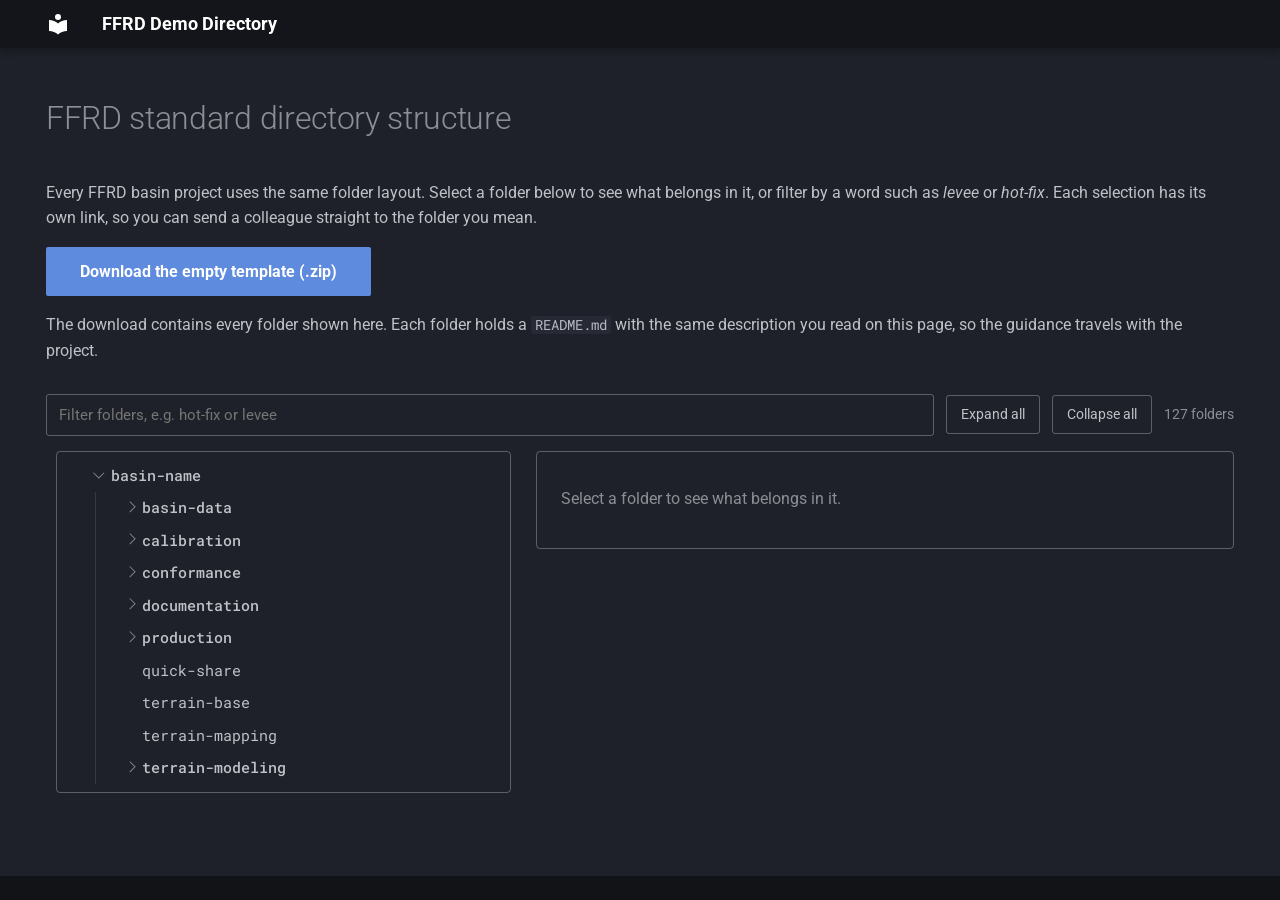
==== index.html @ d64b9449 "Deployed de8ddcd with MkDocs version: 1.6.1" ====
<!doctype html>
<html lang="en" class="no-js">
  <head>
    
      <meta charset="utf-8">
      <meta name="viewport" content="width=device-width,initial-scale=1">
      
      
      
        <link rel="canonical" href="https://corbylewis.github.io/ffrd-demo-directory/">
      
      
      
      
        
      
      
      <link rel="icon" href="assets/images/favicon.png">
      <meta name="generator" content="mkdocs-1.6.1, mkdocs-material-9.7.7">
    
    
      
        <title>FFRD Demo Directory</title>
      
    
    
      <link rel="stylesheet" href="assets/stylesheets/main.ec1eaa64.min.css">
      
        
        <link rel="stylesheet" href="assets/stylesheets/palette.ab4e12ef.min.css">
      
      


    
    
      
    
    
      
        
        
        <link rel="preconnect" href="https://fonts.gstatic.com" crossorigin>
        <link rel="stylesheet" href="https://fonts.googleapis.com/css?family=Roboto:300,300i,400,400i,700,700i%7CRoboto+Mono:400,400i,700,700i&display=fallback">
        <style>:root{--md-text-font:"Roboto";--md-code-font:"Roboto Mono"}</style>
      
    
    
      <link rel="stylesheet" href="stylesheets/ffrd-tree.css">
    
    <script>__md_scope=new URL(".",location),__md_hash=e=>[...e].reduce(((e,_)=>(e<<5)-e+_.charCodeAt(0)),0),__md_get=(e,_=localStorage,t=__md_scope)=>JSON.parse(_.getItem(t.pathname+"."+e)),__md_set=(e,_,t=localStorage,a=__md_scope)=>{try{t.setItem(a.pathname+"."+e,JSON.stringify(_))}catch(e){}}</script>
    
      

    
    
  </head>
  
  
    
    
    
    
    
    <body dir="ltr" data-md-color-scheme="slate" data-md-color-primary="black" data-md-color-accent="blue">
  
    
    <input class="md-toggle" data-md-toggle="drawer" type="checkbox" id="__drawer" autocomplete="off">
    <input class="md-toggle" data-md-toggle="search" type="checkbox" id="__search" autocomplete="off">
    <label class="md-overlay" for="__drawer"></label>
    <div data-md-component="skip">
      
    </div>
    <div data-md-component="announce">
      
    </div>
    
    
      

  

<header class="md-header md-header--shadow" data-md-component="header">
  <nav class="md-header__inner md-grid" aria-label="Header">
    <a href="." title="FFRD Demo Directory" class="md-header__button md-logo" aria-label="FFRD Demo Directory" data-md-component="logo">
      
  
  <svg xmlns="http://www.w3.org/2000/svg" viewBox="0 0 24 24"><path d="M12 8a3 3 0 0 0 3-3 3 3 0 0 0-3-3 3 3 0 0 0-3 3 3 3 0 0 0 3 3m0 3.54C9.64 9.35 6.5 8 3 8v11c3.5 0 6.64 1.35 9 3.54 2.36-2.19 5.5-3.54 9-3.54V8c-3.5 0-6.64 1.35-9 3.54"/></svg>

    </a>
    <label class="md-header__button md-icon" for="__drawer">
      
      <svg xmlns="http://www.w3.org/2000/svg" viewBox="0 0 24 24"><path d="M3 6h18v2H3zm0 5h18v2H3zm0 5h18v2H3z"/></svg>
    </label>
    <div class="md-header__title" data-md-component="header-title">
      <div class="md-header__ellipsis">
        <div class="md-header__topic">
          <span class="md-ellipsis">
            FFRD Demo Directory
          </span>
        </div>
        <div class="md-header__topic" data-md-component="header-topic">
          <span class="md-ellipsis">
            
              FFRD standard directory structure
            
          </span>
        </div>
      </div>
    </div>
    
      
    
    
    
    
    
  </nav>
  
</header>
    
    <div class="md-container" data-md-component="container">
      
      
        
          
        
      
      <main class="md-main" data-md-component="main">
        <div class="md-main__inner md-grid">
          
            
              
                
              
              <div class="md-sidebar md-sidebar--primary" data-md-component="sidebar" data-md-type="navigation" hidden>
                <div class="md-sidebar__scrollwrap">
                  <div class="md-sidebar__inner">
                    



<nav class="md-nav md-nav--primary" aria-label="Navigation" data-md-level="0">
  <label class="md-nav__title" for="__drawer">
    <a href="." title="FFRD Demo Directory" class="md-nav__button md-logo" aria-label="FFRD Demo Directory" data-md-component="logo">
      
  
  <svg xmlns="http://www.w3.org/2000/svg" viewBox="0 0 24 24"><path d="M12 8a3 3 0 0 0 3-3 3 3 0 0 0-3-3 3 3 0 0 0-3 3 3 3 0 0 0 3 3m0 3.54C9.64 9.35 6.5 8 3 8v11c3.5 0 6.64 1.35 9 3.54 2.36-2.19 5.5-3.54 9-3.54V8c-3.5 0-6.64 1.35-9 3.54"/></svg>

    </a>
    FFRD Demo Directory
  </label>
  
  <ul class="md-nav__list" data-md-scrollfix>
    
      
      
  
  
    
  
  
  
    <li class="md-nav__item md-nav__item--active">
      
      <input class="md-nav__toggle md-toggle" type="checkbox" id="__toc">
      
      
      
      <a href="." class="md-nav__link md-nav__link--active">
        
  
  
  <span class="md-ellipsis">
    
  
    FFRD standard directory structure
  

    
  </span>
  
  

      </a>
      
    </li>
  

    
  </ul>
</nav>
                  </div>
                </div>
              </div>
            
            
              
                
              
              <div class="md-sidebar md-sidebar--secondary" data-md-component="sidebar" data-md-type="toc" hidden>
                <div class="md-sidebar__scrollwrap">
                  <div class="md-sidebar__inner">
                    

<nav class="md-nav md-nav--secondary" aria-label="Table of contents">
  
  
  
  
</nav>
                  </div>
                </div>
              </div>
            
          
          
            <div class="md-content" data-md-component="content">
              
              <article class="md-content__inner md-typeset">
                
                  
  




<h1 id="ffrd-standard-directory-structure">FFRD standard directory structure<a class="headerlink" href="#ffrd-standard-directory-structure" title="Permanent link">&para;</a></h1>
<p>Every FFRD basin project uses the same folder layout. Select a folder below to see
what belongs in it, or filter by a word such as <em>levee</em> or <em>hot-fix</em>. Each selection
has its own link, so you can send a colleague straight to the folder you mean.</p>
<p><a class="md-button md-button--primary" href="assets/ffrd-template.zip">Download the empty template (.zip)</a></p>
<p>The download contains every folder shown here. Each folder holds a <code>README.md</code> with
the same description you read on this page, so the guidance travels with the project.</p>
<div id="ffrd-tree" data-src="assets/tree.json"></div>







  
  




  



                
              </article>
            </div>
          
          
<script>var target=document.getElementById(location.hash.slice(1));target&&target.name&&(target.checked=target.name.startsWith("__tabbed_"))</script>
        </div>
        
      </main>
      
        <footer class="md-footer">
  
  <div class="md-footer-meta md-typeset">
    <div class="md-footer-meta__inner md-grid">
      <div class="md-copyright">
  
  
</div>
      
    </div>
  </div>
</footer>
      
    </div>
    <div class="md-dialog" data-md-component="dialog">
      <div class="md-dialog__inner md-typeset"></div>
    </div>
    
    
    
      
      
      <script id="__config" type="application/json">{"annotate": null, "base": ".", "features": [], "search": "assets/javascripts/workers/search.2c215733.min.js", "tags": null, "translations": {"clipboard.copied": "Copied to clipboard", "clipboard.copy": "Copy to clipboard", "search.result.more.one": "1 more on this page", "search.result.more.other": "# more on this page", "search.result.none": "No matching documents", "search.result.one": "1 matching document", "search.result.other": "# matching documents", "search.result.placeholder": "Type to start searching", "search.result.term.missing": "Missing", "select.version": "Select version"}, "version": null}</script>
    
    
      <script src="assets/javascripts/bundle.d7400e89.min.js"></script>
      
        <script src="javascripts/ffrd-tree.js"></script>
      
    
  </body>
</html>
---- assets/stylesheets/main.ec1eaa64.min.css ----
@charset "UTF-8";html{-webkit-text-size-adjust:none;-moz-text-size-adjust:none;text-size-adjust:none;box-sizing:border-box}*,:after,:before{box-sizing:inherit}@media (prefers-reduced-motion){*,:after,:before{transition:none!important}}body{margin:0}a,button,input,label{-webkit-tap-highlight-color:transparent}a{color:inherit;text-decoration:none}hr{border:0;box-sizing:initial;display:block;height:.05rem;overflow:visible;padding:0}small{font-size:80%}sub,sup{line-height:1em}img{border-style:none}table{border-collapse:initial;border-spacing:0}td,th{font-weight:400;vertical-align:top}button{background:#0000;border:0;font-family:inherit;font-size:inherit;margin:0;padding:0}input{border:0;outline:none}:root{--md-primary-fg-color:#4051b5;--md-primary-fg-color--light:#5d6cc0;--md-primary-fg-color--dark:#303fa1;--md-primary-bg-color:#fff;--md-primary-bg-color--light:#ffffffb3;--md-accent-fg-color:#526cfe;--md-accent-fg-color--transparent:#526cfe1a;--md-accent-bg-color:#fff;--md-accent-bg-color--light:#ffffffb3}[data-md-color-scheme=default]{color-scheme:light}[data-md-color-scheme=default] img[src$="#gh-dark-mode-only"],[data-md-color-scheme=default] img[src$="#only-dark"]{display:none}:root,[data-md-color-scheme=default]{--md-hue:225deg;--md-default-fg-color:#000000de;--md-default-fg-color--light:#0000008a;--md-default-fg-color--lighter:#00000052;--md-default-fg-color--lightest:#00000012;--md-default-bg-color:#fff;--md-default-bg-color--light:#ffffffb3;--md-default-bg-color--lighter:#ffffff4d;--md-default-bg-color--lightest:#ffffff1f;--md-code-fg-color:#36464e;--md-code-bg-color:#f5f5f5;--md-code-bg-color--light:#f5f5f5b3;--md-code-bg-color--lighter:#f5f5f54d;--md-code-hl-color:#4287ff;--md-code-hl-color--light:#4287ff1a;--md-code-hl-number-color:#d52a2a;--md-code-hl-special-color:#db1457;--md-code-hl-function-color:#a846b9;--md-code-hl-constant-color:#6e59d9;--md-code-hl-keyword-color:#3f6ec6;--md-code-hl-string-color:#1c7d4d;--md-code-hl-name-color:var(--md-code-fg-color);--md-code-hl-operator-color:var(--md-default-fg-color--light);--md-code-hl-punctuation-color:var(--md-default-fg-color--light);--md-code-hl-comment-color:var(--md-default-fg-color--light);--md-code-hl-generic-color:var(--md-default-fg-color--light);--md-code-hl-variable-color:var(--md-default-fg-color--light);--md-typeset-color:var(--md-default-fg-color);--md-typeset-a-color:var(--md-primary-fg-color);--md-typeset-del-color:#f5503d26;--md-typeset-ins-color:#0bd57026;--md-typeset-kbd-color:#fafafa;--md-typeset-kbd-accent-color:#fff;--md-typeset-kbd-border-color:#b8b8b8;--md-typeset-mark-color:#ffff0080;--md-typeset-table-color:#0000001f;--md-typeset-table-color--light:rgba(0,0,0,.035);--md-admonition-fg-color:var(--md-default-fg-color);--md-admonition-bg-color:var(--md-default-bg-color);--md-warning-fg-color:#000000de;--md-warning-bg-color:#ff9;--md-footer-fg-color:#fff;--md-footer-fg-color--light:#ffffffb3;--md-footer-fg-color--lighter:#ffffff73;--md-footer-bg-color:#000000de;--md-footer-bg-color--dark:#00000052;--md-shadow-z1:0 0.2rem 0.5rem #0000000d,0 0 0.05rem #0000001a;--md-shadow-z2:0 0.2rem 0.5rem #0000001a,0 0 0.05rem #00000040;--md-shadow-z3:0 0.2rem 0.5rem #0003,0 0 0.05rem #00000059}.md-icon svg{fill:currentcolor;display:block;height:1.2rem;width:1.2rem}body{-webkit-font-smoothing:antialiased;-moz-osx-font-smoothing:grayscale;--md-text-font-family:var(--md-text-font,_),-apple-system,BlinkMacSystemFont,Helvetica,Arial,sans-serif;--md-code-font-family:var(--md-code-font,_),SFMono-Regular,Consolas,Menlo,monospace}aside,body,input{font-feature-settings:"kern","liga";color:var(--md-typeset-color);font-family:var(--md-text-font-family)}code,kbd,pre{font-feature-settings:"kern";font-family:var(--md-code-font-family)}:root{--md-typeset-table-sort-icon:url('data:image/svg+xml;charset=utf-8,<svg xmlns="http://www.w3.org/2000/svg" viewBox="0 0 24 24"><path d="m18 21-4-4h3V7h-3l4-4 4 4h-3v10h3M2 19v-2h10v2M2 13v-2h7v2M2 7V5h4v2z"/></svg>');--md-typeset-table-sort-icon--asc:url('data:image/svg+xml;charset=utf-8,<svg xmlns="http://www.w3.org/2000/svg" viewBox="0 0 24 24"><path d="M19 17h3l-4 4-4-4h3V3h2M2 17h10v2H2M6 5v2H2V5m0 6h7v2H2z"/></svg>');--md-typeset-table-sort-icon--desc:url('data:image/svg+xml;charset=utf-8,<svg xmlns="http://www.w3.org/2000/svg" viewBox="0 0 24 24"><path d="M19 7h3l-4-4-4 4h3v14h2M2 17h10v2H2M6 5v2H2V5m0 6h7v2H2z"/></svg>')}.md-typeset{-webkit-print-color-adjust:exact;color-adjust:exact;font-size:.8rem;line-height:1.6;overflow-wrap:break-word}@media print{.md-typeset{font-size:.68rem}}.md-typeset blockquote,.md-typeset dl,.md-typeset figure,.md-typeset ol,.md-typeset pre,.md-typeset ul{margin-bottom:1em;margin-top:1em}.md-typeset h1{color:var(--md-default-fg-color--light);font-size:2em;line-height:1.3;margin:0 0 1.25em}.md-typeset h1,.md-typeset h2{font-weight:300;letter-spacing:-.01em}.md-typeset h2{font-size:1.5625em;line-height:1.4;margin:1.6em 0 .64em}.md-typeset h3{font-size:1.25em;font-weight:400;letter-spacing:-.01em;line-height:1.5;margin:1.6em 0 .8em}.md-typeset h2+h3{margin-top:.8em}.md-typeset h4{font-weight:700;letter-spacing:-.01em;margin:1em 0}.md-typeset h5,.md-typeset h6{color:var(--md-default-fg-color--light);font-size:.8em;font-weight:700;letter-spacing:-.01em;margin:1.25em 0}.md-typeset h5{text-transform:uppercase}.md-typeset h5 code{text-transform:none}.md-typeset hr{border-bottom:.05rem solid var(--md-default-fg-color--lightest);display:flow-root;margin:1.5em 0}.md-typeset a{color:var(--md-typeset-a-color);word-break:break-word}.md-typeset a,.md-typeset a:before{transition:color 125ms}.md-typeset a:focus,.md-typeset a:hover{color:var(--md-accent-fg-color)}.md-typeset a:focus code,.md-typeset a:hover code{background-color:var(--md-accent-fg-color--transparent);color:var(--md-accent-fg-color)}.md-typeset a code{color:var(--md-typeset-a-color)}.md-typeset a.focus-visible{outline-color:var(--md-accent-fg-color);outline-offset:.2rem}.md-typeset code,.md-typeset kbd,.md-typeset pre{color:var(--md-code-fg-color);direction:ltr;font-variant-ligatures:none;transition:background-color 125ms}@media print{.md-typeset code,.md-typeset kbd,.md-typeset pre{white-space:pre-wrap}}.md-typeset code{background-color:var(--md-code-bg-color);border-radius:.1rem;-webkit-box-decoration-break:clone;box-decoration-break:clone;font-size:.85em;padding:0 .2941176471em;transition:color 125ms,background-color 125ms;word-break:break-word}.md-typeset code:not(.focus-visible){-webkit-tap-highlight-color:transparent;outline:none}.md-typeset pre{display:flow-root;line-height:1.4;position:relative}.md-typeset pre>code{-webkit-box-decoration-break:slice;box-decoration-break:slice;box-shadow:none;display:block;margin:0;outline-color:var(--md-accent-fg-color);overflow:auto;padding:.7720588235em 1.1764705882em;scrollbar-color:var(--md-default-fg-color--lighter) #0000;scrollbar-width:thin;touch-action:auto;word-break:normal}.md-typeset pre>code:hover{scrollbar-color:var(--md-accent-fg-color) #0000}.md-typeset pre>code::-webkit-scrollbar{height:.2rem;width:.2rem}.md-typeset pre>code::-webkit-scrollbar-thumb{background-color:var(--md-default-fg-color--lighter)}.md-typeset pre>code::-webkit-scrollbar-thumb:hover{background-color:var(--md-accent-fg-color)}.md-typeset kbd{background-color:var(--md-typeset-kbd-color);border-radius:.1rem;box-shadow:0 .1rem 0 .05rem var(--md-typeset-kbd-border-color),0 .1rem 0 var(--md-typeset-kbd-border-color),0 -.1rem .2rem var(--md-typeset-kbd-accent-color) inset;color:var(--md-default-fg-color);display:inline-block;font-size:.75em;padding:0 .6666666667em;vertical-align:text-top;word-break:break-word}.md-typeset mark{background-color:var(--md-typeset-mark-color);-webkit-box-decoration-break:clone;box-decoration-break:clone;color:inherit;word-break:break-word}.md-typeset abbr{cursor:help;text-decoration:none}.md-typeset [data-preview],.md-typeset abbr{border-bottom:.05rem dotted var(--md-default-fg-color--light)}.md-typeset small{opacity:.75}[dir=ltr] .md-typeset sub,[dir=ltr] .md-typeset sup{margin-left:.078125em}[dir=rtl] .md-typeset sub,[dir=rtl] .md-typeset sup{margin-right:.078125em}[dir=ltr] .md-typeset blockquote{padding-left:.6rem}[dir=rtl] .md-typeset blockquote{padding-right:.6rem}[dir=ltr] .md-typeset blockquote{border-left:.2rem solid var(--md-default-fg-color--lighter)}[dir=rtl] .md-typeset blockquote{border-right:.2rem solid var(--md-default-fg-color--lighter)}.md-typeset blockquote{color:var(--md-default-fg-color--light);margin-left:0;margin-right:0}.md-typeset ul{list-style-type:disc}.md-typeset ul[type]{list-style-type:revert-layer}[dir=ltr] .md-typeset ol,[dir=ltr] .md-typeset ul{margin-left:.625em}[dir=rtl] .md-typeset ol,[dir=rtl] .md-typeset ul{margin-right:.625em}.md-typeset ol,.md-typeset ul{padding:0}.md-typeset ol:not([hidden]),.md-typeset ul:not([hidden]){display:flow-root}.md-typeset ol ol,.md-typeset ul ol{list-style-type:lower-alpha}.md-typeset ol ol ol,.md-typeset ul ol ol{list-style-type:lower-roman}.md-typeset ol ol ol ol,.md-typeset ul ol ol ol{list-style-type:upper-alpha}.md-typeset ol ol ol ol ol,.md-typeset ul ol ol ol ol{list-style-type:upper-roman}.md-typeset ol[type],.md-typeset ul[type]{list-style-type:revert-layer}[dir=ltr] .md-typeset ol li,[dir=ltr] .md-typeset ul li{margin-left:1.25em}[dir=rtl] .md-typeset ol li,[dir=rtl] .md-typeset ul li{margin-right:1.25em}.md-typeset ol li,.md-typeset ul li{margin-bottom:.5em}.md-typeset ol li blockquote,.md-typeset ol li p,.md-typeset ul li blockquote,.md-typeset ul li p{margin:.5em 0}.md-typeset ol li:last-child,.md-typeset ul li:last-child{margin-bottom:0}[dir=ltr] .md-typeset ol li ol,[dir=ltr] .md-typeset ol li ul,[dir=ltr] .md-typeset ul li ol,[dir=ltr] .md-typeset ul li ul{margin-left:.625em}[dir=rtl] .md-typeset ol li ol,[dir=rtl] .md-typeset ol li ul,[dir=rtl] .md-typeset ul li ol,[dir=rtl] .md-typeset ul li ul{margin-right:.625em}.md-typeset ol li ol,.md-typeset ol li ul,.md-typeset ul li ol,.md-typeset ul li ul{margin-bottom:.5em;margin-top:.5em}[dir=ltr] .md-typeset dd{margin-left:1.875em}[dir=rtl] .md-typeset dd{margin-right:1.875em}.md-typeset dd{margin-bottom:1.5em;margin-top:1em}.md-typeset img,.md-typeset svg,.md-typeset video{height:auto;max-width:100%}.md-typeset img[align=left]{margin:1em 1em 1em 0}.md-typeset img[align=right]{margin:1em 0 1em 1em}.md-typeset img[align]:only-child{margin-top:0}.md-typeset figure{display:flow-root;margin:1em auto;max-width:100%;text-align:center;width:fit-content}.md-typeset figure img{display:block;margin:0 auto}.md-typeset figcaption{font-style:italic;margin:1em auto;max-width:24rem}.md-typeset iframe{max-width:100%}.md-typeset table:not([class]){background-color:var(--md-default-bg-color);border:.05rem solid var(--md-typeset-table-color);border-radius:.1rem;display:inline-block;font-size:.64rem;max-width:100%;overflow:auto;touch-action:auto}@media print{.md-typeset table:not([class]){display:table}}.md-typeset table:not([class])+*{margin-top:1.5em}.md-typeset table:not([class]) td>:first-child,.md-typeset table:not([class]) th>:first-child{margin-top:0}.md-typeset table:not([class]) td>:last-child,.md-typeset table:not([class]) th>:last-child{margin-bottom:0}.md-typeset table:not([class]) td:not([align]),.md-typeset table:not([class]) th:not([align]){text-align:left}[dir=rtl] .md-typeset table:not([class]) td:not([align]),[dir=rtl] .md-typeset table:not([class]) th:not([align]){text-align:right}.md-typeset table:not([class]) th{font-weight:700;min-width:5rem;padding:.9375em 1.25em;vertical-align:top}.md-typeset table:not([class]) td{border-top:.05rem solid var(--md-typeset-table-color);padding:.9375em 1.25em;vertical-align:top}.md-typeset table:not([class]) tbody tr{transition:background-color 125ms}.md-typeset table:not([class]) tbody tr:hover{background-color:var(--md-typeset-table-color--light);box-shadow:0 .05rem 0 var(--md-default-bg-color) inset}.md-typeset table:not([class]) a{word-break:normal}.md-typeset table th[role=columnheader]{cursor:pointer}[dir=ltr] .md-typeset table th[role=columnheader]:after{margin-left:.5em}[dir=rtl] .md-typeset table th[role=columnheader]:after{margin-right:.5em}.md-typeset table th[role=columnheader]:after{content:"";display:inline-block;height:1.2em;-webkit-mask-image:var(--md-typeset-table-sort-icon);mask-image:var(--md-typeset-table-sort-icon);-webkit-mask-repeat:no-repeat;mask-repeat:no-repeat;-webkit-mask-size:contain;mask-size:contain;transition:background-color 125ms;vertical-align:text-bottom;width:1.2em}.md-typeset table th[role=columnheader]:hover:after{background-color:var(--md-default-fg-color--lighter)}.md-typeset table th[role=columnheader][aria-sort=ascending]:after{background-color:var(--md-default-fg-color--light);-webkit-mask-image:var(--md-typeset-table-sort-icon--asc);mask-image:var(--md-typeset-table-sort-icon--asc)}.md-typeset table th[role=columnheader][aria-sort=descending]:after{background-color:var(--md-default-fg-color--light);-webkit-mask-image:var(--md-typeset-table-sort-icon--desc);mask-image:var(--md-typeset-table-sort-icon--desc)}.md-typeset__scrollwrap{margin:1em -.8rem;overflow-x:auto;touch-action:auto}.md-typeset__table{display:inline-block;margin-bottom:.5em;padding:0 .8rem}@media print{.md-typeset__table{display:block}}html .md-typeset__table table{display:table;margin:0;overflow:hidden;width:100%}@media screen and (max-width:44.984375em){.md-content__inner>pre{margin:1em -.8rem}.md-content__inner>pre code{border-radius:0}}.md-typeset .md-author{border-radius:100%;display:block;flex-shrink:0;height:1.6rem;overflow:hidden;position:relative;transition:color 125ms,transform 125ms;width:1.6rem}.md-typeset .md-author img{display:block}.md-typeset .md-author--more{background:var(--md-default-fg-color--lightest);color:var(--md-default-fg-color--lighter);font-size:.6rem;font-weight:700;line-height:1.6rem;text-align:center}.md-typeset .md-author--long{height:2.4rem;width:2.4rem}.md-typeset a.md-author{transform:scale(1)}.md-typeset a.md-author img{border-radius:100%;filter:grayscale(100%) opacity(75%);transition:filter 125ms}.md-typeset a.md-author:focus,.md-typeset a.md-author:hover{transform:scale(1.1);z-index:1}.md-typeset a.md-author:focus img,.md-typeset a.md-author:hover img{filter:grayscale(0)}.md-banner{background-color:var(--md-footer-bg-color);color:var(--md-footer-fg-color);overflow:auto}@media print{.md-banner{display:none}}.md-banner--warning{background-color:var(--md-warning-bg-color);color:var(--md-warning-fg-color)}.md-banner__inner{font-size:.7rem;margin:.6rem auto;padding:0 .8rem}[dir=ltr] .md-banner__button{float:right}[dir=rtl] .md-banner__button{float:left}.md-banner__button{color:inherit;cursor:pointer;transition:opacity .25s}.no-js .md-banner__button{display:none}.md-banner__button:hover{opacity:.7}html{font-size:125%;height:100%;overflow-x:hidden}@media screen and (min-width:100em){html{font-size:137.5%}}@media screen and (min-width:125em){html{font-size:150%}}body{background-color:var(--md-default-bg-color);display:flex;flex-direction:column;font-size:.5rem;min-height:100%;position:relative;width:100%}@media print{body{display:block}}@media screen and (max-width:59.984375em){body[data-md-scrolllock]{position:fixed}}.md-grid{margin-left:auto;margin-right:auto;max-width:61rem}.md-container{display:flex;flex-direction:column;flex-grow:1}@media print{.md-container{display:block}}.md-main{flex-grow:1}.md-main__inner{display:flex;height:100%;margin-top:1.5rem}.md-ellipsis{overflow:hidden;text-overflow:ellipsis}.md-toggle{display:none}.md-option{height:0;opacity:0;position:absolute;width:0}.md-option:checked+label:not([hidden]){display:block}.md-option.focus-visible+label{outline-color:var(--md-accent-fg-color);outline-style:auto}.md-skip{background-color:var(--md-default-fg-color);border-radius:.1rem;color:var(--md-default-bg-color);font-size:.64rem;margin:.5rem;opacity:0;outline-color:var(--md-accent-fg-color);padding:.3rem .5rem;position:fixed;transform:translateY(.4rem);z-index:-1}.md-skip:focus{opacity:1;transform:translateY(0);transition:transform .25s cubic-bezier(.4,0,.2,1),opacity 175ms 75ms;z-index:10}@page{margin:25mm}:root{--md-clipboard-icon:url('data:image/svg+xml;charset=utf-8,<svg xmlns="http://www.w3.org/2000/svg" viewBox="0 0 24 24"><path d="M19 21H8V7h11m0-2H8a2 2 0 0 0-2 2v14a2 2 0 0 0 2 2h11a2 2 0 0 0 2-2V7a2 2 0 0 0-2-2m-3-4H4a2 2 0 0 0-2 2v14h2V3h12z"/></svg>')}.md-clipboard{border-radius:.1rem;color:var(--md-default-fg-color--lightest);cursor:pointer;height:1.5em;outline-color:var(--md-accent-fg-color);outline-offset:.1rem;transition:color .25s;width:1.5em;z-index:1}@media print{.md-clipboard{display:none}}.md-clipboard:not(.focus-visible){-webkit-tap-highlight-color:transparent;outline:none}:hover>.md-clipboard{color:var(--md-default-fg-color--light)}.md-clipboard:focus,.md-clipboard:hover{color:var(--md-accent-fg-color)}.md-clipboard:after{background-color:currentcolor;content:"";display:block;height:1.125em;margin:0 auto;-webkit-mask-image:var(--md-clipboard-icon);mask-image:var(--md-clipboard-icon);-webkit-mask-position:center;mask-position:center;-webkit-mask-repeat:no-repeat;mask-repeat:no-repeat;-webkit-mask-size:contain;mask-size:contain;width:1.125em}.md-clipboard--inline{cursor:pointer}.md-clipboard--inline code{transition:color .25s,background-color .25s}.md-clipboard--inline:focus code,.md-clipboard--inline:hover code{background-color:var(--md-accent-fg-color--transparent);color:var(--md-accent-fg-color)}:root{--md-code-select-icon:url('data:image/svg+xml;charset=utf-8,<svg xmlns="http://www.w3.org/2000/svg" viewBox="0 0 24 24"><path d="M19 19h-4v2h4c1.1 0 2-.9 2-2v-4h-2m0-12h-4v2h4v4h2V5c0-1.1-.9-2-2-2M5 5h4V3H5c-1.1 0-2 .9-2 2v4h2m0 6H3v4c0 1.1.9 2 2 2h4v-2H5zm2-4h2v2H7zm4 0h2v2h-2zm4 0h2v2h-2zM7 7h2v2H7zm4 0h2v2h-2zm4 0h2v2h-2zm-8 8h2v2H7zm4 0h2v2h-2zm4 0h2v2h-2z"/></svg>');--md-code-copy-icon:url('data:image/svg+xml;charset=utf-8,<svg xmlns="http://www.w3.org/2000/svg" viewBox="0 0 24 24"><path d="M19 21H8V7h11m0-2H8a2 2 0 0 0-2 2v14a2 2 0 0 0 2 2h11a2 2 0 0 0 2-2V7a2 2 0 0 0-2-2m-3-4H4a2 2 0 0 0-2 2v14h2V3h12z"/></svg>')}.md-typeset .md-code__content{display:grid}.md-code__nav{background-color:var(--md-code-bg-color--lighter);border-radius:.1rem;display:flex;gap:.2rem;padding:.2rem;position:absolute;right:.25em;top:.25em;transition:background-color .25s;z-index:1}:hover>.md-code__nav{background-color:var(--md-code-bg-color--light)}.md-code__button{color:var(--md-default-fg-color--lightest);cursor:pointer;display:block;height:1.5em;outline-color:var(--md-accent-fg-color);outline-offset:.1rem;transition:color .25s;width:1.5em}:hover>*>.md-code__button{color:var(--md-default-fg-color--light)}.md-code__button.focus-visible,.md-code__button:hover{color:var(--md-accent-fg-color)}.md-code__button--active{color:var(--md-default-fg-color)!important}.md-code__button:after{background-color:currentcolor;content:"";display:block;height:1.125em;margin:0 auto;-webkit-mask-position:center;mask-position:center;-webkit-mask-repeat:no-repeat;mask-repeat:no-repeat;-webkit-mask-size:contain;mask-size:contain;width:1.125em}.md-code__button[data-md-type=select]:after{-webkit-mask-image:var(--md-code-select-icon);mask-image:var(--md-code-select-icon)}.md-code__button[data-md-type=copy]:after{-webkit-mask-image:var(--md-code-copy-icon);mask-image:var(--md-code-copy-icon)}@keyframes consent{0%{opacity:0;transform:translateY(100%)}to{opacity:1;transform:translateY(0)}}@keyframes overlay{0%{opacity:0}to{opacity:1}}.md-consent__overlay{animation:overlay .25s both;-webkit-backdrop-filter:blur(.1rem);backdrop-filter:blur(.1rem);background-color:#0000008a;height:100%;opacity:1;position:fixed;top:0;width:100%;z-index:5}.md-consent__inner{animation:consent .5s cubic-bezier(.1,.7,.1,1) both;background-color:var(--md-default-bg-color);border:0;border-radius:.1rem;bottom:0;box-shadow:0 0 .2rem #0000001a,0 .2rem .4rem #0003;max-height:100%;overflow:auto;padding:0;position:fixed;width:100%;z-index:5}.md-consent__form{padding:.8rem}.md-consent__settings{display:none;margin:1em 0}input:checked+.md-consent__settings{display:block}.md-consent__controls{margin-bottom:.8rem}.md-typeset .md-consent__controls .md-button{display:inline}@media screen and (max-width:44.984375em){.md-typeset .md-consent__controls .md-button{display:block;margin-top:.4rem;text-align:center;width:100%}}.md-consent label{cursor:pointer}.md-content{flex-grow:1;min-width:0}.md-content__inner{margin:0 .8rem 1.2rem;padding-top:.6rem}@media screen and (min-width:76.25em){[dir=ltr] .md-sidebar--primary:not([hidden])~.md-content>.md-content__inner{margin-left:1.2rem}[dir=ltr] .md-sidebar--secondary:not([hidden])~.md-content>.md-content__inner,[dir=rtl] .md-sidebar--primary:not([hidden])~.md-content>.md-content__inner{margin-right:1.2rem}[dir=rtl] .md-sidebar--secondary:not([hidden])~.md-content>.md-content__inner{margin-left:1.2rem}}.md-content__inner:before{content:"";display:block;height:.4rem}.md-content__inner>:last-child{margin-bottom:0}[dir=ltr] .md-content__button{float:right}[dir=rtl] .md-content__button{float:left}[dir=ltr] .md-content__button{margin-left:.4rem}[dir=rtl] .md-content__button{margin-right:.4rem}.md-content__button{margin:.4rem 0;padding:0}@media print{.md-content__button{display:none}}.md-typeset .md-content__button{color:var(--md-default-fg-color--lighter)}.md-content__button svg{display:inline;vertical-align:top}[dir=rtl] .md-content__button svg{transform:scaleX(-1)}[dir=ltr] .md-dialog{right:.8rem}[dir=rtl] .md-dialog{left:.8rem}.md-dialog{background-color:var(--md-default-fg-color);border-radius:.1rem;bottom:.8rem;box-shadow:var(--md-shadow-z3);min-width:11.1rem;opacity:0;padding:.4rem .6rem;pointer-events:none;position:fixed;transform:translateY(100%);transition:transform 0ms .4s,opacity .4s;z-index:4}@media print{.md-dialog{display:none}}.md-dialog--active{opacity:1;pointer-events:auto;transform:translateY(0);transition:transform .4s cubic-bezier(.075,.85,.175,1),opacity .4s}.md-dialog__inner{color:var(--md-default-bg-color);font-size:.7rem}.md-feedback{margin:2em 0 1em;text-align:center}.md-feedback fieldset{border:none;margin:0;padding:0}.md-feedback__title{font-weight:700;margin:1em auto}.md-feedback__inner{position:relative}.md-feedback__list{display:flex;flex-wrap:wrap;place-content:baseline center;position:relative}.md-feedback__list:hover .md-icon:not(:disabled){color:var(--md-default-fg-color--lighter)}:disabled .md-feedback__list{min-height:1.8rem}.md-feedback__icon{color:var(--md-default-fg-color--light);cursor:pointer;flex-shrink:0;margin:0 .1rem;transition:color 125ms}.md-feedback__icon:not(:disabled).md-icon:hover{color:var(--md-accent-fg-color)}.md-feedback__icon:disabled{color:var(--md-default-fg-color--lightest);pointer-events:none}.md-feedback__note{opacity:0;position:relative;transform:translateY(.4rem);transition:transform .4s cubic-bezier(.1,.7,.1,1),opacity .15s}.md-feedback__note>*{margin:0 auto;max-width:16rem}:disabled .md-feedback__note{opacity:1;transform:translateY(0)}@media print{.md-feedback{display:none}}.md-footer{background-color:var(--md-footer-bg-color);color:var(--md-footer-fg-color)}@media print{.md-footer{display:none}}.md-footer__inner{justify-content:space-between;overflow:auto;padding:.2rem}.md-footer__inner:not([hidden]){display:flex}.md-footer__link{align-items:end;display:flex;flex-grow:0.01;margin-bottom:.4rem;margin-top:1rem;max-width:100%;outline-color:var(--md-accent-fg-color);overflow:hidden;transition:opacity .25s}.md-footer__link:focus,.md-footer__link:hover{opacity:.7}[dir=rtl] .md-footer__link svg{transform:scaleX(-1)}@media screen and (max-width:44.984375em){.md-footer__link--prev{flex-shrink:0}.md-footer__link--prev .md-footer__title{display:none}}[dir=ltr] .md-footer__link--next{margin-left:auto}[dir=rtl] .md-footer__link--next{margin-right:auto}.md-footer__link--next{text-align:right}[dir=rtl] .md-footer__link--next{text-align:left}.md-footer__title{flex-grow:1;font-size:.9rem;margin-bottom:.7rem;max-width:calc(100% - 2.4rem);padding:0 1rem;white-space:nowrap}.md-footer__button{margin:.2rem;padding:.4rem}.md-footer__direction{font-size:.64rem;opacity:.7}.md-footer-meta{background-color:var(--md-footer-bg-color--dark)}.md-footer-meta__inner{display:flex;flex-wrap:wrap;justify-content:space-between;padding:.2rem}html .md-footer-meta.md-typeset a{color:var(--md-footer-fg-color--light)}html .md-footer-meta.md-typeset a:focus,html .md-footer-meta.md-typeset a:hover{color:var(--md-footer-fg-color)}.md-copyright{color:var(--md-footer-fg-color--lighter);font-size:.64rem;margin:auto .6rem;padding:.4rem 0;width:100%}@media screen and (min-width:45em){.md-copyright{width:auto}}.md-copyright__highlight{color:var(--md-footer-fg-color--light)}.md-social{display:inline-flex;gap:.2rem;margin:0 .4rem;padding:.2rem 0 .6rem}@media screen and (min-width:45em){.md-social{padding:.6rem 0}}.md-social__link{display:inline-block;height:1.6rem;text-align:center;width:1.6rem}.md-social__link:before{line-height:1.9}.md-social__link svg{fill:currentcolor;max-height:.8rem;vertical-align:-25%}.md-typeset .md-button{border:.1rem solid;border-radius:.1rem;color:var(--md-primary-fg-color);cursor:pointer;display:inline-block;font-weight:700;padding:.625em 2em;transition:color 125ms,background-color 125ms,border-color 125ms}.md-typeset .md-button--primary{background-color:var(--md-primary-fg-color);border-color:var(--md-primary-fg-color);color:var(--md-primary-bg-color)}.md-typeset .md-button:focus,.md-typeset .md-button:hover{background-color:var(--md-accent-fg-color);border-color:var(--md-accent-fg-color);color:var(--md-accent-bg-color)}[dir=ltr] .md-typeset .md-input{border-top-left-radius:.1rem}[dir=ltr] .md-typeset .md-input,[dir=rtl] .md-typeset .md-input{border-top-right-radius:.1rem}[dir=rtl] .md-typeset .md-input{border-top-left-radius:.1rem}.md-typeset .md-input{border-bottom:.1rem solid var(--md-default-fg-color--lighter);box-shadow:var(--md-shadow-z1);font-size:.8rem;height:1.8rem;padding:0 .6rem;transition:border .25s,box-shadow .25s}.md-typeset .md-input:focus,.md-typeset .md-input:hover{border-bottom-color:var(--md-accent-fg-color);box-shadow:var(--md-shadow-z2)}.md-typeset .md-input--stretch{width:100%}.md-header{background-color:var(--md-primary-fg-color);box-shadow:0 0 .2rem #0000,0 .2rem .4rem #0000;color:var(--md-primary-bg-color);display:block;left:0;position:sticky;right:0;top:0;z-index:4}@media print{.md-header{display:none}}.md-header[hidden]{transform:translateY(-100%);transition:transform .25s cubic-bezier(.8,0,.6,1),box-shadow .25s}.md-header--shadow{box-shadow:0 0 .2rem #0000001a,0 .2rem .4rem #0003;transition:transform .25s cubic-bezier(.1,.7,.1,1),box-shadow .25s}.md-header__inner{align-items:center;display:flex;padding:0 .2rem}.md-header__button{color:currentcolor;cursor:pointer;margin:.2rem;outline-color:var(--md-accent-fg-color);padding:.4rem;position:relative;transition:opacity .25s;vertical-align:middle;z-index:1}.md-header__button:hover{opacity:.7}.md-header__button:not([hidden]){display:inline-block}.md-header__button:not(.focus-visible){-webkit-tap-highlight-color:transparent;outline:none}.md-header__button.md-logo{margin:.2rem;padding:.4rem}@media screen and (max-width:76.234375em){.md-header__button.md-logo{display:none}}.md-header__button.md-logo img,.md-header__button.md-logo svg{fill:currentcolor;display:block;height:1.2rem;width:auto}@media screen and (min-width:60em){.md-header__button[for=__search]{display:none}}.no-js .md-header__button[for=__search]{display:none}[dir=rtl] .md-header__button[for=__search] svg{transform:scaleX(-1)}@media screen and (min-width:76.25em){.md-header__button[for=__drawer]{display:none}}.md-header__topic{display:flex;max-width:100%;position:absolute;transition:transform .4s cubic-bezier(.1,.7,.1,1),opacity .15s;white-space:nowrap}.md-header__topic+.md-header__topic{opacity:0;pointer-events:none;transform:translateX(1.25rem);transition:transform .4s cubic-bezier(1,.7,.1,.1),opacity .15s;z-index:-1}[dir=rtl] .md-header__topic+.md-header__topic{transform:translateX(-1.25rem)}.md-header__topic:first-child{font-weight:700}[dir=ltr] .md-header__title{margin-left:1rem;margin-right:.4rem}[dir=rtl] .md-header__title{margin-left:.4rem;margin-right:1rem}.md-header__title{flex-grow:1;font-size:.9rem;height:2.4rem;line-height:2.4rem}.md-header__title--active .md-header__topic{opacity:0;pointer-events:none;transform:translateX(-1.25rem);transition:transform .4s cubic-bezier(1,.7,.1,.1),opacity .15s;z-index:-1}[dir=rtl] .md-header__title--active .md-header__topic{transform:translateX(1.25rem)}.md-header__title--active .md-header__topic+.md-header__topic{opacity:1;pointer-events:auto;transform:translateX(0);transition:transform .4s cubic-bezier(.1,.7,.1,1),opacity .15s;z-index:0}.md-header__title>.md-header__ellipsis{height:100%;position:relative;width:100%}.md-header__option{display:flex;flex-shrink:0;max-width:100%;transition:max-width 0ms .25s,opacity .25s .25s;white-space:nowrap}[data-md-toggle=search]:checked~.md-header .md-header__option{max-width:0;opacity:0;transition:max-width 0ms,opacity 0ms}.md-header__option>input{bottom:0}.md-header__source{display:none}@media screen and (min-width:60em){[dir=ltr] .md-header__source{margin-left:1rem}[dir=rtl] .md-header__source{margin-right:1rem}.md-header__source{display:block;max-width:11.7rem;width:11.7rem}}@media screen and (min-width:76.25em){[dir=ltr] .md-header__source{margin-left:1.4rem}[dir=rtl] .md-header__source{margin-right:1.4rem}}.md-meta{color:var(--md-default-fg-color--light);font-size:.7rem;line-height:1.3}.md-meta__list{display:inline-flex;flex-wrap:wrap;list-style:none;margin:0;padding:0}.md-meta__item:not(:last-child):after{content:"·";margin-left:.2rem;margin-right:.2rem}.md-meta__link{color:var(--md-typeset-a-color)}.md-meta__link:focus,.md-meta__link:hover{color:var(--md-accent-fg-color)}.md-draft{background-color:#ff1744;border-radius:.125em;color:#fff;display:inline-block;font-weight:700;padding-left:.5714285714em;padding-right:.5714285714em}:root{--md-nav-icon--prev:url('data:image/svg+xml;charset=utf-8,<svg xmlns="http://www.w3.org/2000/svg" viewBox="0 0 24 24"><path d="M20 11v2H8l5.5 5.5-1.42 1.42L4.16 12l7.92-7.92L13.5 5.5 8 11z"/></svg>');--md-nav-icon--next:url('data:image/svg+xml;charset=utf-8,<svg xmlns="http://www.w3.org/2000/svg" viewBox="0 0 24 24"><path d="M8.59 16.58 13.17 12 8.59 7.41 10 6l6 6-6 6z"/></svg>');--md-toc-icon:url('data:image/svg+xml;charset=utf-8,<svg xmlns="http://www.w3.org/2000/svg" viewBox="0 0 24 24"><path d="M3 9h14V7H3zm0 4h14v-2H3zm0 4h14v-2H3zm16 0h2v-2h-2zm0-10v2h2V7zm0 6h2v-2h-2z"/></svg>')}.md-nav{font-size:.7rem;line-height:1.3}.md-nav__title{color:var(--md-default-fg-color--light);display:block;font-weight:700;overflow:hidden;padding:0 .6rem;text-overflow:ellipsis}.md-nav__title .md-nav__button{display:none}.md-nav__title .md-nav__button img{height:100%;width:auto}.md-nav__title .md-nav__button.md-logo img,.md-nav__title .md-nav__button.md-logo svg{fill:currentcolor;display:block;height:2.4rem;max-width:100%;object-fit:contain;width:auto}.md-nav__list{list-style:none;margin:0;padding:0}.md-nav__link{align-items:flex-start;display:flex;gap:.4rem;margin-top:.625em;scroll-snap-align:start;transition:color 125ms}.md-nav__link--passed,.md-nav__link--passed code{color:var(--md-default-fg-color--light)}.md-nav__item .md-nav__link--active,.md-nav__item .md-nav__link--active code{color:var(--md-typeset-a-color)}.md-nav__link .md-ellipsis{position:relative}.md-nav__link .md-ellipsis code{word-break:normal}[dir=ltr] .md-nav__link .md-icon:last-child{margin-left:auto}[dir=rtl] .md-nav__link .md-icon:last-child{margin-right:auto}.md-nav__link .md-typeset{font-size:.7rem;line-height:1.3}.md-nav__link svg{fill:currentcolor;flex-shrink:0;height:1.3em;position:relative}.md-nav__link[for]:focus,.md-nav__link[for]:hover,.md-nav__link[href]:focus,.md-nav__link[href]:hover{color:var(--md-accent-fg-color);cursor:pointer}.md-nav__link[for]:focus code,.md-nav__link[for]:hover code,.md-nav__link[href]:focus code,.md-nav__link[href]:hover code{background-color:var(--md-accent-fg-color--transparent);color:var(--md-accent-fg-color)}.md-nav__link.focus-visible{outline-color:var(--md-accent-fg-color);outline-offset:.2rem}.md-nav--primary .md-nav__link[for=__toc]{display:none}.md-nav--primary .md-nav__link[for=__toc] .md-icon:after{background-color:currentcolor;display:block;height:100%;-webkit-mask-image:var(--md-toc-icon);mask-image:var(--md-toc-icon);width:100%}.md-nav--primary .md-nav__link[for=__toc]~.md-nav{display:none}.md-nav__container>.md-nav__link{margin-top:0}.md-nav__container>.md-nav__link:first-child{flex-grow:1;min-width:0}.md-nav__icon{flex-shrink:0}.md-nav__source{display:none}@media screen and (max-width:76.234375em){.md-nav--primary,.md-nav--primary .md-nav{background-color:var(--md-default-bg-color);display:flex;flex-direction:column;height:100%;left:0;position:absolute;right:0;top:0;z-index:1}.md-nav--primary .md-nav__item,.md-nav--primary .md-nav__title{font-size:.8rem;line-height:1.5}.md-nav--primary .md-nav__title{background-color:var(--md-default-fg-color--lightest);color:var(--md-default-fg-color--light);cursor:pointer;height:5.6rem;line-height:2.4rem;padding:3rem .8rem .2rem;position:relative;white-space:nowrap}[dir=ltr] .md-nav--primary .md-nav__title .md-nav__icon{left:.4rem}[dir=rtl] .md-nav--primary .md-nav__title .md-nav__icon{right:.4rem}.md-nav--primary .md-nav__title .md-nav__icon{display:block;height:1.2rem;margin:.2rem;position:absolute;top:.4rem;width:1.2rem}.md-nav--primary .md-nav__title .md-nav__icon:after{background-color:currentcolor;content:"";display:block;height:100%;-webkit-mask-image:var(--md-nav-icon--prev);mask-image:var(--md-nav-icon--prev);-webkit-mask-position:center;mask-position:center;-webkit-mask-repeat:no-repeat;mask-repeat:no-repeat;-webkit-mask-size:contain;mask-size:contain;width:100%}.md-nav--primary .md-nav__title~.md-nav__list{background-color:var(--md-default-bg-color);box-shadow:0 .05rem 0 var(--md-default-fg-color--lightest) inset;overflow-y:auto;scroll-snap-type:y mandatory;touch-action:pan-y}.md-nav--primary .md-nav__title~.md-nav__list>:first-child{border-top:0}.md-nav--primary .md-nav__title[for=__drawer]{background-color:var(--md-primary-fg-color);color:var(--md-primary-bg-color);font-weight:700}.md-nav--primary .md-nav__title .md-logo{display:block;left:.2rem;margin:.2rem;padding:.4rem;position:absolute;right:.2rem;top:.2rem}.md-nav--primary .md-nav__list{flex:1}.md-nav--primary .md-nav__item{border-top:.05rem solid var(--md-default-fg-color--lightest)}.md-nav--primary .md-nav__item--active>.md-nav__link{color:var(--md-typeset-a-color)}.md-nav--primary .md-nav__item--active>.md-nav__link:focus,.md-nav--primary .md-nav__item--active>.md-nav__link:hover{color:var(--md-accent-fg-color)}.md-nav--primary .md-nav__link{margin-top:0;padding:.6rem .8rem}.md-nav--primary .md-nav__link svg{margin-top:.1em}.md-nav--primary .md-nav__link>.md-nav__link{padding:0}[dir=ltr] .md-nav--primary .md-nav__link .md-nav__icon{margin-right:-.2rem}[dir=rtl] .md-nav--primary .md-nav__link .md-nav__icon{margin-left:-.2rem}.md-nav--primary .md-nav__link .md-nav__icon{font-size:1.2rem;height:1.2rem;width:1.2rem}.md-nav--primary .md-nav__link .md-nav__icon:after{background-color:currentcolor;content:"";display:block;height:100%;-webkit-mask-image:var(--md-nav-icon--next);mask-image:var(--md-nav-icon--next);-webkit-mask-position:center;mask-position:center;-webkit-mask-repeat:no-repeat;mask-repeat:no-repeat;-webkit-mask-size:contain;mask-size:contain;width:100%}[dir=rtl] .md-nav--primary .md-nav__icon:after{transform:scale(-1)}.md-nav--primary .md-nav--secondary .md-nav{background-color:initial;position:static}[dir=ltr] .md-nav--primary .md-nav--secondary .md-nav .md-nav__link{padding-left:1.4rem}[dir=rtl] .md-nav--primary .md-nav--secondary .md-nav .md-nav__link{padding-right:1.4rem}[dir=ltr] .md-nav--primary .md-nav--secondary .md-nav .md-nav .md-nav__link{padding-left:2rem}[dir=rtl] .md-nav--primary .md-nav--secondary .md-nav .md-nav .md-nav__link{padding-right:2rem}[dir=ltr] .md-nav--primary .md-nav--secondary .md-nav .md-nav .md-nav .md-nav__link{padding-left:2.6rem}[dir=rtl] .md-nav--primary .md-nav--secondary .md-nav .md-nav .md-nav .md-nav__link{padding-right:2.6rem}[dir=ltr] .md-nav--primary .md-nav--secondary .md-nav .md-nav .md-nav .md-nav .md-nav__link{padding-left:3.2rem}[dir=rtl] .md-nav--primary .md-nav--secondary .md-nav .md-nav .md-nav .md-nav .md-nav__link{padding-right:3.2rem}.md-nav--secondary{background-color:initial}.md-nav__toggle~.md-nav{display:flex;opacity:0;transform:translateX(100%);transition:transform .25s cubic-bezier(.8,0,.6,1),opacity 125ms 50ms}[dir=rtl] .md-nav__toggle~.md-nav{transform:translateX(-100%)}.md-nav__toggle:checked~.md-nav{opacity:1;transform:translateX(0);transition:transform .25s cubic-bezier(.4,0,.2,1),opacity 125ms 125ms}.md-nav__toggle:checked~.md-nav>.md-nav__list{backface-visibility:hidden}}@media screen and (max-width:59.984375em){.md-nav--primary .md-nav__link[for=__toc]{display:flex}.md-nav--primary .md-nav__link[for=__toc] .md-icon:after{content:""}.md-nav--primary .md-nav__link[for=__toc]+.md-nav__link{display:none}.md-nav--primary .md-nav__link[for=__toc]~.md-nav{display:flex}.md-nav__source{background-color:var(--md-primary-fg-color--dark);color:var(--md-primary-bg-color);display:block;padding:0 .2rem}}@media screen and (min-width:60em) and (max-width:76.234375em){.md-nav--integrated .md-nav__link[for=__toc]{display:flex}.md-nav--integrated .md-nav__link[for=__toc] .md-icon:after{content:""}.md-nav--integrated .md-nav__link[for=__toc]+.md-nav__link{display:none}.md-nav--integrated .md-nav__link[for=__toc]~.md-nav{display:flex}}@media screen and (min-width:60em){.md-nav{margin-bottom:-.4rem}.md-nav--secondary .md-nav__title{background:var(--md-default-bg-color);box-shadow:0 0 .4rem .4rem var(--md-default-bg-color);position:sticky;top:0;z-index:1}.md-nav--secondary .md-nav__title[for=__toc]{scroll-snap-align:start}.md-nav--secondary .md-nav__title .md-nav__icon{display:none}[dir=ltr] .md-nav--secondary .md-nav__list{padding-left:.6rem}[dir=rtl] .md-nav--secondary .md-nav__list{padding-right:.6rem}.md-nav--secondary .md-nav__list{padding-bottom:.4rem}[dir=ltr] .md-nav--secondary .md-nav__item>.md-nav__link{margin-right:.4rem}[dir=rtl] .md-nav--secondary .md-nav__item>.md-nav__link{margin-left:.4rem}}@media screen and (min-width:76.25em){.md-nav{margin-bottom:-.4rem;transition:max-height .25s cubic-bezier(.86,0,.07,1)}.md-nav--primary .md-nav__title{background:var(--md-default-bg-color);box-shadow:0 0 .4rem .4rem var(--md-default-bg-color);position:sticky;top:0;z-index:1}.md-nav--primary .md-nav__title[for=__drawer]{scroll-snap-align:start}.md-nav--primary .md-nav__title .md-nav__icon{display:none}[dir=ltr] .md-nav--primary .md-nav__list{padding-left:.6rem}[dir=rtl] .md-nav--primary .md-nav__list{padding-right:.6rem}.md-nav--primary .md-nav__list{padding-bottom:.4rem}[dir=ltr] .md-nav--primary .md-nav__item>.md-nav__link{margin-right:.4rem}[dir=rtl] .md-nav--primary .md-nav__item>.md-nav__link{margin-left:.4rem}.md-nav__toggle~.md-nav{display:grid;grid-template-rows:minmax(.4rem,0fr);opacity:0;transition:grid-template-rows .25s cubic-bezier(.86,0,.07,1),opacity .25s,visibility 0ms .25s;visibility:collapse}.md-nav__toggle~.md-nav>.md-nav__list{overflow:hidden}.md-nav__toggle.md-toggle--indeterminate~.md-nav,.md-nav__toggle:checked~.md-nav{grid-template-rows:minmax(.4rem,1fr);opacity:1;transition:grid-template-rows .25s cubic-bezier(.86,0,.07,1),opacity .15s .1s,visibility 0ms;visibility:visible}.md-nav__toggle.md-toggle--indeterminate~.md-nav{transition:none}.md-nav__item--nested>.md-nav>.md-nav__title{display:none}.md-nav__item--section{display:block;margin:1.25em 0}.md-nav__item--section:last-child{margin-bottom:0}.md-nav__item--section>.md-nav__link{font-weight:700}.md-nav__item--section>.md-nav__link[for]{color:var(--md-default-fg-color--light)}.md-nav__item--section>.md-nav__link:not(.md-nav__container){pointer-events:none}.md-nav__item--section>.md-nav__link .md-icon,.md-nav__item--section>.md-nav__link>[for]{display:none}[dir=ltr] .md-nav__item--section>.md-nav{margin-left:-.6rem}[dir=rtl] .md-nav__item--section>.md-nav{margin-right:-.6rem}.md-nav__item--section>.md-nav{display:block;opacity:1;visibility:visible}.md-nav__item--section>.md-nav>.md-nav__list>.md-nav__item{padding:0}.md-nav__icon{border-radius:100%;height:.9rem;transition:background-color .25s;width:.9rem}.md-nav__icon:hover{background-color:var(--md-accent-fg-color--transparent)}.md-nav__icon:after{background-color:currentcolor;border-radius:100%;content:"";display:inline-block;height:100%;-webkit-mask-image:var(--md-nav-icon--next);mask-image:var(--md-nav-icon--next);-webkit-mask-position:center;mask-position:center;-webkit-mask-repeat:no-repeat;mask-repeat:no-repeat;-webkit-mask-size:contain;mask-size:contain;transition:transform .25s;vertical-align:-.1rem;width:100%}[dir=rtl] .md-nav__icon:after{transform:rotate(180deg)}.md-nav__item--nested .md-nav__toggle:checked~.md-nav__link .md-nav__icon:after,.md-nav__item--nested .md-toggle--indeterminate~.md-nav__link .md-nav__icon:after{transform:rotate(90deg)}.md-nav--lifted>.md-nav__list>.md-nav__item,.md-nav--lifted>.md-nav__title{display:none}.md-nav--lifted>.md-nav__list>.md-nav__item--active{display:block}.md-nav--lifted>.md-nav__list>.md-nav__item--active>.md-nav__link{background:var(--md-default-bg-color);box-shadow:0 0 .4rem .4rem var(--md-default-bg-color);margin-top:0;position:sticky;top:0;z-index:1}.md-nav--lifted>.md-nav__list>.md-nav__item--active>.md-nav__link:not(.md-nav__container){pointer-events:none}.md-nav--lifted>.md-nav__list>.md-nav__item--active.md-nav__item--section{margin:0}[dir=ltr] .md-nav--lifted>.md-nav__list>.md-nav__item>.md-nav:not(.md-nav--secondary){margin-left:-.6rem}[dir=rtl] .md-nav--lifted>.md-nav__list>.md-nav__item>.md-nav:not(.md-nav--secondary){margin-right:-.6rem}.md-nav--lifted>.md-nav__list>.md-nav__item>[for]{color:var(--md-default-fg-color--light)}.md-nav--lifted .md-nav[data-md-level="1"]{grid-template-rows:minmax(.4rem,1fr);opacity:1;visibility:visible}[dir=ltr] .md-nav--integrated>.md-nav__list>.md-nav__item--active .md-nav--secondary{border-left:.05rem solid var(--md-primary-fg-color)}[dir=rtl] .md-nav--integrated>.md-nav__list>.md-nav__item--active .md-nav--secondary{border-right:.05rem solid var(--md-primary-fg-color)}.md-nav--integrated>.md-nav__list>.md-nav__item--active .md-nav--secondary{display:block;margin-bottom:1.25em;opacity:1;visibility:visible}.md-nav--integrated>.md-nav__list>.md-nav__item--active .md-nav--secondary>.md-nav__list{overflow:visible;padding-bottom:0}.md-nav--integrated>.md-nav__list>.md-nav__item--active .md-nav--secondary>.md-nav__title{display:none}}.md-pagination{font-size:.8rem;font-weight:700;gap:.4rem}.md-pagination,.md-pagination>*{align-items:center;display:flex;justify-content:center}.md-pagination>*{border-radius:.2rem;height:1.8rem;min-width:1.8rem;text-align:center}.md-pagination__current{background-color:var(--md-default-fg-color--lightest);color:var(--md-default-fg-color--light)}.md-pagination__link{transition:color 125ms,background-color 125ms}.md-pagination__link:focus,.md-pagination__link:hover{background-color:var(--md-accent-fg-color--transparent);color:var(--md-accent-fg-color)}.md-pagination__link:focus svg,.md-pagination__link:hover svg{color:var(--md-accent-fg-color)}.md-pagination__link.focus-visible{outline-color:var(--md-accent-fg-color);outline-offset:.2rem}.md-pagination__link svg{fill:currentcolor;color:var(--md-default-fg-color--lighter);display:block;max-height:100%;width:1.2rem}:root{--md-path-icon:url('data:image/svg+xml;charset=utf-8,<svg xmlns="http://www.w3.org/2000/svg" viewBox="0 0 24 24"><path d="M8.59 16.58 13.17 12 8.59 7.41 10 6l6 6-6 6z"/></svg>')}.md-path{font-size:.7rem;margin:0 .8rem;overflow:auto;padding-top:1.2rem}.md-path:not([hidden]){display:block}@media screen and (min-width:76.25em){.md-path{margin:0 1.2rem}}.md-path__list{align-items:center;display:flex;gap:.2rem;list-style:none;margin:0;padding:0}.md-path__item:not(:first-child){display:inline-flex;gap:.2rem;white-space:nowrap}.md-path__item:not(:first-child):before{background-color:var(--md-default-fg-color--lighter);content:"";display:inline;height:.8rem;-webkit-mask-image:var(--md-path-icon);mask-image:var(--md-path-icon);width:.8rem}.md-path__link{align-items:center;color:var(--md-default-fg-color--light);display:flex}.md-path__link:focus,.md-path__link:hover{color:var(--md-accent-fg-color)}:root{--md-post-pin-icon:url('data:image/svg+xml;charset=utf-8,<svg xmlns="http://www.w3.org/2000/svg" viewBox="0 0 24 24"><path d="M16 12V4h1V2H7v2h1v8l-2 2v2h5.2v6h1.6v-6H18v-2z"/></svg>')}.md-post__back{border-bottom:.05rem solid var(--md-default-fg-color--lightest);margin-bottom:1.2rem;padding-bottom:1.2rem}@media screen and (max-width:76.234375em){.md-post__back{display:none}}[dir=rtl] .md-post__back svg{transform:scaleX(-1)}.md-post__authors{display:flex;flex-direction:column;gap:.6rem;margin:0 .6rem 1.2rem}.md-post .md-post__meta a{transition:color 125ms}.md-post .md-post__meta a:focus,.md-post .md-post__meta a:hover{color:var(--md-accent-fg-color)}.md-post__title{color:var(--md-default-fg-color--light);font-weight:700}.md-post--excerpt{margin-bottom:3.2rem}.md-post--excerpt .md-post__header{align-items:center;display:flex;gap:.6rem;min-height:1.6rem}.md-post--excerpt .md-post__authors{align-items:center;display:inline-flex;flex-direction:row;gap:.2rem;margin:0;min-height:2.4rem}[dir=ltr] .md-post--excerpt .md-post__meta .md-meta__list{margin-right:.4rem}[dir=rtl] .md-post--excerpt .md-post__meta .md-meta__list{margin-left:.4rem}.md-post--excerpt .md-post__content>:first-child{--md-scroll-margin:6rem;margin-top:0}.md-post>.md-nav--secondary{margin:1em 0}.md-pin{background:var(--md-default-fg-color--lightest);border-radius:1rem;margin-top:-.05rem;padding:.2rem}.md-pin:after{background-color:currentcolor;content:"";display:block;height:.6rem;margin:0 auto;-webkit-mask-image:var(--md-post-pin-icon);mask-image:var(--md-post-pin-icon);-webkit-mask-position:center;mask-position:center;-webkit-mask-repeat:no-repeat;mask-repeat:no-repeat;-webkit-mask-size:contain;mask-size:contain;width:.6rem}.md-profile{align-items:center;display:flex;font-size:.7rem;gap:.6rem;line-height:1.4;width:100%}.md-profile__description{flex-grow:1}.md-content--post{display:flex}@media screen and (max-width:76.234375em){.md-content--post{flex-flow:column-reverse}}.md-content--post>.md-content__inner{flex-grow:1;min-width:0}@media screen and (min-width:76.25em){[dir=ltr] .md-content--post>.md-content__inner{margin-left:1.2rem}[dir=rtl] .md-content--post>.md-content__inner{margin-right:1.2rem}}@media screen and (max-width:76.234375em){.md-sidebar.md-sidebar--post{padding:0;position:static;width:100%}.md-sidebar.md-sidebar--post .md-sidebar__scrollwrap{overflow:visible}.md-sidebar.md-sidebar--post .md-sidebar__inner{padding:0}.md-sidebar.md-sidebar--post .md-post__meta{margin-left:.6rem;margin-right:.6rem}.md-sidebar.md-sidebar--post .md-nav__item{border:none;display:inline}.md-sidebar.md-sidebar--post .md-nav__list{display:inline-flex;flex-wrap:wrap;gap:.6rem;padding-bottom:.6rem;padding-top:.6rem}.md-sidebar.md-sidebar--post .md-nav__link{padding:0}.md-sidebar.md-sidebar--post .md-nav{height:auto;margin-bottom:0;position:static}}:root{--md-progress-value:0;--md-progress-delay:400ms}.md-progress{background:var(--md-primary-bg-color);height:.075rem;opacity:min(clamp(0,var(--md-progress-value),1),clamp(0,100 - var(--md-progress-value),1));position:fixed;top:0;transform:scaleX(calc(var(--md-progress-value)*1%));transform-origin:left;transition:transform .5s cubic-bezier(.19,1,.22,1),opacity .25s var(--md-progress-delay);width:100%;z-index:4}:root{--md-search-result-icon:url('data:image/svg+xml;charset=utf-8,<svg xmlns="http://www.w3.org/2000/svg" viewBox="0 0 24 24"><path d="M14 2H6a2 2 0 0 0-2 2v16a2 2 0 0 0 2 2h7c-.41-.25-.8-.56-1.14-.9-.33-.33-.61-.7-.86-1.1H6V4h7v5h5v1.18c.71.16 1.39.43 2 .82V8zm6.31 16.9c1.33-2.11.69-4.9-1.4-6.22-2.11-1.33-4.91-.68-6.22 1.4-1.34 2.11-.69 4.89 1.4 6.22 1.46.93 3.32.93 4.79.02L22 23.39 23.39 22zm-3.81.1a2.5 2.5 0 0 1-2.5-2.5 2.5 2.5 0 0 1 2.5-2.5 2.5 2.5 0 0 1 2.5 2.5 2.5 2.5 0 0 1-2.5 2.5"/></svg>')}.md-search{position:relative}@media screen and (min-width:60em){.md-search{padding:.2rem 0}}.no-js .md-search{display:none}.md-search__overlay{opacity:0;z-index:1}@media screen and (max-width:59.984375em){[dir=ltr] .md-search__overlay{left:-2.2rem}[dir=rtl] .md-search__overlay{right:-2.2rem}.md-search__overlay{background-color:var(--md-default-bg-color);border-radius:1rem;height:2rem;overflow:hidden;pointer-events:none;position:absolute;top:-1rem;transform-origin:center;transition:transform .3s .1s,opacity .2s .2s;width:2rem}[data-md-toggle=search]:checked~.md-header .md-search__overlay{opacity:1;transition:transform .4s,opacity .1s}}@media screen and (min-width:60em){[dir=ltr] .md-search__overlay{left:0}[dir=rtl] .md-search__overlay{right:0}.md-search__overlay{background-color:#0000008a;cursor:pointer;height:0;position:fixed;top:0;transition:width 0ms .25s,height 0ms .25s,opacity .25s;width:0}[data-md-toggle=search]:checked~.md-header .md-search__overlay{height:200vh;opacity:1;transition:width 0ms,height 0ms,opacity .25s;width:100%}}@media screen and (max-width:29.984375em){[data-md-toggle=search]:checked~.md-header .md-search__overlay{transform:scale(45)}}@media screen and (min-width:30em) and (max-width:44.984375em){[data-md-toggle=search]:checked~.md-header .md-search__overlay{transform:scale(60)}}@media screen and (min-width:45em) and (max-width:59.984375em){[data-md-toggle=search]:checked~.md-header .md-search__overlay{transform:scale(75)}}.md-search__inner{backface-visibility:hidden}@media screen and (max-width:59.984375em){[dir=ltr] .md-search__inner{left:0}[dir=rtl] .md-search__inner{right:0}.md-search__inner{height:0;opacity:0;overflow:hidden;position:fixed;top:0;transform:translateX(5%);transition:width 0ms .3s,height 0ms .3s,transform .15s cubic-bezier(.4,0,.2,1) .15s,opacity .15s .15s;width:0;z-index:2}[dir=rtl] .md-search__inner{transform:translateX(-5%)}[data-md-toggle=search]:checked~.md-header .md-search__inner{height:100%;opacity:1;transform:translateX(0);transition:width 0ms 0ms,height 0ms 0ms,transform .15s cubic-bezier(.1,.7,.1,1) .15s,opacity .15s .15s;width:100%}}@media screen and (min-width:60em){[dir=ltr] .md-search__inner{float:right}[dir=rtl] .md-search__inner{float:left}.md-search__inner{padding:.1rem 0;position:relative;transition:width .25s cubic-bezier(.1,.7,.1,1);width:11.7rem}}@media screen and (min-width:60em) and (max-width:76.234375em){[data-md-toggle=search]:checked~.md-header .md-search__inner{width:23.4rem}}@media screen and (min-width:76.25em){[data-md-toggle=search]:checked~.md-header .md-search__inner{width:34.4rem}}.md-search__form{background-color:var(--md-default-bg-color);box-shadow:0 0 .6rem #0000;height:2.4rem;position:relative;transition:color .25s,background-color .25s;z-index:2}@media screen and (min-width:60em){.md-search__form{background-color:#00000042;border-radius:.1rem;height:1.8rem}.md-search__form:hover{background-color:#ffffff1f}}[data-md-toggle=search]:checked~.md-header .md-search__form{background-color:var(--md-default-bg-color);border-radius:.1rem .1rem 0 0;box-shadow:0 0 .6rem #00000012;color:var(--md-default-fg-color)}[dir=ltr] .md-search__input{padding-left:3.6rem;padding-right:2.2rem}[dir=rtl] .md-search__input{padding-left:2.2rem;padding-right:3.6rem}.md-search__input{background:#0000;font-size:.9rem;height:100%;position:relative;text-overflow:ellipsis;width:100%;z-index:2}.md-search__input::placeholder{transition:color .25s}.md-search__input::placeholder,.md-search__input~.md-search__icon{color:var(--md-default-fg-color--light)}.md-search__input::-ms-clear{display:none}@media screen and (max-width:59.984375em){.md-search__input{font-size:.9rem;height:2.4rem;width:100%}}@media screen and (min-width:60em){[dir=ltr] .md-search__input{padding-left:2.2rem}[dir=rtl] .md-search__input{padding-right:2.2rem}.md-search__input{color:inherit;font-size:.8rem}.md-search__input::placeholder{color:var(--md-primary-bg-color--light)}.md-search__input+.md-search__icon{color:var(--md-primary-bg-color)}[data-md-toggle=search]:checked~.md-header .md-search__input{text-overflow:clip}[data-md-toggle=search]:checked~.md-header .md-search__input+.md-search__icon{color:var(--md-default-fg-color--light)}[data-md-toggle=search]:checked~.md-header .md-search__input::placeholder{color:#0000}}.md-search__icon{cursor:pointer;display:inline-block;height:1.2rem;transition:color .25s,opacity .25s;width:1.2rem}.md-search__icon:hover{opacity:.7}[dir=ltr] .md-search__icon[for=__search]{left:.5rem}[dir=rtl] .md-search__icon[for=__search]{right:.5rem}.md-search__icon[for=__search]{position:absolute;top:.3rem;z-index:2}[dir=rtl] .md-search__icon[for=__search] svg{transform:scaleX(-1)}@media screen and (max-width:59.984375em){[dir=ltr] .md-search__icon[for=__search]{left:.8rem}[dir=rtl] .md-search__icon[for=__search]{right:.8rem}.md-search__icon[for=__search]{top:.6rem}.md-search__icon[for=__search] svg:first-child{display:none}}@media screen and (min-width:60em){.md-search__icon[for=__search]{pointer-events:none}.md-search__icon[for=__search] svg:last-child{display:none}}[dir=ltr] .md-search__options{right:.5rem}[dir=rtl] .md-search__options{left:.5rem}.md-search__options{pointer-events:none;position:absolute;top:.3rem;z-index:2}@media screen and (max-width:59.984375em){[dir=ltr] .md-search__options{right:.8rem}[dir=rtl] .md-search__options{left:.8rem}.md-search__options{top:.6rem}}[dir=ltr] .md-search__options>.md-icon{margin-left:.2rem}[dir=rtl] .md-search__options>.md-icon{margin-right:.2rem}.md-search__options>.md-icon{color:var(--md-default-fg-color--light);opacity:0;transform:scale(.75);transition:transform .15s cubic-bezier(.1,.7,.1,1),opacity .15s}.md-search__options>.md-icon:not(.focus-visible){-webkit-tap-highlight-color:transparent;outline:none}[data-md-toggle=search]:checked~.md-header .md-search__input:valid~.md-search__options>.md-icon{opacity:1;pointer-events:auto;transform:scale(1)}[data-md-toggle=search]:checked~.md-header .md-search__input:valid~.md-search__options>.md-icon:hover{opacity:.7}[dir=ltr] .md-search__suggest{padding-left:3.6rem;padding-right:2.2rem}[dir=rtl] .md-search__suggest{padding-left:2.2rem;padding-right:3.6rem}.md-search__suggest{align-items:center;color:var(--md-default-fg-color--lighter);display:flex;font-size:.9rem;height:100%;opacity:0;position:absolute;top:0;transition:opacity 50ms;white-space:pre;width:100%}@media screen and (min-width:60em){[dir=ltr] .md-search__suggest{padding-left:2.2rem}[dir=rtl] .md-search__suggest{padding-right:2.2rem}.md-search__suggest{font-size:.8rem}}[data-md-toggle=search]:checked~.md-header .md-search__suggest{opacity:1;transition:opacity .3s .1s}[dir=ltr] .md-search__output{border-bottom-left-radius:.1rem}[dir=ltr] .md-search__output,[dir=rtl] .md-search__output{border-bottom-right-radius:.1rem}[dir=rtl] .md-search__output{border-bottom-left-radius:.1rem}.md-search__output{overflow:hidden;position:absolute;width:100%;z-index:1}@media screen and (max-width:59.984375em){.md-search__output{bottom:0;top:2.4rem}}@media screen and (min-width:60em){.md-search__output{opacity:0;top:1.9rem;transition:opacity .4s}[data-md-toggle=search]:checked~.md-header .md-search__output{box-shadow:var(--md-shadow-z3);opacity:1}}.md-search__scrollwrap{backface-visibility:hidden;background-color:var(--md-default-bg-color);height:100%;overflow-y:auto;touch-action:pan-y}@media (-webkit-max-device-pixel-ratio:1),(max-resolution:1dppx){.md-search__scrollwrap{transform:translateZ(0)}}@media screen and (min-width:60em) and (max-width:76.234375em){.md-search__scrollwrap{width:23.4rem}}@media screen and (min-width:76.25em){.md-search__scrollwrap{width:34.4rem}}@media screen and (min-width:60em){.md-search__scrollwrap{max-height:0;scrollbar-color:var(--md-default-fg-color--lighter) #0000;scrollbar-width:thin}[data-md-toggle=search]:checked~.md-header .md-search__scrollwrap{max-height:75vh}.md-search__scrollwrap:hover{scrollbar-color:var(--md-accent-fg-color) #0000}.md-search__scrollwrap::-webkit-scrollbar{height:.2rem;width:.2rem}.md-search__scrollwrap::-webkit-scrollbar-thumb{background-color:var(--md-default-fg-color--lighter)}.md-search__scrollwrap::-webkit-scrollbar-thumb:hover{background-color:var(--md-accent-fg-color)}}.md-search-result{color:var(--md-default-fg-color);word-break:break-word}.md-search-result__meta{background-color:var(--md-default-fg-color--lightest);color:var(--md-default-fg-color--light);font-size:.64rem;line-height:1.8rem;padding:0 .8rem;scroll-snap-align:start}@media screen and (min-width:60em){[dir=ltr] .md-search-result__meta{padding-left:2.2rem}[dir=rtl] .md-search-result__meta{padding-right:2.2rem}}.md-search-result__list{list-style:none;margin:0;padding:0;-webkit-user-select:none;user-select:none}.md-search-result__item{box-shadow:0 -.05rem var(--md-default-fg-color--lightest)}.md-search-result__item:first-child{box-shadow:none}.md-search-result__link{display:block;outline:none;scroll-snap-align:start;transition:background-color .25s}.md-search-result__link:focus,.md-search-result__link:hover{background-color:var(--md-accent-fg-color--transparent)}.md-search-result__link:last-child p:last-child{margin-bottom:.6rem}.md-search-result__more>summary{cursor:pointer;display:block;outline:none;position:sticky;scroll-snap-align:start;top:0;z-index:1}.md-search-result__more>summary::marker{display:none}.md-search-result__more>summary::-webkit-details-marker{display:none}.md-search-result__more>summary>div{color:var(--md-typeset-a-color);font-size:.64rem;padding:.75em .8rem;transition:color .25s,background-color .25s}@media screen and (min-width:60em){[dir=ltr] .md-search-result__more>summary>div{padding-left:2.2rem}[dir=rtl] .md-search-result__more>summary>div{padding-right:2.2rem}}.md-search-result__more>summary:focus>div,.md-search-result__more>summary:hover>div{background-color:var(--md-accent-fg-color--transparent);color:var(--md-accent-fg-color)}.md-search-result__more[open]>summary{background-color:var(--md-default-bg-color)}.md-search-result__article{overflow:hidden;padding:0 .8rem;position:relative}@media screen and (min-width:60em){[dir=ltr] .md-search-result__article{padding-left:2.2rem}[dir=rtl] .md-search-result__article{padding-right:2.2rem}}[dir=ltr] .md-search-result__icon{left:0}[dir=rtl] .md-search-result__icon{right:0}.md-search-result__icon{color:var(--md-default-fg-color--light);height:1.2rem;margin:.5rem;position:absolute;width:1.2rem}@media screen and (max-width:59.984375em){.md-search-result__icon{display:none}}.md-search-result__icon:after{background-color:currentcolor;content:"";display:inline-block;height:100%;-webkit-mask-image:var(--md-search-result-icon);mask-image:var(--md-search-result-icon);-webkit-mask-position:center;mask-position:center;-webkit-mask-repeat:no-repeat;mask-repeat:no-repeat;-webkit-mask-size:contain;mask-size:contain;width:100%}[dir=rtl] .md-search-result__icon:after{transform:scaleX(-1)}.md-search-result .md-typeset{color:var(--md-default-fg-color--light);font-size:.64rem;line-height:1.6}.md-search-result .md-typeset h1{color:var(--md-default-fg-color);font-size:.8rem;font-weight:400;line-height:1.4;margin:.55rem 0}.md-search-result .md-typeset h1 mark{text-decoration:none}.md-search-result .md-typeset h2{color:var(--md-default-fg-color);font-size:.64rem;font-weight:700;line-height:1.6;margin:.5em 0}.md-search-result .md-typeset h2 mark{text-decoration:none}.md-search-result__terms{color:var(--md-default-fg-color);display:block;font-size:.64rem;font-style:italic;margin:.5em 0}.md-search-result mark{background-color:initial;color:var(--md-accent-fg-color);text-decoration:underline}.md-select{position:relative;z-index:1}.md-select__inner{background-color:var(--md-default-bg-color);border-radius:.1rem;box-shadow:var(--md-shadow-z2);color:var(--md-default-fg-color);left:50%;margin-top:.2rem;max-height:0;opacity:0;position:absolute;top:calc(100% - .2rem);transform:translate3d(-50%,.3rem,0);transition:transform .25s 375ms,opacity .25s .25s,max-height 0ms .5s}.md-select:focus-within .md-select__inner,.md-select:hover .md-select__inner{max-height:10rem;opacity:1;transform:translate3d(-50%,0,0);transition:transform .25s cubic-bezier(.1,.7,.1,1),opacity .25s,max-height 0ms}.md-select__inner:after{border-bottom:.2rem solid #0000;border-bottom-color:var(--md-default-bg-color);border-left:.2rem solid #0000;border-right:.2rem solid #0000;border-top:0;content:"";height:0;left:50%;margin-left:-.2rem;margin-top:-.2rem;position:absolute;top:0;width:0}.md-select__list{border-radius:.1rem;font-size:.8rem;list-style-type:none;margin:0;max-height:inherit;overflow:auto;padding:0}.md-select__item{line-height:1.8rem}[dir=ltr] .md-select__link{padding-left:.6rem;padding-right:1.2rem}[dir=rtl] .md-select__link{padding-left:1.2rem;padding-right:.6rem}.md-select__link{cursor:pointer;display:block;outline:none;scroll-snap-align:start;transition:background-color .25s,color .25s;width:100%}.md-select__link:focus,.md-select__link:hover{color:var(--md-accent-fg-color)}.md-select__link:focus{background-color:var(--md-default-fg-color--lightest)}.md-sidebar{align-self:flex-start;flex-shrink:0;padding:1.2rem 0;position:sticky;top:2.4rem;width:12.1rem}@media print{.md-sidebar{display:none}}@media screen and (max-width:76.234375em){[dir=ltr] .md-sidebar--primary{left:-12.1rem}[dir=rtl] .md-sidebar--primary{right:-12.1rem}.md-sidebar--primary{background-color:var(--md-default-bg-color);display:block;height:100%;position:fixed;top:0;transform:translateX(0);transition:transform .25s cubic-bezier(.4,0,.2,1),box-shadow .25s;width:12.1rem;z-index:5}[data-md-toggle=drawer]:checked~.md-container .md-sidebar--primary{box-shadow:var(--md-shadow-z3);transform:translateX(12.1rem)}[dir=rtl] [data-md-toggle=drawer]:checked~.md-container .md-sidebar--primary{transform:translateX(-12.1rem)}.md-sidebar--primary .md-sidebar__scrollwrap{bottom:0;left:0;margin:0;overflow:hidden;position:absolute;right:0;scroll-snap-type:none;top:0}}@media screen and (min-width:76.25em){.md-sidebar{height:0}.no-js .md-sidebar{height:auto}.md-header--lifted~.md-container .md-sidebar{top:4.8rem}}.md-sidebar--secondary{display:none;order:2}@media screen and (min-width:60em){.md-sidebar--secondary{height:0}.no-js .md-sidebar--secondary{height:auto}.md-sidebar--secondary:not([hidden]){display:block}.md-sidebar--secondary .md-sidebar__scrollwrap{touch-action:pan-y}}.md-sidebar__scrollwrap{backface-visibility:hidden;margin:0 .2rem;overflow-y:auto;scrollbar-color:var(--md-default-fg-color--lighter) #0000}@media screen and (min-width:60em){.md-sidebar__scrollwrap{scrollbar-gutter:stable;scrollbar-width:thin}}.md-sidebar__scrollwrap::-webkit-scrollbar{height:.2rem;width:.2rem}.md-sidebar__scrollwrap:focus-within,.md-sidebar__scrollwrap:hover{scrollbar-color:var(--md-accent-fg-color) #0000}.md-sidebar__scrollwrap:focus-within::-webkit-scrollbar-thumb,.md-sidebar__scrollwrap:hover::-webkit-scrollbar-thumb{background-color:var(--md-default-fg-color--lighter)}.md-sidebar__scrollwrap:focus-within::-webkit-scrollbar-thumb:hover,.md-sidebar__scrollwrap:hover::-webkit-scrollbar-thumb:hover{background-color:var(--md-accent-fg-color)}@supports selector(::-webkit-scrollbar){.md-sidebar__scrollwrap{scrollbar-gutter:auto}[dir=ltr] .md-sidebar__inner{padding-right:calc(100% - 11.5rem)}[dir=rtl] .md-sidebar__inner{padding-left:calc(100% - 11.5rem)}}@media screen and (max-width:76.234375em){.md-overlay{background-color:#0000008a;height:0;opacity:0;position:fixed;top:0;transition:width 0ms .25s,height 0ms .25s,opacity .25s;width:0;z-index:5}[data-md-toggle=drawer]:checked~.md-overlay{height:100%;opacity:1;transition:width 0ms,height 0ms,opacity .25s;width:100%}}@keyframes facts{0%{height:0}to{height:.65rem}}@keyframes fact{0%{opacity:0;transform:translateY(100%)}50%{opacity:0}to{opacity:1;transform:translateY(0)}}:root{--md-source-forks-icon:url('data:image/svg+xml;charset=utf-8,<svg xmlns="http://www.w3.org/2000/svg" viewBox="0 0 16 16"><path d="M5 5.372v.878c0 .414.336.75.75.75h4.5a.75.75 0 0 0 .75-.75v-.878a2.25 2.25 0 1 1 1.5 0v.878a2.25 2.25 0 0 1-2.25 2.25h-1.5v2.128a2.251 2.251 0 1 1-1.5 0V8.5h-1.5A2.25 2.25 0 0 1 3.5 6.25v-.878a2.25 2.25 0 1 1 1.5 0M5 3.25a.75.75 0 1 0-1.5 0 .75.75 0 0 0 1.5 0m6.75.75a.75.75 0 1 0 0-1.5.75.75 0 0 0 0 1.5m-3 8.75a.75.75 0 1 0-1.5 0 .75.75 0 0 0 1.5 0"/></svg>');--md-source-repositories-icon:url('data:image/svg+xml;charset=utf-8,<svg xmlns="http://www.w3.org/2000/svg" viewBox="0 0 16 16"><path d="M2 2.5A2.5 2.5 0 0 1 4.5 0h8.75a.75.75 0 0 1 .75.75v12.5a.75.75 0 0 1-.75.75h-2.5a.75.75 0 0 1 0-1.5h1.75v-2h-8a1 1 0 0 0-.714 1.7.75.75 0 1 1-1.072 1.05A2.5 2.5 0 0 1 2 11.5Zm10.5-1h-8a1 1 0 0 0-1 1v6.708A2.5 2.5 0 0 1 4.5 9h8ZM5 12.25a.25.25 0 0 1 .25-.25h3.5a.25.25 0 0 1 .25.25v3.25a.25.25 0 0 1-.4.2l-1.45-1.087a.25.25 0 0 0-.3 0L5.4 15.7a.25.25 0 0 1-.4-.2Z"/></svg>');--md-source-stars-icon:url('data:image/svg+xml;charset=utf-8,<svg xmlns="http://www.w3.org/2000/svg" viewBox="0 0 16 16"><path d="M8 .25a.75.75 0 0 1 .673.418l1.882 3.815 4.21.612a.75.75 0 0 1 .416 1.279l-3.046 2.97.719 4.192a.751.751 0 0 1-1.088.791L8 12.347l-3.766 1.98a.75.75 0 0 1-1.088-.79l.72-4.194L.818 6.374a.75.75 0 0 1 .416-1.28l4.21-.611L7.327.668A.75.75 0 0 1 8 .25m0 2.445L6.615 5.5a.75.75 0 0 1-.564.41l-3.097.45 2.24 2.184a.75.75 0 0 1 .216.664l-.528 3.084 2.769-1.456a.75.75 0 0 1 .698 0l2.77 1.456-.53-3.084a.75.75 0 0 1 .216-.664l2.24-2.183-3.096-.45a.75.75 0 0 1-.564-.41z"/></svg>');--md-source-version-icon:url('data:image/svg+xml;charset=utf-8,<svg xmlns="http://www.w3.org/2000/svg" viewBox="0 0 16 16"><path d="M1 7.775V2.75C1 1.784 1.784 1 2.75 1h5.025c.464 0 .91.184 1.238.513l6.25 6.25a1.75 1.75 0 0 1 0 2.474l-5.026 5.026a1.75 1.75 0 0 1-2.474 0l-6.25-6.25A1.75 1.75 0 0 1 1 7.775m1.5 0c0 .066.026.13.073.177l6.25 6.25a.25.25 0 0 0 .354 0l5.025-5.025a.25.25 0 0 0 0-.354l-6.25-6.25a.25.25 0 0 0-.177-.073H2.75a.25.25 0 0 0-.25.25ZM6 5a1 1 0 1 1 0 2 1 1 0 0 1 0-2"/></svg>')}.md-source{backface-visibility:hidden;display:block;font-size:.65rem;line-height:1.2;outline-color:var(--md-accent-fg-color);transition:opacity .25s;white-space:nowrap}.md-source:hover{opacity:.7}.md-source__icon{display:inline-block;height:2.4rem;vertical-align:middle;width:2rem}[dir=ltr] .md-source__icon svg{margin-left:.6rem}[dir=rtl] .md-source__icon svg{margin-right:.6rem}.md-source__icon svg{margin-top:.6rem}[dir=ltr] .md-source__icon+.md-source__repository{padding-left:2rem}[dir=rtl] .md-source__icon+.md-source__repository{padding-right:2rem}[dir=ltr] .md-source__icon+.md-source__repository{margin-left:-2rem}[dir=rtl] .md-source__icon+.md-source__repository{margin-right:-2rem}[dir=ltr] .md-source__repository{margin-left:.6rem}[dir=rtl] .md-source__repository{margin-right:.6rem}.md-source__repository{display:inline-block;max-width:calc(100% - 1.2rem);overflow:hidden;text-overflow:ellipsis;vertical-align:middle}.md-source__facts{display:flex;font-size:.55rem;gap:.4rem;list-style-type:none;margin:.1rem 0 0;opacity:.75;overflow:hidden;padding:0;width:100%}.md-source__repository--active .md-source__facts{animation:facts .25s ease-in}.md-source__fact{overflow:hidden;text-overflow:ellipsis}.md-source__repository--active .md-source__fact{animation:fact .4s ease-out}[dir=ltr] .md-source__fact:before{margin-right:.1rem}[dir=rtl] .md-source__fact:before{margin-left:.1rem}.md-source__fact:before{background-color:currentcolor;content:"";display:inline-block;height:.6rem;-webkit-mask-position:center;mask-position:center;-webkit-mask-repeat:no-repeat;mask-repeat:no-repeat;-webkit-mask-size:contain;mask-size:contain;vertical-align:text-top;width:.6rem}.md-source__fact:nth-child(1n+2){flex-shrink:0}.md-source__fact--version:before{-webkit-mask-image:var(--md-source-version-icon);mask-image:var(--md-source-version-icon)}.md-source__fact--stars:before{-webkit-mask-image:var(--md-source-stars-icon);mask-image:var(--md-source-stars-icon)}.md-source__fact--forks:before{-webkit-mask-image:var(--md-source-forks-icon);mask-image:var(--md-source-forks-icon)}.md-source__fact--repositories:before{-webkit-mask-image:var(--md-source-repositories-icon);mask-image:var(--md-source-repositories-icon)}.md-source-file{margin:1em 0}[dir=ltr] .md-source-file__fact{margin-right:.6rem}[dir=rtl] .md-source-file__fact{margin-left:.6rem}.md-source-file__fact{align-items:center;color:var(--md-default-fg-color--light);display:inline-flex;font-size:.68rem;gap:.3rem}.md-source-file__fact .md-icon{flex-shrink:0;margin-bottom:.05rem}[dir=ltr] .md-source-file__fact .md-author{float:left}[dir=rtl] .md-source-file__fact .md-author{float:right}.md-source-file__fact .md-author{margin-right:.2rem}.md-source-file__fact svg{width:.9rem}:root{--md-status:url('data:image/svg+xml;charset=utf-8,<svg xmlns="http://www.w3.org/2000/svg" viewBox="0 0 24 24"><path d="M11 9h2V7h-2m1 13c-4.41 0-8-3.59-8-8s3.59-8 8-8 8 3.59 8 8-3.59 8-8 8m0-18A10 10 0 0 0 2 12a10 10 0 0 0 10 10 10 10 0 0 0 10-10A10 10 0 0 0 12 2m-1 15h2v-6h-2z"/></svg>');--md-status--new:url('data:image/svg+xml;charset=utf-8,<svg xmlns="http://www.w3.org/2000/svg" viewBox="0 0 24 24"><path d="m23 12-2.44-2.78.34-3.68-3.61-.82-1.89-3.18L12 3 8.6 1.54 6.71 4.72l-3.61.81.34 3.68L1 12l2.44 2.78-.34 3.69 3.61.82 1.89 3.18L12 21l3.4 1.46 1.89-3.18 3.61-.82-.34-3.68zm-10 5h-2v-2h2zm0-4h-2V7h2z"/></svg>');--md-status--deprecated:url('data:image/svg+xml;charset=utf-8,<svg xmlns="http://www.w3.org/2000/svg" viewBox="0 0 24 24"><path d="M9 3v1H4v2h1v13a2 2 0 0 0 2 2h10a2 2 0 0 0 2-2V6h1V4h-5V3zm0 5h2v9H9zm4 0h2v9h-2z"/></svg>');--md-status--encrypted:url('data:image/svg+xml;charset=utf-8,<svg xmlns="http://www.w3.org/2000/svg" viewBox="0 0 24 24"><path d="M12 1 3 5v6c0 5.55 3.84 10.74 9 12 5.16-1.26 9-6.45 9-12V5zm0 6c1.4 0 2.8 1.1 2.8 2.5V11c.6 0 1.2.6 1.2 1.3v3.5c0 .6-.6 1.2-1.3 1.2H9.2c-.6 0-1.2-.6-1.2-1.3v-3.5c0-.6.6-1.2 1.2-1.2V9.5C9.2 8.1 10.6 7 12 7m0 1.2c-.8 0-1.5.5-1.5 1.3V11h3V9.5c0-.8-.7-1.3-1.5-1.3"/></svg>')}.md-status:after{background-color:var(--md-default-fg-color--light);content:"";display:inline-block;height:1.125em;-webkit-mask-image:var(--md-status);mask-image:var(--md-status);-webkit-mask-position:center;mask-position:center;-webkit-mask-repeat:no-repeat;mask-repeat:no-repeat;-webkit-mask-size:contain;mask-size:contain;vertical-align:text-bottom;width:1.125em}.md-status:hover:after{background-color:currentcolor}.md-status--new:after{-webkit-mask-image:var(--md-status--new);mask-image:var(--md-status--new)}.md-status--deprecated:after{-webkit-mask-image:var(--md-status--deprecated);mask-image:var(--md-status--deprecated)}.md-status--encrypted:after{-webkit-mask-image:var(--md-status--encrypted);mask-image:var(--md-status--encrypted)}.md-tabs{background-color:var(--md-primary-fg-color);color:var(--md-primary-bg-color);display:block;line-height:1.3;overflow:auto;width:100%;z-index:3}@media print{.md-tabs{display:none}}@media screen and (max-width:76.234375em){.md-tabs{display:none}}.md-tabs[hidden]{pointer-events:none}[dir=ltr] .md-tabs__list{margin-left:.2rem}[dir=rtl] .md-tabs__list{margin-right:.2rem}.md-tabs__list{contain:content;display:flex;list-style:none;margin:0;overflow:auto;padding:0;scrollbar-width:none;white-space:nowrap}.md-tabs__list::-webkit-scrollbar{display:none}.md-tabs__item{height:2.4rem;padding-left:.6rem;padding-right:.6rem}.md-tabs__item--active .md-tabs__link{color:inherit;opacity:1}.md-tabs__link{backface-visibility:hidden;display:flex;font-size:.7rem;margin-top:.8rem;opacity:.7;outline-color:var(--md-accent-fg-color);outline-offset:.2rem;transition:transform .4s cubic-bezier(.1,.7,.1,1),opacity .25s}.md-tabs__link:focus,.md-tabs__link:hover{color:inherit;opacity:1}[dir=ltr] .md-tabs__link svg{margin-right:.4rem}[dir=rtl] .md-tabs__link svg{margin-left:.4rem}.md-tabs__link svg{fill:currentcolor;height:1.3em}.md-tabs__item:nth-child(2) .md-tabs__link{transition-delay:20ms}.md-tabs__item:nth-child(3) .md-tabs__link{transition-delay:40ms}.md-tabs__item:nth-child(4) .md-tabs__link{transition-delay:60ms}.md-tabs__item:nth-child(5) .md-tabs__link{transition-delay:80ms}.md-tabs__item:nth-child(6) .md-tabs__link{transition-delay:.1s}.md-tabs__item:nth-child(7) .md-tabs__link{transition-delay:.12s}.md-tabs__item:nth-child(8) .md-tabs__link{transition-delay:.14s}.md-tabs__item:nth-child(9) .md-tabs__link{transition-delay:.16s}.md-tabs__item:nth-child(10) .md-tabs__link{transition-delay:.18s}.md-tabs__item:nth-child(11) .md-tabs__link{transition-delay:.2s}.md-tabs__item:nth-child(12) .md-tabs__link{transition-delay:.22s}.md-tabs__item:nth-child(13) .md-tabs__link{transition-delay:.24s}.md-tabs__item:nth-child(14) .md-tabs__link{transition-delay:.26s}.md-tabs__item:nth-child(15) .md-tabs__link{transition-delay:.28s}.md-tabs__item:nth-child(16) .md-tabs__link{transition-delay:.3s}.md-tabs[hidden] .md-tabs__link{opacity:0;transform:translateY(50%);transition:transform 0ms .1s,opacity .1s}:root{--md-tag-icon:url('data:image/svg+xml;charset=utf-8,<svg xmlns="http://www.w3.org/2000/svg" viewBox="0 0 24 24"><path d="m5.41 21 .71-4h-4l.35-2h4l1.06-6h-4l.35-2h4l.71-4h2l-.71 4h6l.71-4h2l-.71 4h4l-.35 2h-4l-1.06 6h4l-.35 2h-4l-.71 4h-2l.71-4h-6l-.71 4zM9.53 9l-1.06 6h6l1.06-6z"/></svg>')}.md-typeset .md-tags:not([hidden]){display:inline-flex;flex-wrap:wrap;gap:.5em;margin-bottom:.75em;margin-top:-.125em}.md-typeset .md-tag{align-items:center;background:var(--md-default-fg-color--lightest);border-radius:2.4rem;display:inline-flex;font-size:.64rem;font-size:min(.8em,.64rem);font-weight:700;gap:.5em;letter-spacing:normal;line-height:1.6;padding:.3125em .78125em}.md-typeset .md-tag[href]{-webkit-tap-highlight-color:transparent;color:inherit;outline:none;transition:color 125ms,background-color 125ms}.md-typeset .md-tag[href]:focus,.md-typeset .md-tag[href]:hover{background-color:var(--md-accent-fg-color);color:var(--md-accent-bg-color)}[id]>.md-typeset .md-tag{vertical-align:text-top}.md-typeset .md-tag-shadow{opacity:.5}.md-typeset .md-tag-icon:before{background-color:var(--md-default-fg-color--lighter);content:"";display:inline-block;height:1.2em;-webkit-mask-image:var(--md-tag-icon);mask-image:var(--md-tag-icon);-webkit-mask-position:center;mask-position:center;-webkit-mask-repeat:no-repeat;mask-repeat:no-repeat;-webkit-mask-size:contain;mask-size:contain;transition:background-color 125ms;vertical-align:text-bottom;width:1.2em}.md-typeset .md-tag-icon[href]:focus:before,.md-typeset .md-tag-icon[href]:hover:before{background-color:var(--md-accent-bg-color)}@keyframes pulse{0%{transform:scale(.95)}75%{transform:scale(1)}to{transform:scale(.95)}}:root{--md-annotation-bg-icon:url('data:image/svg+xml;charset=utf-8,<svg xmlns="http://www.w3.org/2000/svg" viewBox="0 0 24 24"><path d="M12 2A10 10 0 0 0 2 12a10 10 0 0 0 10 10 10 10 0 0 0 10-10A10 10 0 0 0 12 2"/></svg>');--md-annotation-icon:url('data:image/svg+xml;charset=utf-8,<svg xmlns="http://www.w3.org/2000/svg" viewBox="0 0 24 24"><path d="M17 13h-4v4h-2v-4H7v-2h4V7h2v4h4m-5-9A10 10 0 0 0 2 12a10 10 0 0 0 10 10 10 10 0 0 0 10-10A10 10 0 0 0 12 2"/></svg>')}.md-tooltip{backface-visibility:hidden;background-color:var(--md-default-bg-color);border-radius:.1rem;box-shadow:var(--md-shadow-z2);color:var(--md-default-fg-color);font-family:var(--md-text-font-family);left:clamp(var(--md-tooltip-0,0rem) + .8rem,var(--md-tooltip-x),100vw + var(--md-tooltip-0,0rem) + .8rem - var(--md-tooltip-width) - 2 * .8rem);max-width:calc(100vw - 1.6rem);opacity:0;position:absolute;top:var(--md-tooltip-y);transform:translateY(-.4rem);transition:transform 0ms .25s,opacity .25s,z-index .25s;width:var(--md-tooltip-width);z-index:0}.md-tooltip--active{opacity:1;transform:translateY(0);transition:transform .25s cubic-bezier(.1,.7,.1,1),opacity .25s,z-index 0ms;z-index:2}.md-tooltip--inline{font-weight:700;-webkit-user-select:none;user-select:none;width:auto}.md-tooltip--inline:not(.md-tooltip--active){transform:translateY(.2rem) scale(.9)}.md-tooltip--inline .md-tooltip__inner{font-size:.5rem;padding:.2rem .4rem}[hidden]+.md-tooltip--inline{display:none}.focus-visible>.md-tooltip,.md-tooltip:target{outline:var(--md-accent-fg-color) auto}.md-tooltip__inner{font-size:.64rem;padding:.8rem}.md-tooltip__inner.md-typeset>:first-child{margin-top:0}.md-tooltip__inner.md-typeset>:last-child{margin-bottom:0}.md-annotation{font-style:normal;font-weight:400;outline:none;text-align:initial;vertical-align:text-bottom;white-space:normal}[dir=rtl] .md-annotation{direction:rtl}code .md-annotation{font-family:var(--md-code-font-family);font-size:inherit}.md-annotation:not([hidden]){display:inline-block;line-height:1.25}.md-annotation__index{border-radius:.01px;cursor:pointer;display:inline-block;margin-left:.4ch;margin-right:.4ch;outline:none;overflow:hidden;position:relative;-webkit-user-select:none;user-select:none;vertical-align:text-top;z-index:0}.md-annotation .md-annotation__index{transition:z-index .25s}@media screen{.md-annotation__index{width:2.2ch}[data-md-visible]>.md-annotation__index{animation:pulse 2s infinite}.md-annotation__index:before{background:var(--md-default-bg-color);-webkit-mask-image:var(--md-annotation-bg-icon);mask-image:var(--md-annotation-bg-icon)}.md-annotation__index:after,.md-annotation__index:before{content:"";height:2.2ch;-webkit-mask-position:center;mask-position:center;-webkit-mask-repeat:no-repeat;mask-repeat:no-repeat;-webkit-mask-size:contain;mask-size:contain;position:absolute;top:-.1ch;width:2.2ch;z-index:-1}.md-annotation__index:after{background-color:var(--md-default-fg-color--lighter);-webkit-mask-image:var(--md-annotation-icon);mask-image:var(--md-annotation-icon);transform:scale(1.0001);transition:background-color .25s,transform .25s}.md-tooltip--active+.md-annotation__index:after{transform:rotate(45deg)}.md-tooltip--active+.md-annotation__index:after,:hover>.md-annotation__index:after{background-color:var(--md-accent-fg-color)}}.md-tooltip--active+.md-annotation__index{animation-play-state:paused;transition-duration:0ms;z-index:2}.md-annotation__index [data-md-annotation-id]{display:inline-block}@media print{.md-annotation__index [data-md-annotation-id]{background:var(--md-default-fg-color--lighter);border-radius:2ch;color:var(--md-default-bg-color);font-weight:700;padding:0 .6ch;white-space:nowrap}.md-annotation__index [data-md-annotation-id]:after{content:attr(data-md-annotation-id)}}.md-typeset .md-annotation-list{counter-reset:annotation;list-style:none!important}.md-typeset .md-annotation-list li{position:relative}[dir=ltr] .md-typeset .md-annotation-list li:before{left:-2.125em}[dir=rtl] .md-typeset .md-annotation-list li:before{right:-2.125em}.md-typeset .md-annotation-list li:before{background:var(--md-default-fg-color--lighter);border-radius:2ch;color:var(--md-default-bg-color);content:counter(annotation);counter-increment:annotation;font-size:.8875em;font-weight:700;height:2ch;line-height:1.25;min-width:2ch;padding:0 .6ch;position:absolute;text-align:center;top:.25em}:root{--md-tooltip-width:20rem;--md-tooltip-tail:0.3rem}.md-tooltip2{backface-visibility:hidden;color:var(--md-default-fg-color);font-family:var(--md-text-font-family);opacity:0;pointer-events:none;position:absolute;top:calc(var(--md-tooltip-host-y) + var(--md-tooltip-y));transform:translateY(-.4rem);transform-origin:calc(var(--md-tooltip-host-x) + var(--md-tooltip-x)) 0;transition:transform 0ms .25s,opacity .25s,z-index .25s;width:100%;z-index:0}.md-tooltip2:before{border-left:var(--md-tooltip-tail) solid #0000;border-right:var(--md-tooltip-tail) solid #0000;content:"";display:block;left:clamp(1.5 * .8rem,var(--md-tooltip-host-x) + var(--md-tooltip-x) - var(--md-tooltip-tail),100vw - 2 * var(--md-tooltip-tail) - 1.5 * .8rem);position:absolute;z-index:1}.md-tooltip2--top:before{border-top:var(--md-tooltip-tail) solid var(--md-default-bg-color);bottom:calc(var(--md-tooltip-tail)*-1 + .025rem);filter:drop-shadow(0 1px 0 hsla(0,0%,0%,.05))}.md-tooltip2--bottom:before{border-bottom:var(--md-tooltip-tail) solid var(--md-default-bg-color);filter:drop-shadow(0 -1px 0 hsla(0,0%,0%,.05));top:calc(var(--md-tooltip-tail)*-1 + .025rem)}.md-tooltip2--active{opacity:1;transform:translateY(0);transition:transform .4s cubic-bezier(0,1,.5,1),opacity .25s,z-index 0ms;z-index:2}.md-tooltip2__inner{scrollbar-gutter:stable;background-color:var(--md-default-bg-color);border-radius:.1rem;box-shadow:var(--md-shadow-z2);left:clamp(.8rem,var(--md-tooltip-host-x) - .8rem,100vw - var(--md-tooltip-width) - .8rem);max-height:40vh;max-width:calc(100vw - 1.6rem);position:relative;scrollbar-width:thin}.md-tooltip2__inner::-webkit-scrollbar{height:.2rem;width:.2rem}.md-tooltip2__inner::-webkit-scrollbar-thumb{background-color:var(--md-default-fg-color--lighter)}.md-tooltip2__inner::-webkit-scrollbar-thumb:hover{background-color:var(--md-accent-fg-color)}[role=dialog]>.md-tooltip2__inner{font-size:.64rem;overflow:auto;padding:0 .8rem;pointer-events:auto;width:var(--md-tooltip-width)}[role=dialog]>.md-tooltip2__inner:after,[role=dialog]>.md-tooltip2__inner:before{content:"";display:block;height:.8rem;position:sticky;width:100%;z-index:10}[role=dialog]>.md-tooltip2__inner:before{background:linear-gradient(var(--md-default-bg-color),#0000 75%);top:0}[role=dialog]>.md-tooltip2__inner:after{background:linear-gradient(#0000,var(--md-default-bg-color) 75%);bottom:0}[role=tooltip]>.md-tooltip2__inner{font-size:.5rem;font-weight:700;left:clamp(.8rem,var(--md-tooltip-host-x) + var(--md-tooltip-x) - var(--md-tooltip-width)/2,100vw - var(--md-tooltip-width) - .8rem);max-width:min(100vw - 2 * .8rem,400px);padding:.2rem .4rem;-webkit-user-select:none;user-select:none;width:fit-content}.md-tooltip2__inner.md-typeset>:first-child{margin-top:0}.md-tooltip2__inner.md-typeset>:last-child{margin-bottom:0}[dir=ltr] .md-top{margin-left:50%}[dir=rtl] .md-top{margin-right:50%}.md-top{background-color:var(--md-default-bg-color);border-radius:1.6rem;box-shadow:var(--md-shadow-z2);color:var(--md-default-fg-color--light);cursor:pointer;display:block;font-size:.7rem;outline:none;padding:.4rem .8rem;position:fixed;top:3.2rem;transform:translate(-50%);transition:color 125ms,background-color 125ms,transform 125ms cubic-bezier(.4,0,.2,1),opacity 125ms;z-index:2}@media print{.md-top{display:none}}[dir=rtl] .md-top{transform:translate(50%)}.md-top[hidden]{opacity:0;pointer-events:none;transform:translate(-50%,.2rem);transition-duration:0ms}[dir=rtl] .md-top[hidden]{transform:translate(50%,.2rem)}.md-top:focus,.md-top:hover{background-color:var(--md-accent-fg-color);color:var(--md-accent-bg-color)}.md-top svg{display:inline-block;vertical-align:-.5em}@keyframes hoverfix{0%{pointer-events:none}}:root{--md-version-icon:url('data:image/svg+xml;charset=utf-8,<svg xmlns="http://www.w3.org/2000/svg" viewBox="0 0 320 512"><!--! Font Awesome Free 7.1.0 by @fontawesome - https://fontawesome.com License - https://fontawesome.com/license/free (Icons: CC BY 4.0, Fonts: SIL OFL 1.1, Code: MIT License) Copyright 2025 Fonticons, Inc.--><path d="M140.3 376.8c12.6 10.2 31.1 9.5 42.8-2.2l128-128c9.2-9.2 11.9-22.9 6.9-34.9S301.4 192 288.5 192h-256c-12.9 0-24.6 7.8-29.6 19.8s-2.2 25.7 7 34.8l128 128z"/></svg>')}.md-version{flex-shrink:0;font-size:.8rem;height:2.4rem}[dir=ltr] .md-version__current{margin-left:1.4rem;margin-right:.4rem}[dir=rtl] .md-version__current{margin-left:.4rem;margin-right:1.4rem}.md-version__current{color:inherit;cursor:pointer;outline:none;position:relative;top:.05rem}[dir=ltr] .md-version__current:after{margin-left:.4rem}[dir=rtl] .md-version__current:after{margin-right:.4rem}.md-version__current:after{background-color:currentcolor;content:"";display:inline-block;height:.6rem;-webkit-mask-image:var(--md-version-icon);mask-image:var(--md-version-icon);-webkit-mask-position:center;mask-position:center;-webkit-mask-repeat:no-repeat;mask-repeat:no-repeat;-webkit-mask-size:contain;mask-size:contain;width:.4rem}.md-version__alias{margin-left:.3rem;opacity:.7}.md-version__list{background-color:var(--md-default-bg-color);border-radius:.1rem;box-shadow:var(--md-shadow-z2);color:var(--md-default-fg-color);list-style-type:none;margin:.2rem .8rem;max-height:0;opacity:0;overflow:auto;padding:0;position:absolute;scroll-snap-type:y mandatory;top:.15rem;transition:max-height 0ms .5s,opacity .25s .25s;z-index:3}.md-version:focus-within .md-version__list,.md-version:hover .md-version__list{max-height:10rem;opacity:1;transition:max-height 0ms,opacity .25s}@media (hover:none),(pointer:coarse){.md-version:hover .md-version__list{animation:hoverfix .25s forwards}.md-version:focus-within .md-version__list{animation:none}}.md-version__item{line-height:1.8rem}[dir=ltr] .md-version__link{padding-left:.6rem;padding-right:1.2rem}[dir=rtl] .md-version__link{padding-left:1.2rem;padding-right:.6rem}.md-version__link{cursor:pointer;display:block;outline:none;scroll-snap-align:start;transition:color .25s,background-color .25s;white-space:nowrap;width:100%}.md-version__link:focus,.md-version__link:hover{color:var(--md-accent-fg-color)}.md-version__link:focus{background-color:var(--md-default-fg-color--lightest)}:root{--md-admonition-icon--note:url('data:image/svg+xml;charset=utf-8,<svg xmlns="http://www.w3.org/2000/svg" viewBox="0 0 24 24"><path d="M12 2C6.47 2 2 6.47 2 12s4.47 10 10 10 10-4.47 10-10S17.53 2 12 2m3.1 5.07c.14 0 .28.05.4.16l1.27 1.27c.23.22.23.57 0 .78l-1 1-2.05-2.05 1-1c.1-.11.24-.16.38-.16m-1.97 1.74 2.06 2.06-6.06 6.06H7.07v-2.06z"/></svg>');--md-admonition-icon--abstract:url('data:image/svg+xml;charset=utf-8,<svg xmlns="http://www.w3.org/2000/svg" viewBox="0 0 24 24"><path d="M17 9H7V7h10m0 6H7v-2h10m-3 6H7v-2h7M12 3a1 1 0 0 1 1 1 1 1 0 0 1-1 1 1 1 0 0 1-1-1 1 1 0 0 1 1-1m7 0h-4.18C14.4 1.84 13.3 1 12 1s-2.4.84-2.82 2H5a2 2 0 0 0-2 2v14a2 2 0 0 0 2 2h14a2 2 0 0 0 2-2V5a2 2 0 0 0-2-2"/></svg>');--md-admonition-icon--info:url('data:image/svg+xml;charset=utf-8,<svg xmlns="http://www.w3.org/2000/svg" viewBox="0 0 24 24"><path d="M13 9h-2V7h2m0 10h-2v-6h2m-1-9A10 10 0 0 0 2 12a10 10 0 0 0 10 10 10 10 0 0 0 10-10A10 10 0 0 0 12 2"/></svg>');--md-admonition-icon--tip:url('data:image/svg+xml;charset=utf-8,<svg xmlns="http://www.w3.org/2000/svg" viewBox="0 0 24 24"><path d="M17.66 11.2c-.23-.3-.51-.56-.77-.82-.67-.6-1.43-1.03-2.07-1.66C13.33 7.26 13 4.85 13.95 3c-.95.23-1.78.75-2.49 1.32-2.59 2.08-3.61 5.75-2.39 8.9.04.1.08.2.08.33 0 .22-.15.42-.35.5-.23.1-.47.04-.66-.12a.6.6 0 0 1-.14-.17c-1.13-1.43-1.31-3.48-.55-5.12C5.78 10 4.87 12.3 5 14.47c.06.5.12 1 .29 1.5.14.6.41 1.2.71 1.73 1.08 1.73 2.95 2.97 4.96 3.22 2.14.27 4.43-.12 6.07-1.6 1.83-1.66 2.47-4.32 1.53-6.6l-.13-.26c-.21-.46-.77-1.26-.77-1.26m-3.16 6.3c-.28.24-.74.5-1.1.6-1.12.4-2.24-.16-2.9-.82 1.19-.28 1.9-1.16 2.11-2.05.17-.8-.15-1.46-.28-2.23-.12-.74-.1-1.37.17-2.06.19.38.39.76.63 1.06.77 1 1.98 1.44 2.24 2.8.04.14.06.28.06.43.03.82-.33 1.72-.93 2.27"/></svg>');--md-admonition-icon--success:url('data:image/svg+xml;charset=utf-8,<svg xmlns="http://www.w3.org/2000/svg" viewBox="0 0 24 24"><path d="M21 7 9 19l-5.5-5.5 1.41-1.41L9 16.17 19.59 5.59z"/></svg>');--md-admonition-icon--question:url('data:image/svg+xml;charset=utf-8,<svg xmlns="http://www.w3.org/2000/svg" viewBox="0 0 24 24"><path d="m15.07 11.25-.9.92C13.45 12.89 13 13.5 13 15h-2v-.5c0-1.11.45-2.11 1.17-2.83l1.24-1.26c.37-.36.59-.86.59-1.41a2 2 0 0 0-2-2 2 2 0 0 0-2 2H8a4 4 0 0 1 4-4 4 4 0 0 1 4 4 3.2 3.2 0 0 1-.93 2.25M13 19h-2v-2h2M12 2A10 10 0 0 0 2 12a10 10 0 0 0 10 10 10 10 0 0 0 10-10c0-5.53-4.5-10-10-10"/></svg>');--md-admonition-icon--warning:url('data:image/svg+xml;charset=utf-8,<svg xmlns="http://www.w3.org/2000/svg" viewBox="0 0 24 24"><path d="M13 14h-2V9h2m0 9h-2v-2h2M1 21h22L12 2z"/></svg>');--md-admonition-icon--failure:url('data:image/svg+xml;charset=utf-8,<svg xmlns="http://www.w3.org/2000/svg" viewBox="0 0 24 24"><path d="M19 6.41 17.59 5 12 10.59 6.41 5 5 6.41 10.59 12 5 17.59 6.41 19 12 13.41 17.59 19 19 17.59 13.41 12z"/></svg>');--md-admonition-icon--danger:url('data:image/svg+xml;charset=utf-8,<svg xmlns="http://www.w3.org/2000/svg" viewBox="0 0 24 24"><path d="m11.5 20 4.86-9.73H13V4l-5 9.73h3.5zM12 2c2.75 0 5.1 1 7.05 2.95S22 9.25 22 12s-1 5.1-2.95 7.05S14.75 22 12 22s-5.1-1-7.05-2.95S2 14.75 2 12s1-5.1 2.95-7.05S9.25 2 12 2"/></svg>');--md-admonition-icon--bug:url('data:image/svg+xml;charset=utf-8,<svg xmlns="http://www.w3.org/2000/svg" viewBox="0 0 24 24"><path d="M11 13h2v1h-2zm10-8v6c0 5.5-3.8 10.7-9 12-5.2-1.3-9-6.5-9-12V5l9-4zm-4 5h-2.2c-.2-.6-.6-1.1-1.1-1.5l1.2-1.2-.7-.7L12.8 8H12c-.2 0-.5 0-.7.1L9.9 6.6l-.8.8 1.2 1.2c-.5.3-.9.8-1.1 1.4H7v1h2v1H7v1h2v1H7v1h2.2c.4 1.2 1.5 2 2.8 2s2.4-.8 2.8-2H17v-1h-2v-1h2v-1h-2v-1h2zm-6 2h2v-1h-2z"/></svg>');--md-admonition-icon--example:url('data:image/svg+xml;charset=utf-8,<svg xmlns="http://www.w3.org/2000/svg" viewBox="0 0 24 24"><path d="M7 2v2h1v14a4 4 0 0 0 4 4 4 4 0 0 0 4-4V4h1V2zm4 14c-.6 0-1-.4-1-1s.4-1 1-1 1 .4 1 1-.4 1-1 1m2-4c-.6 0-1-.4-1-1s.4-1 1-1 1 .4 1 1-.4 1-1 1m1-5h-4V4h4z"/></svg>');--md-admonition-icon--quote:url('data:image/svg+xml;charset=utf-8,<svg xmlns="http://www.w3.org/2000/svg" viewBox="0 0 24 24"><path d="M14 17h3l2-4V7h-6v6h3M6 17h3l2-4V7H5v6h3z"/></svg>')}.md-typeset .admonition,.md-typeset details{background-color:var(--md-admonition-bg-color);border:.075rem solid #448aff;border-radius:.2rem;box-shadow:var(--md-shadow-z1);color:var(--md-admonition-fg-color);display:flow-root;font-size:.64rem;margin:1.5625em 0;padding:0 .6rem;page-break-inside:avoid;transition:box-shadow 125ms}@media print{.md-typeset .admonition,.md-typeset details{box-shadow:none}}.md-typeset .admonition:focus-within,.md-typeset details:focus-within{box-shadow:0 0 0 .2rem #448aff1a}.md-typeset .admonition>*,.md-typeset details>*{box-sizing:border-box}.md-typeset .admonition .admonition,.md-typeset .admonition details,.md-typeset details .admonition,.md-typeset details details{margin-bottom:1em;margin-top:1em}.md-typeset .admonition .md-typeset__scrollwrap,.md-typeset details .md-typeset__scrollwrap{margin:1em -.6rem}.md-typeset .admonition .md-typeset__table,.md-typeset details .md-typeset__table{padding:0 .6rem}.md-typeset .admonition>.tabbed-set:only-child,.md-typeset details>.tabbed-set:only-child{margin-top:0}html .md-typeset .admonition>:last-child,html .md-typeset details>:last-child{margin-bottom:.6rem}[dir=ltr] .md-typeset .admonition-title,[dir=ltr] .md-typeset summary{padding-left:2rem;padding-right:.6rem}[dir=rtl] .md-typeset .admonition-title,[dir=rtl] .md-typeset summary{padding-left:.6rem;padding-right:2rem}[dir=ltr] .md-typeset .admonition-title,[dir=ltr] .md-typeset summary{border-left-width:.2rem}[dir=rtl] .md-typeset .admonition-title,[dir=rtl] .md-typeset summary{border-right-width:.2rem}[dir=ltr] .md-typeset .admonition-title,[dir=ltr] .md-typeset summary{border-top-left-radius:.1rem}[dir=ltr] .md-typeset .admonition-title,[dir=ltr] .md-typeset summary,[dir=rtl] .md-typeset .admonition-title,[dir=rtl] .md-typeset summary{border-top-right-radius:.1rem}[dir=rtl] .md-typeset .admonition-title,[dir=rtl] .md-typeset summary{border-top-left-radius:.1rem}.md-typeset .admonition-title,.md-typeset summary{background-color:#448aff1a;border:none;font-weight:700;margin:0 -.6rem;padding-bottom:.4rem;padding-top:.4rem;position:relative}html .md-typeset .admonition-title:last-child,html .md-typeset summary:last-child{margin-bottom:0}[dir=ltr] .md-typeset .admonition-title:before,[dir=ltr] .md-typeset summary:before{left:.6rem}[dir=rtl] .md-typeset .admonition-title:before,[dir=rtl] .md-typeset summary:before{right:.6rem}.md-typeset .admonition-title:before,.md-typeset summary:before{background-color:#448aff;content:"";height:1rem;-webkit-mask-image:var(--md-admonition-icon--note);mask-image:var(--md-admonition-icon--note);-webkit-mask-position:center;mask-position:center;-webkit-mask-repeat:no-repeat;mask-repeat:no-repeat;-webkit-mask-size:contain;mask-size:contain;position:absolute;top:.625em;width:1rem}.md-typeset .admonition-title code,.md-typeset summary code{box-shadow:0 0 0 .05rem var(--md-default-fg-color--lightest)}.md-typeset .admonition.note,.md-typeset details.note{border-color:#448aff}.md-typeset .admonition.note:focus-within,.md-typeset details.note:focus-within{box-shadow:0 0 0 .2rem #448aff1a}.md-typeset .note>.admonition-title,.md-typeset .note>summary{background-color:#448aff1a}.md-typeset .note>.admonition-title:before,.md-typeset .note>summary:before{background-color:#448aff;-webkit-mask-image:var(--md-admonition-icon--note);mask-image:var(--md-admonition-icon--note)}.md-typeset .note>.admonition-title:after,.md-typeset .note>summary:after{color:#448aff}.md-typeset .admonition.abstract,.md-typeset details.abstract{border-color:#00b0ff}.md-typeset .admonition.abstract:focus-within,.md-typeset details.abstract:focus-within{box-shadow:0 0 0 .2rem #00b0ff1a}.md-typeset .abstract>.admonition-title,.md-typeset .abstract>summary{background-color:#00b0ff1a}.md-typeset .abstract>.admonition-title:before,.md-typeset .abstract>summary:before{background-color:#00b0ff;-webkit-mask-image:var(--md-admonition-icon--abstract);mask-image:var(--md-admonition-icon--abstract)}.md-typeset .abstract>.admonition-title:after,.md-typeset .abstract>summary:after{color:#00b0ff}.md-typeset .admonition.info,.md-typeset details.info{border-color:#00b8d4}.md-typeset .admonition.info:focus-within,.md-typeset details.info:focus-within{box-shadow:0 0 0 .2rem #00b8d41a}.md-typeset .info>.admonition-title,.md-typeset .info>summary{background-color:#00b8d41a}.md-typeset .info>.admonition-title:before,.md-typeset .info>summary:before{background-color:#00b8d4;-webkit-mask-image:var(--md-admonition-icon--info);mask-image:var(--md-admonition-icon--info)}.md-typeset .info>.admonition-title:after,.md-typeset .info>summary:after{color:#00b8d4}.md-typeset .admonition.tip,.md-typeset details.tip{border-color:#00bfa5}.md-typeset .admonition.tip:focus-within,.md-typeset details.tip:focus-within{box-shadow:0 0 0 .2rem #00bfa51a}.md-typeset .tip>.admonition-title,.md-typeset .tip>summary{background-color:#00bfa51a}.md-typeset .tip>.admonition-title:before,.md-typeset .tip>summary:before{background-color:#00bfa5;-webkit-mask-image:var(--md-admonition-icon--tip);mask-image:var(--md-admonition-icon--tip)}.md-typeset .tip>.admonition-title:after,.md-typeset .tip>summary:after{color:#00bfa5}.md-typeset .admonition.success,.md-typeset details.success{border-color:#00c853}.md-typeset .admonition.success:focus-within,.md-typeset details.success:focus-within{box-shadow:0 0 0 .2rem #00c8531a}.md-typeset .success>.admonition-title,.md-typeset .success>summary{background-color:#00c8531a}.md-typeset .success>.admonition-title:before,.md-typeset .success>summary:before{background-color:#00c853;-webkit-mask-image:var(--md-admonition-icon--success);mask-image:var(--md-admonition-icon--success)}.md-typeset .success>.admonition-title:after,.md-typeset .success>summary:after{color:#00c853}.md-typeset .admonition.question,.md-typeset details.question{border-color:#64dd17}.md-typeset .admonition.question:focus-within,.md-typeset details.question:focus-within{box-shadow:0 0 0 .2rem #64dd171a}.md-typeset .question>.admonition-title,.md-typeset .question>summary{background-color:#64dd171a}.md-typeset .question>.admonition-title:before,.md-typeset .question>summary:before{background-color:#64dd17;-webkit-mask-image:var(--md-admonition-icon--question);mask-image:var(--md-admonition-icon--question)}.md-typeset .question>.admonition-title:after,.md-typeset .question>summary:after{color:#64dd17}.md-typeset .admonition.warning,.md-typeset details.warning{border-color:#ff9100}.md-typeset .admonition.warning:focus-within,.md-typeset details.warning:focus-within{box-shadow:0 0 0 .2rem #ff91001a}.md-typeset .warning>.admonition-title,.md-typeset .warning>summary{background-color:#ff91001a}.md-typeset .warning>.admonition-title:before,.md-typeset .warning>summary:before{background-color:#ff9100;-webkit-mask-image:var(--md-admonition-icon--warning);mask-image:var(--md-admonition-icon--warning)}.md-typeset .warning>.admonition-title:after,.md-typeset .warning>summary:after{color:#ff9100}.md-typeset .admonition.failure,.md-typeset details.failure{border-color:#ff5252}.md-typeset .admonition.failure:focus-within,.md-typeset details.failure:focus-within{box-shadow:0 0 0 .2rem #ff52521a}.md-typeset .failure>.admonition-title,.md-typeset .failure>summary{background-color:#ff52521a}.md-typeset .failure>.admonition-title:before,.md-typeset .failure>summary:before{background-color:#ff5252;-webkit-mask-image:var(--md-admonition-icon--failure);mask-image:var(--md-admonition-icon--failure)}.md-typeset .failure>.admonition-title:after,.md-typeset .failure>summary:after{color:#ff5252}.md-typeset .admonition.danger,.md-typeset details.danger{border-color:#ff1744}.md-typeset .admonition.danger:focus-within,.md-typeset details.danger:focus-within{box-shadow:0 0 0 .2rem #ff17441a}.md-typeset .danger>.admonition-title,.md-typeset .danger>summary{background-color:#ff17441a}.md-typeset .danger>.admonition-title:before,.md-typeset .danger>summary:before{background-color:#ff1744;-webkit-mask-image:var(--md-admonition-icon--danger);mask-image:var(--md-admonition-icon--danger)}.md-typeset .danger>.admonition-title:after,.md-typeset .danger>summary:after{color:#ff1744}.md-typeset .admonition.bug,.md-typeset details.bug{border-color:#f50057}.md-typeset .admonition.bug:focus-within,.md-typeset details.bug:focus-within{box-shadow:0 0 0 .2rem #f500571a}.md-typeset .bug>.admonition-title,.md-typeset .bug>summary{background-color:#f500571a}.md-typeset .bug>.admonition-title:before,.md-typeset .bug>summary:before{background-color:#f50057;-webkit-mask-image:var(--md-admonition-icon--bug);mask-image:var(--md-admonition-icon--bug)}.md-typeset .bug>.admonition-title:after,.md-typeset .bug>summary:after{color:#f50057}.md-typeset .admonition.example,.md-typeset details.example{border-color:#7c4dff}.md-typeset .admonition.example:focus-within,.md-typeset details.example:focus-within{box-shadow:0 0 0 .2rem #7c4dff1a}.md-typeset .example>.admonition-title,.md-typeset .example>summary{background-color:#7c4dff1a}.md-typeset .example>.admonition-title:before,.md-typeset .example>summary:before{background-color:#7c4dff;-webkit-mask-image:var(--md-admonition-icon--example);mask-image:var(--md-admonition-icon--example)}.md-typeset .example>.admonition-title:after,.md-typeset .example>summary:after{color:#7c4dff}.md-typeset .admonition.quote,.md-typeset details.quote{border-color:#9e9e9e}.md-typeset .admonition.quote:focus-within,.md-typeset details.quote:focus-within{box-shadow:0 0 0 .2rem #9e9e9e1a}.md-typeset .quote>.admonition-title,.md-typeset .quote>summary{background-color:#9e9e9e1a}.md-typeset .quote>.admonition-title:before,.md-typeset .quote>summary:before{background-color:#9e9e9e;-webkit-mask-image:var(--md-admonition-icon--quote);mask-image:var(--md-admonition-icon--quote)}.md-typeset .quote>.admonition-title:after,.md-typeset .quote>summary:after{color:#9e9e9e}:root{--md-footnotes-icon:url('data:image/svg+xml;charset=utf-8,<svg xmlns="http://www.w3.org/2000/svg" viewBox="0 0 24 24"><path d="M19 7v4H5.83l3.58-3.59L8 6l-6 6 6 6 1.41-1.42L5.83 13H21V7z"/></svg>')}.md-typeset .footnote{color:var(--md-default-fg-color--light);font-size:.64rem}[dir=ltr] .md-typeset .footnote>ol{margin-left:0}[dir=rtl] .md-typeset .footnote>ol{margin-right:0}.md-typeset .footnote>ol>li{transition:color 125ms}.md-typeset .footnote>ol>li:target{color:var(--md-default-fg-color)}.md-typeset .footnote>ol>li:focus-within .footnote-backref{opacity:1;transform:translateX(0);transition:none}.md-typeset .footnote>ol>li:hover .footnote-backref,.md-typeset .footnote>ol>li:target .footnote-backref{opacity:1;transform:translateX(0)}.md-typeset .footnote>ol>li>:first-child{margin-top:0}.md-typeset .footnote-ref{font-size:.75em;font-weight:700}html .md-typeset .footnote-ref{outline-offset:.1rem}.md-typeset [id^="fnref:"]:target>.footnote-ref{outline:auto}.md-typeset .footnote-backref{color:var(--md-typeset-a-color);display:inline-block;font-size:0;opacity:0;transform:translateX(.25rem);transition:color .25s,transform .25s .25s,opacity 125ms .25s;vertical-align:text-bottom}@media print{.md-typeset .footnote-backref{color:var(--md-typeset-a-color);opacity:1;transform:translateX(0)}}[dir=rtl] .md-typeset .footnote-backref{transform:translateX(-.25rem)}.md-typeset .footnote-backref:hover{color:var(--md-accent-fg-color)}.md-typeset .footnote-backref:before{background-color:currentcolor;content:"";display:inline-block;height:.8rem;-webkit-mask-image:var(--md-footnotes-icon);mask-image:var(--md-footnotes-icon);-webkit-mask-position:center;mask-position:center;-webkit-mask-repeat:no-repeat;mask-repeat:no-repeat;-webkit-mask-size:contain;mask-size:contain;width:.8rem}[dir=rtl] .md-typeset .footnote-backref:before{transform:scaleX(-1)}[dir=ltr] .md-typeset .headerlink{margin-left:.5rem}[dir=rtl] .md-typeset .headerlink{margin-right:.5rem}.md-typeset .headerlink{color:var(--md-default-fg-color--lighter);display:inline-block;opacity:0;transition:color .25s,opacity 125ms}@media print{.md-typeset .headerlink{display:none}}.md-typeset .headerlink:focus,.md-typeset :hover>.headerlink,.md-typeset :target>.headerlink{opacity:1;transition:color .25s,opacity 125ms}.md-typeset .headerlink:focus,.md-typeset .headerlink:hover,.md-typeset :target>.headerlink{color:var(--md-accent-fg-color)}.md-typeset :target{--md-scroll-margin:3.6rem;--md-scroll-offset:0rem;scroll-margin-top:calc(var(--md-scroll-margin) - var(--md-scroll-offset))}@media screen and (min-width:76.25em){.md-header--lifted~.md-container .md-typeset :target{--md-scroll-margin:6rem}}.md-typeset h1:target,.md-typeset h2:target,.md-typeset h3:target{--md-scroll-offset:0.2rem}.md-typeset h4:target{--md-scroll-offset:0.15rem}.md-typeset div.arithmatex{overflow:auto}@media screen and (max-width:44.984375em){.md-typeset div.arithmatex{margin:0 -.8rem}.md-typeset div.arithmatex>*{width:min-content}}.md-typeset div.arithmatex>*{margin-left:auto!important;margin-right:auto!important;padding:0 .8rem;touch-action:auto}.md-typeset div.arithmatex>* mjx-container{margin:0!important}.md-typeset div.arithmatex mjx-assistive-mml{height:0}.md-typeset .katex-html svg{max-width:revert}.md-typeset del.critic{background-color:var(--md-typeset-del-color)}.md-typeset del.critic,.md-typeset ins.critic{-webkit-box-decoration-break:clone;box-decoration-break:clone}.md-typeset ins.critic{background-color:var(--md-typeset-ins-color)}.md-typeset .critic.comment{-webkit-box-decoration-break:clone;box-decoration-break:clone;color:var(--md-code-hl-comment-color)}.md-typeset .critic.comment:before{content:"/* "}.md-typeset .critic.comment:after{content:" */"}.md-typeset .critic.block{box-shadow:none;display:block;margin:1em 0;overflow:auto;padding-left:.8rem;padding-right:.8rem}.md-typeset .critic.block>:first-child{margin-top:.5em}.md-typeset .critic.block>:last-child{margin-bottom:.5em}:root{--md-details-icon:url('data:image/svg+xml;charset=utf-8,<svg xmlns="http://www.w3.org/2000/svg" viewBox="0 0 24 24"><path d="M8.59 16.58 13.17 12 8.59 7.41 10 6l6 6-6 6z"/></svg>')}.md-typeset details{display:flow-root;overflow:visible;padding-top:0}.md-typeset details[open]>summary:after{transform:rotate(90deg)}.md-typeset details:not([open]){box-shadow:none;padding-bottom:0}.md-typeset details:not([open])>summary{border-radius:.1rem}[dir=ltr] .md-typeset summary{padding-right:1.8rem}[dir=rtl] .md-typeset summary{padding-left:1.8rem}[dir=ltr] .md-typeset summary{border-top-left-radius:.1rem}[dir=ltr] .md-typeset summary,[dir=rtl] .md-typeset summary{border-top-right-radius:.1rem}[dir=rtl] .md-typeset summary{border-top-left-radius:.1rem}.md-typeset summary{cursor:pointer;display:block;min-height:1rem;overflow:hidden}.md-typeset summary.focus-visible{outline-color:var(--md-accent-fg-color);outline-offset:.2rem}.md-typeset summary:not(.focus-visible){-webkit-tap-highlight-color:transparent;outline:none}[dir=ltr] .md-typeset summary:after{right:.4rem}[dir=rtl] .md-typeset summary:after{left:.4rem}.md-typeset summary:after{background-color:currentcolor;content:"";height:1rem;-webkit-mask-image:var(--md-details-icon);mask-image:var(--md-details-icon);-webkit-mask-position:center;mask-position:center;-webkit-mask-repeat:no-repeat;mask-repeat:no-repeat;-webkit-mask-size:contain;mask-size:contain;position:absolute;top:.625em;transform:rotate(0deg);transition:transform .25s;width:1rem}[dir=rtl] .md-typeset summary:after{transform:rotate(180deg)}.md-typeset summary::marker{display:none}.md-typeset summary::-webkit-details-marker{display:none}.md-typeset .emojione,.md-typeset .gemoji,.md-typeset .twemoji{--md-icon-size:1.125em;display:inline-flex;height:var(--md-icon-size);vertical-align:text-top}.md-typeset .emojione svg,.md-typeset .gemoji svg,.md-typeset .twemoji svg{fill:currentcolor;max-height:100%;width:var(--md-icon-size)}.md-typeset .lg,.md-typeset .xl,.md-typeset .xxl,.md-typeset .xxxl{vertical-align:text-bottom}.md-typeset .middle{vertical-align:middle}.md-typeset .lg{--md-icon-size:1.5em}.md-typeset .xl{--md-icon-size:2.25em}.md-typeset .xxl{--md-icon-size:3em}.md-typeset .xxxl{--md-icon-size:4em}.highlight .o,.highlight .ow{color:var(--md-code-hl-operator-color)}.highlight .p{color:var(--md-code-hl-punctuation-color)}.highlight .cpf,.highlight .l,.highlight .s,.highlight .s1,.highlight .s2,.highlight .sb,.highlight .sc,.highlight .si,.highlight .ss{color:var(--md-code-hl-string-color)}.highlight .cp,.highlight .se,.highlight .sh,.highlight .sr,.highlight .sx{color:var(--md-code-hl-special-color)}.highlight .il,.highlight .m,.highlight .mb,.highlight .mf,.highlight .mh,.highlight .mi,.highlight .mo{color:var(--md-code-hl-number-color)}.highlight .k,.highlight .kd,.highlight .kn,.highlight .kp,.highlight .kr,.highlight .kt{color:var(--md-code-hl-keyword-color)}.highlight .kc,.highlight .n{color:var(--md-code-hl-name-color)}.highlight .bp,.highlight .nb,.highlight .no{color:var(--md-code-hl-constant-color)}.highlight .nc,.highlight .ne,.highlight .nf,.highlight .nn{color:var(--md-code-hl-function-color)}.highlight .nd,.highlight .ni,.highlight .nl,.highlight .nt{color:var(--md-code-hl-keyword-color)}.highlight .c,.highlight .c1,.highlight .ch,.highlight .cm,.highlight .cs,.highlight .sd{color:var(--md-code-hl-comment-color)}.highlight .na,.highlight .nv,.highlight .vc,.highlight .vg,.highlight .vi{color:var(--md-code-hl-variable-color)}.highlight .ge,.highlight .gh,.highlight .go,.highlight .gp,.highlight .gr,.highlight .gs,.highlight .gt,.highlight .gu{color:var(--md-code-hl-generic-color)}.highlight .gd,.highlight .gi{border-radius:.1rem;margin:0 -.125em;padding:0 .125em}.highlight .gd{background-color:var(--md-typeset-del-color)}.highlight .gi{background-color:var(--md-typeset-ins-color)}.highlight .hll{background-color:var(--md-code-hl-color--light);box-shadow:2px 0 0 0 var(--md-code-hl-color) inset;display:block;margin:0 -1.1764705882em;padding:0 1.1764705882em}.highlight span.filename{background-color:var(--md-code-bg-color);border-bottom:.05rem solid var(--md-default-fg-color--lightest);border-top-left-radius:.1rem;border-top-right-radius:.1rem;display:flow-root;font-size:.85em;font-weight:700;margin-top:1em;padding:.6617647059em 1.1764705882em;position:relative}.highlight span.filename+pre{margin-top:0}.highlight span.filename+pre>code{border-top-left-radius:0;border-top-right-radius:0}.highlight [data-linenos]:before{background-color:var(--md-code-bg-color);box-shadow:-.05rem 0 var(--md-default-fg-color--lightest) inset;color:var(--md-default-fg-color--light);content:attr(data-linenos);float:left;left:-1.1764705882em;margin-left:-1.1764705882em;margin-right:1.1764705882em;padding-left:1.1764705882em;position:sticky;-webkit-user-select:none;user-select:none;z-index:3}.highlight code a[id]{position:absolute;visibility:hidden}.highlight code[data-md-copying]{display:initial}.highlight code[data-md-copying] .hll{display:contents}.highlight code[data-md-copying] .md-annotation{display:none}.highlighttable{display:flow-root}.highlighttable tbody,.highlighttable td{display:block;padding:0}.highlighttable tr{display:flex}.highlighttable pre{margin:0}.highlighttable th.filename{flex-grow:1;padding:0;text-align:left}.highlighttable th.filename span.filename{margin-top:0}.highlighttable .linenos{background-color:var(--md-code-bg-color);border-bottom-left-radius:.1rem;border-top-left-radius:.1rem;font-size:.85em;padding:.7720588235em 0 .7720588235em 1.1764705882em;-webkit-user-select:none;user-select:none}.highlighttable .linenodiv{box-shadow:-.05rem 0 var(--md-default-fg-color--lightest) inset}.highlighttable .linenodiv pre{color:var(--md-default-fg-color--light);text-align:right}.highlighttable .linenodiv span[class]{padding-right:.5882352941em}.highlighttable .code{flex:1;min-width:0}.linenodiv a{color:inherit}.md-typeset .highlighttable{direction:ltr;margin:1em 0}.md-typeset .highlighttable>tbody>tr>.code>div>pre>code{border-bottom-left-radius:0;border-top-left-radius:0}.md-typeset .highlight+.result{border:.05rem solid var(--md-code-bg-color);border-bottom-left-radius:.1rem;border-bottom-right-radius:.1rem;border-top-width:.1rem;margin-top:-1.125em;overflow:visible;padding:0 1em}.md-typeset .highlight+.result:after{clear:both;content:"";display:block}@media screen and (max-width:44.984375em){.md-content__inner>.highlight{margin:1em -.8rem}.md-content__inner>.highlight>.filename,.md-content__inner>.highlight>.highlighttable>tbody>tr>.code>div>pre>code,.md-content__inner>.highlight>.highlighttable>tbody>tr>.filename span.filename,.md-content__inner>.highlight>.highlighttable>tbody>tr>.linenos,.md-content__inner>.highlight>pre>code{border-radius:0}.md-content__inner>.highlight+.result{border-left-width:0;border-radius:0;border-right-width:0;margin-left:-.8rem;margin-right:-.8rem}}.md-typeset .keys kbd:after,.md-typeset .keys kbd:before{-moz-osx-font-smoothing:initial;-webkit-font-smoothing:initial;color:inherit;margin:0;position:relative}.md-typeset .keys span{color:var(--md-default-fg-color--light);padding:0 .2em}.md-typeset .keys .key-alt:before,.md-typeset .keys .key-left-alt:before,.md-typeset .keys .key-right-alt:before{content:"⎇";padding-right:.4em}.md-typeset .keys .key-command:before,.md-typeset .keys .key-left-command:before,.md-typeset .keys .key-right-command:before{content:"⌘";padding-right:.4em}.md-typeset .keys .key-control:before,.md-typeset .keys .key-left-control:before,.md-typeset .keys .key-right-control:before{content:"⌃";padding-right:.4em}.md-typeset .keys .key-left-meta:before,.md-typeset .keys .key-meta:before,.md-typeset .keys .key-right-meta:before{content:"◆";padding-right:.4em}.md-typeset .keys .key-left-option:before,.md-typeset .keys .key-option:before,.md-typeset .keys .key-right-option:before{content:"⌥";padding-right:.4em}.md-typeset .keys .key-left-shift:before,.md-typeset .keys .key-right-shift:before,.md-typeset .keys .key-shift:before{content:"⇧";padding-right:.4em}.md-typeset .keys .key-left-super:before,.md-typeset .keys .key-right-super:before,.md-typeset .keys .key-super:before{content:"❖";padding-right:.4em}.md-typeset .keys .key-left-windows:before,.md-typeset .keys .key-right-windows:before,.md-typeset .keys .key-windows:before{content:"⊞";padding-right:.4em}.md-typeset .keys .key-arrow-down:before{content:"↓";padding-right:.4em}.md-typeset .keys .key-arrow-left:before{content:"←";padding-right:.4em}.md-typeset .keys .key-arrow-right:before{content:"→";padding-right:.4em}.md-typeset .keys .key-arrow-up:before{content:"↑";padding-right:.4em}.md-typeset .keys .key-backspace:before{content:"⌫";padding-right:.4em}.md-typeset .keys .key-backtab:before{content:"⇤";padding-right:.4em}.md-typeset .keys .key-caps-lock:before{content:"⇪";padding-right:.4em}.md-typeset .keys .key-clear:before{content:"⌧";padding-right:.4em}.md-typeset .keys .key-context-menu:before{content:"☰";padding-right:.4em}.md-typeset .keys .key-delete:before{content:"⌦";padding-right:.4em}.md-typeset .keys .key-eject:before{content:"⏏";padding-right:.4em}.md-typeset .keys .key-end:before{content:"⤓";padding-right:.4em}.md-typeset .keys .key-escape:before{content:"⎋";padding-right:.4em}.md-typeset .keys .key-home:before{content:"⤒";padding-right:.4em}.md-typeset .keys .key-insert:before{content:"⎀";padding-right:.4em}.md-typeset .keys .key-page-down:before{content:"⇟";padding-right:.4em}.md-typeset .keys .key-page-up:before{content:"⇞";padding-right:.4em}.md-typeset .keys .key-print-screen:before{content:"⎙";padding-right:.4em}.md-typeset .keys .key-tab:after{content:"⇥";padding-left:.4em}.md-typeset .keys .key-num-enter:after{content:"⌤";padding-left:.4em}.md-typeset .keys .key-enter:after{content:"⏎";padding-left:.4em}:root{--md-tabbed-icon--prev:url('data:image/svg+xml;charset=utf-8,<svg xmlns="http://www.w3.org/2000/svg" viewBox="0 0 24 24"><path d="M15.41 16.58 10.83 12l4.58-4.59L14 6l-6 6 6 6z"/></svg>');--md-tabbed-icon--next:url('data:image/svg+xml;charset=utf-8,<svg xmlns="http://www.w3.org/2000/svg" viewBox="0 0 24 24"><path d="M8.59 16.58 13.17 12 8.59 7.41 10 6l6 6-6 6z"/></svg>')}.md-typeset .tabbed-set{border-radius:.1rem;display:flex;flex-flow:column wrap;margin:1em 0;position:relative}.md-typeset .tabbed-set>input{height:0;opacity:0;position:absolute;width:0}.md-typeset .tabbed-set>input:target{--md-scroll-offset:0.625em}.md-typeset .tabbed-set>input.focus-visible~.tabbed-labels:before{background-color:var(--md-accent-fg-color)}.md-typeset .tabbed-labels{-ms-overflow-style:none;box-shadow:0 -.05rem var(--md-default-fg-color--lightest) inset;display:flex;max-width:100%;overflow:auto;scrollbar-width:none}@media print{.md-typeset .tabbed-labels{display:contents}}@media screen{.js .md-typeset .tabbed-labels{position:relative}.js .md-typeset .tabbed-labels:before{background:var(--md-default-fg-color);bottom:0;content:"";display:block;height:2px;left:0;position:absolute;transform:translateX(var(--md-indicator-x));transition:width 225ms,background-color .25s,transform .25s;transition-timing-function:cubic-bezier(.4,0,.2,1);width:var(--md-indicator-width)}}.md-typeset .tabbed-labels::-webkit-scrollbar{display:none}.md-typeset .tabbed-labels>label{border-bottom:.1rem solid #0000;border-radius:.1rem .1rem 0 0;color:var(--md-default-fg-color--light);cursor:pointer;flex-shrink:0;font-size:.64rem;font-weight:700;padding:.78125em 1.25em .625em;scroll-margin-inline-start:1rem;transition:background-color .25s,color .25s;white-space:nowrap;width:auto}@media print{.md-typeset .tabbed-labels>label:first-child{order:1}.md-typeset .tabbed-labels>label:nth-child(2){order:2}.md-typeset .tabbed-labels>label:nth-child(3){order:3}.md-typeset .tabbed-labels>label:nth-child(4){order:4}.md-typeset .tabbed-labels>label:nth-child(5){order:5}.md-typeset .tabbed-labels>label:nth-child(6){order:6}.md-typeset .tabbed-labels>label:nth-child(7){order:7}.md-typeset .tabbed-labels>label:nth-child(8){order:8}.md-typeset .tabbed-labels>label:nth-child(9){order:9}.md-typeset .tabbed-labels>label:nth-child(10){order:10}.md-typeset .tabbed-labels>label:nth-child(11){order:11}.md-typeset .tabbed-labels>label:nth-child(12){order:12}.md-typeset .tabbed-labels>label:nth-child(13){order:13}.md-typeset .tabbed-labels>label:nth-child(14){order:14}.md-typeset .tabbed-labels>label:nth-child(15){order:15}.md-typeset .tabbed-labels>label:nth-child(16){order:16}.md-typeset .tabbed-labels>label:nth-child(17){order:17}.md-typeset .tabbed-labels>label:nth-child(18){order:18}.md-typeset .tabbed-labels>label:nth-child(19){order:19}.md-typeset .tabbed-labels>label:nth-child(20){order:20}}.md-typeset .tabbed-labels>label:hover{color:var(--md-default-fg-color)}.md-typeset .tabbed-labels>label>[href]:first-child{color:inherit}.md-typeset .tabbed-labels--linked>label{padding:0}.md-typeset .tabbed-labels--linked>label>a{display:block;padding:.78125em 1.25em .625em}.md-typeset .tabbed-content{width:100%}@media print{.md-typeset .tabbed-content{display:contents}}.md-typeset .tabbed-block{display:none}@media print{.md-typeset .tabbed-block{display:block}.md-typeset .tabbed-block:first-child{order:1}.md-typeset .tabbed-block:nth-child(2){order:2}.md-typeset .tabbed-block:nth-child(3){order:3}.md-typeset .tabbed-block:nth-child(4){order:4}.md-typeset .tabbed-block:nth-child(5){order:5}.md-typeset .tabbed-block:nth-child(6){order:6}.md-typeset .tabbed-block:nth-child(7){order:7}.md-typeset .tabbed-block:nth-child(8){order:8}.md-typeset .tabbed-block:nth-child(9){order:9}.md-typeset .tabbed-block:nth-child(10){order:10}.md-typeset .tabbed-block:nth-child(11){order:11}.md-typeset .tabbed-block:nth-child(12){order:12}.md-typeset .tabbed-block:nth-child(13){order:13}.md-typeset .tabbed-block:nth-child(14){order:14}.md-typeset .tabbed-block:nth-child(15){order:15}.md-typeset .tabbed-block:nth-child(16){order:16}.md-typeset .tabbed-block:nth-child(17){order:17}.md-typeset .tabbed-block:nth-child(18){order:18}.md-typeset .tabbed-block:nth-child(19){order:19}.md-typeset .tabbed-block:nth-child(20){order:20}}.md-typeset .tabbed-block>.highlight:first-child>pre,.md-typeset .tabbed-block>pre:first-child{margin:0}.md-typeset .tabbed-block>.highlight:first-child>pre>code,.md-typeset .tabbed-block>pre:first-child>code{border-top-left-radius:0;border-top-right-radius:0}.md-typeset .tabbed-block>.highlight:first-child>.filename{border-top-left-radius:0;border-top-right-radius:0;margin:0}.md-typeset .tabbed-block>.highlight:first-child>.highlighttable{margin:0}.md-typeset .tabbed-block>.highlight:first-child>.highlighttable>tbody>tr>.filename span.filename,.md-typeset .tabbed-block>.highlight:first-child>.highlighttable>tbody>tr>.linenos{border-top-left-radius:0;border-top-right-radius:0;margin:0}.md-typeset .tabbed-block>.highlight:first-child>.highlighttable>tbody>tr>.code>div>pre>code{border-top-left-radius:0;border-top-right-radius:0}.md-typeset .tabbed-block>.highlight:first-child+.result{margin-top:-.125em}.md-typeset .tabbed-block>.tabbed-set{margin:0}.md-typeset .tabbed-button{align-self:center;border-radius:100%;color:var(--md-default-fg-color--light);cursor:pointer;display:block;height:.9rem;margin-top:.1rem;pointer-events:auto;transition:background-color .25s;width:.9rem}.md-typeset .tabbed-button:hover{background-color:var(--md-accent-fg-color--transparent);color:var(--md-accent-fg-color)}.md-typeset .tabbed-button:after{background-color:currentcolor;content:"";display:block;height:100%;-webkit-mask-image:var(--md-tabbed-icon--prev);mask-image:var(--md-tabbed-icon--prev);-webkit-mask-position:center;mask-position:center;-webkit-mask-repeat:no-repeat;mask-repeat:no-repeat;-webkit-mask-size:contain;mask-size:contain;transition:background-color .25s,transform .25s;width:100%}.md-typeset .tabbed-control{background:linear-gradient(to right,var(--md-default-bg-color) 60%,#0000);display:flex;height:1.9rem;justify-content:start;pointer-events:none;position:absolute;transition:opacity 125ms;width:1.2rem}[dir=rtl] .md-typeset .tabbed-control{transform:rotate(180deg)}.md-typeset .tabbed-control[hidden]{opacity:0}.md-typeset .tabbed-control--next{background:linear-gradient(to left,var(--md-default-bg-color) 60%,#0000);justify-content:end;right:0}.md-typeset .tabbed-control--next .tabbed-button:after{-webkit-mask-image:var(--md-tabbed-icon--next);mask-image:var(--md-tabbed-icon--next)}@media screen and (max-width:44.984375em){[dir=ltr] .md-content__inner>.tabbed-set .tabbed-labels{padding-left:.8rem}[dir=rtl] .md-content__inner>.tabbed-set .tabbed-labels{padding-right:.8rem}.md-content__inner>.tabbed-set .tabbed-labels{margin:0 -.8rem;max-width:100vw;scroll-padding-inline-start:.8rem}[dir=ltr] .md-content__inner>.tabbed-set .tabbed-labels:after{padding-right:.8rem}[dir=rtl] .md-content__inner>.tabbed-set .tabbed-labels:after{padding-left:.8rem}.md-content__inner>.tabbed-set .tabbed-labels:after{content:""}[dir=ltr] .md-content__inner>.tabbed-set .tabbed-labels~.tabbed-control--prev{padding-left:.8rem}[dir=rtl] .md-content__inner>.tabbed-set .tabbed-labels~.tabbed-control--prev{padding-right:.8rem}[dir=ltr] .md-content__inner>.tabbed-set .tabbed-labels~.tabbed-control--prev{margin-left:-.8rem}[dir=rtl] .md-content__inner>.tabbed-set .tabbed-labels~.tabbed-control--prev{margin-right:-.8rem}.md-content__inner>.tabbed-set .tabbed-labels~.tabbed-control--prev{width:2rem}[dir=ltr] .md-content__inner>.tabbed-set .tabbed-labels~.tabbed-control--next{padding-right:.8rem}[dir=rtl] .md-content__inner>.tabbed-set .tabbed-labels~.tabbed-control--next{padding-left:.8rem}[dir=ltr] .md-content__inner>.tabbed-set .tabbed-labels~.tabbed-control--next{margin-right:-.8rem}[dir=rtl] .md-content__inner>.tabbed-set .tabbed-labels~.tabbed-control--next{margin-left:-.8rem}.md-content__inner>.tabbed-set .tabbed-labels~.tabbed-control--next{width:2rem}}@media screen{.md-typeset .tabbed-set>input:first-child:checked~.tabbed-labels>:first-child,.md-typeset .tabbed-set>input:nth-child(10):checked~.tabbed-labels>:nth-child(10),.md-typeset .tabbed-set>input:nth-child(11):checked~.tabbed-labels>:nth-child(11),.md-typeset .tabbed-set>input:nth-child(12):checked~.tabbed-labels>:nth-child(12),.md-typeset .tabbed-set>input:nth-child(13):checked~.tabbed-labels>:nth-child(13),.md-typeset .tabbed-set>input:nth-child(14):checked~.tabbed-labels>:nth-child(14),.md-typeset .tabbed-set>input:nth-child(15):checked~.tabbed-labels>:nth-child(15),.md-typeset .tabbed-set>input:nth-child(16):checked~.tabbed-labels>:nth-child(16),.md-typeset .tabbed-set>input:nth-child(17):checked~.tabbed-labels>:nth-child(17),.md-typeset .tabbed-set>input:nth-child(18):checked~.tabbed-labels>:nth-child(18),.md-typeset .tabbed-set>input:nth-child(19):checked~.tabbed-labels>:nth-child(19),.md-typeset .tabbed-set>input:nth-child(2):checked~.tabbed-labels>:nth-child(2),.md-typeset .tabbed-set>input:nth-child(20):checked~.tabbed-labels>:nth-child(20),.md-typeset .tabbed-set>input:nth-child(3):checked~.tabbed-labels>:nth-child(3),.md-typeset .tabbed-set>input:nth-child(4):checked~.tabbed-labels>:nth-child(4),.md-typeset .tabbed-set>input:nth-child(5):checked~.tabbed-labels>:nth-child(5),.md-typeset .tabbed-set>input:nth-child(6):checked~.tabbed-labels>:nth-child(6),.md-typeset .tabbed-set>input:nth-child(7):checked~.tabbed-labels>:nth-child(7),.md-typeset .tabbed-set>input:nth-child(8):checked~.tabbed-labels>:nth-child(8),.md-typeset .tabbed-set>input:nth-child(9):checked~.tabbed-labels>:nth-child(9){color:var(--md-default-fg-color)}.md-typeset .no-js .tabbed-set>input:first-child:checked~.tabbed-labels>:first-child,.md-typeset .no-js .tabbed-set>input:nth-child(10):checked~.tabbed-labels>:nth-child(10),.md-typeset .no-js .tabbed-set>input:nth-child(11):checked~.tabbed-labels>:nth-child(11),.md-typeset .no-js .tabbed-set>input:nth-child(12):checked~.tabbed-labels>:nth-child(12),.md-typeset .no-js .tabbed-set>input:nth-child(13):checked~.tabbed-labels>:nth-child(13),.md-typeset .no-js .tabbed-set>input:nth-child(14):checked~.tabbed-labels>:nth-child(14),.md-typeset .no-js .tabbed-set>input:nth-child(15):checked~.tabbed-labels>:nth-child(15),.md-typeset .no-js .tabbed-set>input:nth-child(16):checked~.tabbed-labels>:nth-child(16),.md-typeset .no-js .tabbed-set>input:nth-child(17):checked~.tabbed-labels>:nth-child(17),.md-typeset .no-js .tabbed-set>input:nth-child(18):checked~.tabbed-labels>:nth-child(18),.md-typeset .no-js .tabbed-set>input:nth-child(19):checked~.tabbed-labels>:nth-child(19),.md-typeset .no-js .tabbed-set>input:nth-child(2):checked~.tabbed-labels>:nth-child(2),.md-typeset .no-js .tabbed-set>input:nth-child(20):checked~.tabbed-labels>:nth-child(20),.md-typeset .no-js .tabbed-set>input:nth-child(3):checked~.tabbed-labels>:nth-child(3),.md-typeset .no-js .tabbed-set>input:nth-child(4):checked~.tabbed-labels>:nth-child(4),.md-typeset .no-js .tabbed-set>input:nth-child(5):checked~.tabbed-labels>:nth-child(5),.md-typeset .no-js .tabbed-set>input:nth-child(6):checked~.tabbed-labels>:nth-child(6),.md-typeset .no-js .tabbed-set>input:nth-child(7):checked~.tabbed-labels>:nth-child(7),.md-typeset .no-js .tabbed-set>input:nth-child(8):checked~.tabbed-labels>:nth-child(8),.md-typeset .no-js .tabbed-set>input:nth-child(9):checked~.tabbed-labels>:nth-child(9),.md-typeset [role=dialog] .tabbed-set>input:first-child:checked~.tabbed-labels>:first-child,.md-typeset [role=dialog] .tabbed-set>input:nth-child(10):checked~.tabbed-labels>:nth-child(10),.md-typeset [role=dialog] .tabbed-set>input:nth-child(11):checked~.tabbed-labels>:nth-child(11),.md-typeset [role=dialog] .tabbed-set>input:nth-child(12):checked~.tabbed-labels>:nth-child(12),.md-typeset [role=dialog] .tabbed-set>input:nth-child(13):checked~.tabbed-labels>:nth-child(13),.md-typeset [role=dialog] .tabbed-set>input:nth-child(14):checked~.tabbed-labels>:nth-child(14),.md-typeset [role=dialog] .tabbed-set>input:nth-child(15):checked~.tabbed-labels>:nth-child(15),.md-typeset [role=dialog] .tabbed-set>input:nth-child(16):checked~.tabbed-labels>:nth-child(16),.md-typeset [role=dialog] .tabbed-set>input:nth-child(17):checked~.tabbed-labels>:nth-child(17),.md-typeset [role=dialog] .tabbed-set>input:nth-child(18):checked~.tabbed-labels>:nth-child(18),.md-typeset [role=dialog] .tabbed-set>input:nth-child(19):checked~.tabbed-labels>:nth-child(19),.md-typeset [role=dialog] .tabbed-set>input:nth-child(2):checked~.tabbed-labels>:nth-child(2),.md-typeset [role=dialog] .tabbed-set>input:nth-child(20):checked~.tabbed-labels>:nth-child(20),.md-typeset [role=dialog] .tabbed-set>input:nth-child(3):checked~.tabbed-labels>:nth-child(3),.md-typeset [role=dialog] .tabbed-set>input:nth-child(4):checked~.tabbed-labels>:nth-child(4),.md-typeset [role=dialog] .tabbed-set>input:nth-child(5):checked~.tabbed-labels>:nth-child(5),.md-typeset [role=dialog] .tabbed-set>input:nth-child(6):checked~.tabbed-labels>:nth-child(6),.md-typeset [role=dialog] .tabbed-set>input:nth-child(7):checked~.tabbed-labels>:nth-child(7),.md-typeset [role=dialog] .tabbed-set>input:nth-child(8):checked~.tabbed-labels>:nth-child(8),.md-typeset [role=dialog] .tabbed-set>input:nth-child(9):checked~.tabbed-labels>:nth-child(9),.no-js .md-typeset .tabbed-set>input:first-child:checked~.tabbed-labels>:first-child,.no-js .md-typeset .tabbed-set>input:nth-child(10):checked~.tabbed-labels>:nth-child(10),.no-js .md-typeset .tabbed-set>input:nth-child(11):checked~.tabbed-labels>:nth-child(11),.no-js .md-typeset .tabbed-set>input:nth-child(12):checked~.tabbed-labels>:nth-child(12),.no-js .md-typeset .tabbed-set>input:nth-child(13):checked~.tabbed-labels>:nth-child(13),.no-js .md-typeset .tabbed-set>input:nth-child(14):checked~.tabbed-labels>:nth-child(14),.no-js .md-typeset .tabbed-set>input:nth-child(15):checked~.tabbed-labels>:nth-child(15),.no-js .md-typeset .tabbed-set>input:nth-child(16):checked~.tabbed-labels>:nth-child(16),.no-js .md-typeset .tabbed-set>input:nth-child(17):checked~.tabbed-labels>:nth-child(17),.no-js .md-typeset .tabbed-set>input:nth-child(18):checked~.tabbed-labels>:nth-child(18),.no-js .md-typeset .tabbed-set>input:nth-child(19):checked~.tabbed-labels>:nth-child(19),.no-js .md-typeset .tabbed-set>input:nth-child(2):checked~.tabbed-labels>:nth-child(2),.no-js .md-typeset .tabbed-set>input:nth-child(20):checked~.tabbed-labels>:nth-child(20),.no-js .md-typeset .tabbed-set>input:nth-child(3):checked~.tabbed-labels>:nth-child(3),.no-js .md-typeset .tabbed-set>input:nth-child(4):checked~.tabbed-labels>:nth-child(4),.no-js .md-typeset .tabbed-set>input:nth-child(5):checked~.tabbed-labels>:nth-child(5),.no-js .md-typeset .tabbed-set>input:nth-child(6):checked~.tabbed-labels>:nth-child(6),.no-js .md-typeset .tabbed-set>input:nth-child(7):checked~.tabbed-labels>:nth-child(7),.no-js .md-typeset .tabbed-set>input:nth-child(8):checked~.tabbed-labels>:nth-child(8),.no-js .md-typeset .tabbed-set>input:nth-child(9):checked~.tabbed-labels>:nth-child(9),[role=dialog] .md-typeset .tabbed-set>input:first-child:checked~.tabbed-labels>:first-child,[role=dialog] .md-typeset .tabbed-set>input:nth-child(10):checked~.tabbed-labels>:nth-child(10),[role=dialog] .md-typeset .tabbed-set>input:nth-child(11):checked~.tabbed-labels>:nth-child(11),[role=dialog] .md-typeset .tabbed-set>input:nth-child(12):checked~.tabbed-labels>:nth-child(12),[role=dialog] .md-typeset .tabbed-set>input:nth-child(13):checked~.tabbed-labels>:nth-child(13),[role=dialog] .md-typeset .tabbed-set>input:nth-child(14):checked~.tabbed-labels>:nth-child(14),[role=dialog] .md-typeset .tabbed-set>input:nth-child(15):checked~.tabbed-labels>:nth-child(15),[role=dialog] .md-typeset .tabbed-set>input:nth-child(16):checked~.tabbed-labels>:nth-child(16),[role=dialog] .md-typeset .tabbed-set>input:nth-child(17):checked~.tabbed-labels>:nth-child(17),[role=dialog] .md-typeset .tabbed-set>input:nth-child(18):checked~.tabbed-labels>:nth-child(18),[role=dialog] .md-typeset .tabbed-set>input:nth-child(19):checked~.tabbed-labels>:nth-child(19),[role=dialog] .md-typeset .tabbed-set>input:nth-child(2):checked~.tabbed-labels>:nth-child(2),[role=dialog] .md-typeset .tabbed-set>input:nth-child(20):checked~.tabbed-labels>:nth-child(20),[role=dialog] .md-typeset .tabbed-set>input:nth-child(3):checked~.tabbed-labels>:nth-child(3),[role=dialog] .md-typeset .tabbed-set>input:nth-child(4):checked~.tabbed-labels>:nth-child(4),[role=dialog] .md-typeset .tabbed-set>input:nth-child(5):checked~.tabbed-labels>:nth-child(5),[role=dialog] .md-typeset .tabbed-set>input:nth-child(6):checked~.tabbed-labels>:nth-child(6),[role=dialog] .md-typeset .tabbed-set>input:nth-child(7):checked~.tabbed-labels>:nth-child(7),[role=dialog] .md-typeset .tabbed-set>input:nth-child(8):checked~.tabbed-labels>:nth-child(8),[role=dialog] .md-typeset .tabbed-set>input:nth-child(9):checked~.tabbed-labels>:nth-child(9){border-color:var(--md-default-fg-color)}}.md-typeset .tabbed-set>input:first-child.focus-visible~.tabbed-labels>:first-child,.md-typeset .tabbed-set>input:nth-child(10).focus-visible~.tabbed-labels>:nth-child(10),.md-typeset .tabbed-set>input:nth-child(11).focus-visible~.tabbed-labels>:nth-child(11),.md-typeset .tabbed-set>input:nth-child(12).focus-visible~.tabbed-labels>:nth-child(12),.md-typeset .tabbed-set>input:nth-child(13).focus-visible~.tabbed-labels>:nth-child(13),.md-typeset .tabbed-set>input:nth-child(14).focus-visible~.tabbed-labels>:nth-child(14),.md-typeset .tabbed-set>input:nth-child(15).focus-visible~.tabbed-labels>:nth-child(15),.md-typeset .tabbed-set>input:nth-child(16).focus-visible~.tabbed-labels>:nth-child(16),.md-typeset .tabbed-set>input:nth-child(17).focus-visible~.tabbed-labels>:nth-child(17),.md-typeset .tabbed-set>input:nth-child(18).focus-visible~.tabbed-labels>:nth-child(18),.md-typeset .tabbed-set>input:nth-child(19).focus-visible~.tabbed-labels>:nth-child(19),.md-typeset .tabbed-set>input:nth-child(2).focus-visible~.tabbed-labels>:nth-child(2),.md-typeset .tabbed-set>input:nth-child(20).focus-visible~.tabbed-labels>:nth-child(20),.md-typeset .tabbed-set>input:nth-child(3).focus-visible~.tabbed-labels>:nth-child(3),.md-typeset .tabbed-set>input:nth-child(4).focus-visible~.tabbed-labels>:nth-child(4),.md-typeset .tabbed-set>input:nth-child(5).focus-visible~.tabbed-labels>:nth-child(5),.md-typeset .tabbed-set>input:nth-child(6).focus-visible~.tabbed-labels>:nth-child(6),.md-typeset .tabbed-set>input:nth-child(7).focus-visible~.tabbed-labels>:nth-child(7),.md-typeset .tabbed-set>input:nth-child(8).focus-visible~.tabbed-labels>:nth-child(8),.md-typeset .tabbed-set>input:nth-child(9).focus-visible~.tabbed-labels>:nth-child(9){color:var(--md-accent-fg-color)}.md-typeset .tabbed-set>input:first-child:checked~.tabbed-content>:first-child,.md-typeset .tabbed-set>input:nth-child(10):checked~.tabbed-content>:nth-child(10),.md-typeset .tabbed-set>input:nth-child(11):checked~.tabbed-content>:nth-child(11),.md-typeset .tabbed-set>input:nth-child(12):checked~.tabbed-content>:nth-child(12),.md-typeset .tabbed-set>input:nth-child(13):checked~.tabbed-content>:nth-child(13),.md-typeset .tabbed-set>input:nth-child(14):checked~.tabbed-content>:nth-child(14),.md-typeset .tabbed-set>input:nth-child(15):checked~.tabbed-content>:nth-child(15),.md-typeset .tabbed-set>input:nth-child(16):checked~.tabbed-content>:nth-child(16),.md-typeset .tabbed-set>input:nth-child(17):checked~.tabbed-content>:nth-child(17),.md-typeset .tabbed-set>input:nth-child(18):checked~.tabbed-content>:nth-child(18),.md-typeset .tabbed-set>input:nth-child(19):checked~.tabbed-content>:nth-child(19),.md-typeset .tabbed-set>input:nth-child(2):checked~.tabbed-content>:nth-child(2),.md-typeset .tabbed-set>input:nth-child(20):checked~.tabbed-content>:nth-child(20),.md-typeset .tabbed-set>input:nth-child(3):checked~.tabbed-content>:nth-child(3),.md-typeset .tabbed-set>input:nth-child(4):checked~.tabbed-content>:nth-child(4),.md-typeset .tabbed-set>input:nth-child(5):checked~.tabbed-content>:nth-child(5),.md-typeset .tabbed-set>input:nth-child(6):checked~.tabbed-content>:nth-child(6),.md-typeset .tabbed-set>input:nth-child(7):checked~.tabbed-content>:nth-child(7),.md-typeset .tabbed-set>input:nth-child(8):checked~.tabbed-content>:nth-child(8),.md-typeset .tabbed-set>input:nth-child(9):checked~.tabbed-content>:nth-child(9){display:block}:root{--md-tasklist-icon:url('data:image/svg+xml;charset=utf-8,<svg xmlns="http://www.w3.org/2000/svg" viewBox="0 0 24 24"><path d="M1 12C1 5.925 5.925 1 12 1s11 4.925 11 11-4.925 11-11 11S1 18.075 1 12m16.28-2.72a.75.75 0 0 0-.018-1.042.75.75 0 0 0-1.042-.018l-5.97 5.97-2.47-2.47a.75.75 0 0 0-1.042.018.75.75 0 0 0-.018 1.042l3 3a.75.75 0 0 0 1.06 0Z"/></svg>');--md-tasklist-icon--checked:url('data:image/svg+xml;charset=utf-8,<svg xmlns="http://www.w3.org/2000/svg" viewBox="0 0 24 24"><path d="M1 12C1 5.925 5.925 1 12 1s11 4.925 11 11-4.925 11-11 11S1 18.075 1 12m16.28-2.72a.75.75 0 0 0-.018-1.042.75.75 0 0 0-1.042-.018l-5.97 5.97-2.47-2.47a.75.75 0 0 0-1.042.018.75.75 0 0 0-.018 1.042l3 3a.75.75 0 0 0 1.06 0Z"/></svg>')}.md-typeset .task-list-item{list-style-type:none;position:relative}[dir=ltr] .md-typeset .task-list-item [type=checkbox]{left:-2em}[dir=rtl] .md-typeset .task-list-item [type=checkbox]{right:-2em}.md-typeset .task-list-item [type=checkbox]{position:absolute;top:.45em}.md-typeset .task-list-control [type=checkbox]{opacity:0;z-index:-1}[dir=ltr] .md-typeset .task-list-indicator:before{left:-1.5em}[dir=rtl] .md-typeset .task-list-indicator:before{right:-1.5em}.md-typeset .task-list-indicator:before{background-color:var(--md-default-fg-color--lightest);content:"";height:1.25em;-webkit-mask-image:var(--md-tasklist-icon);mask-image:var(--md-tasklist-icon);-webkit-mask-position:center;mask-position:center;-webkit-mask-repeat:no-repeat;mask-repeat:no-repeat;-webkit-mask-size:contain;mask-size:contain;position:absolute;top:.15em;width:1.25em}.md-typeset [type=checkbox]:checked+.task-list-indicator:before{background-color:#00e676;-webkit-mask-image:var(--md-tasklist-icon--checked);mask-image:var(--md-tasklist-icon--checked)}@media print{.giscus,[id=__comments]{display:none}}:root>*{--md-mermaid-font-family:var(--md-text-font-family),sans-serif;--md-mermaid-edge-color:var(--md-code-fg-color);--md-mermaid-node-bg-color:var(--md-accent-fg-color--transparent);--md-mermaid-node-fg-color:var(--md-accent-fg-color);--md-mermaid-label-bg-color:var(--md-default-bg-color);--md-mermaid-label-fg-color:var(--md-code-fg-color);--md-mermaid-sequence-actor-bg-color:var(--md-mermaid-label-bg-color);--md-mermaid-sequence-actor-fg-color:var(--md-mermaid-label-fg-color);--md-mermaid-sequence-actor-border-color:var(--md-mermaid-node-fg-color);--md-mermaid-sequence-actor-line-color:var(--md-default-fg-color--lighter);--md-mermaid-sequence-actorman-bg-color:var(--md-mermaid-label-bg-color);--md-mermaid-sequence-actorman-line-color:var(--md-mermaid-node-fg-color);--md-mermaid-sequence-box-bg-color:var(--md-mermaid-node-bg-color);--md-mermaid-sequence-box-fg-color:var(--md-mermaid-edge-color);--md-mermaid-sequence-label-bg-color:var(--md-mermaid-node-bg-color);--md-mermaid-sequence-label-fg-color:var(--md-mermaid-node-fg-color);--md-mermaid-sequence-loop-bg-color:var(--md-mermaid-node-bg-color);--md-mermaid-sequence-loop-fg-color:var(--md-mermaid-edge-color);--md-mermaid-sequence-loop-border-color:var(--md-mermaid-node-fg-color);--md-mermaid-sequence-message-fg-color:var(--md-mermaid-edge-color);--md-mermaid-sequence-message-line-color:var(--md-mermaid-edge-color);--md-mermaid-sequence-note-bg-color:var(--md-mermaid-label-bg-color);--md-mermaid-sequence-note-fg-color:var(--md-mermaid-edge-color);--md-mermaid-sequence-note-border-color:var(--md-mermaid-label-fg-color);--md-mermaid-sequence-number-bg-color:var(--md-mermaid-node-fg-color);--md-mermaid-sequence-number-fg-color:var(--md-accent-bg-color)}.mermaid{line-height:normal;margin:1em 0}.md-typeset .grid{grid-gap:.4rem;display:grid;grid-template-columns:repeat(auto-fit,minmax(min(100%,16rem),1fr));margin:1em 0}.md-typeset .grid.cards>ol,.md-typeset .grid.cards>ul{display:contents}.md-typeset .grid.cards>ol>li,.md-typeset .grid.cards>ul>li,.md-typeset .grid>.card{border:.05rem solid var(--md-default-fg-color--lightest);border-radius:.1rem;display:block;margin:0;padding:.8rem;transition:border .25s,box-shadow .25s}.md-typeset .grid.cards>ol>li:focus-within,.md-typeset .grid.cards>ol>li:hover,.md-typeset .grid.cards>ul>li:focus-within,.md-typeset .grid.cards>ul>li:hover,.md-typeset .grid>.card:focus-within,.md-typeset .grid>.card:hover{border-color:#0000;box-shadow:var(--md-shadow-z2)}.md-typeset .grid.cards>ol>li>hr,.md-typeset .grid.cards>ul>li>hr,.md-typeset .grid>.card>hr{margin-bottom:1em;margin-top:1em}.md-typeset .grid.cards>ol>li>:first-child,.md-typeset .grid.cards>ul>li>:first-child,.md-typeset .grid>.card>:first-child{margin-top:0}.md-typeset .grid.cards>ol>li>:last-child,.md-typeset .grid.cards>ul>li>:last-child,.md-typeset .grid>.card>:last-child{margin-bottom:0}.md-typeset .grid>*,.md-typeset .grid>.admonition,.md-typeset .grid>.highlight>*,.md-typeset .grid>.highlighttable,.md-typeset .grid>.md-typeset details,.md-typeset .grid>details,.md-typeset .grid>pre{margin-bottom:0;margin-top:0}.md-typeset .grid>.highlight>pre:only-child,.md-typeset .grid>.highlight>pre>code,.md-typeset .grid>.highlighttable,.md-typeset .grid>.highlighttable>tbody,.md-typeset .grid>.highlighttable>tbody>tr,.md-typeset .grid>.highlighttable>tbody>tr>.code,.md-typeset .grid>.highlighttable>tbody>tr>.code>.highlight,.md-typeset .grid>.highlighttable>tbody>tr>.code>.highlight>pre,.md-typeset .grid>.highlighttable>tbody>tr>.code>.highlight>pre>code{height:100%}.md-typeset .grid>.tabbed-set{margin-bottom:0;margin-top:0}@media screen and (min-width:45em){[dir=ltr] .md-typeset .inline{float:left}[dir=rtl] .md-typeset .inline{float:right}[dir=ltr] .md-typeset .inline{margin-right:.8rem}[dir=rtl] .md-typeset .inline{margin-left:.8rem}.md-typeset .inline{margin-bottom:.8rem;margin-top:0;width:11.7rem}[dir=ltr] .md-typeset .inline.end{float:right}[dir=rtl] .md-typeset .inline.end{float:left}[dir=ltr] .md-typeset .inline.end{margin-left:.8rem;margin-right:0}[dir=rtl] .md-typeset .inline.end{margin-left:0;margin-right:.8rem}}
---- assets/stylesheets/palette.ab4e12ef.min.css ----
@media screen{[data-md-color-scheme=slate]{--md-default-fg-color:hsla(var(--md-hue),15%,90%,0.82);--md-default-fg-color--light:hsla(var(--md-hue),15%,90%,0.56);--md-default-fg-color--lighter:hsla(var(--md-hue),15%,90%,0.32);--md-default-fg-color--lightest:hsla(var(--md-hue),15%,90%,0.12);--md-default-bg-color:hsla(var(--md-hue),15%,14%,1);--md-default-bg-color--light:hsla(var(--md-hue),15%,14%,0.54);--md-default-bg-color--lighter:hsla(var(--md-hue),15%,14%,0.26);--md-default-bg-color--lightest:hsla(var(--md-hue),15%,14%,0.07);--md-code-fg-color:hsla(var(--md-hue),18%,86%,0.82);--md-code-bg-color:hsla(var(--md-hue),15%,18%,1);--md-code-bg-color--light:hsla(var(--md-hue),15%,18%,0.9);--md-code-bg-color--lighter:hsla(var(--md-hue),15%,18%,0.54);--md-code-hl-color:#2977ff;--md-code-hl-color--light:#2977ff1a;--md-code-hl-number-color:#e6695b;--md-code-hl-special-color:#f06090;--md-code-hl-function-color:#c973d9;--md-code-hl-constant-color:#9383e2;--md-code-hl-keyword-color:#6791e0;--md-code-hl-string-color:#2fb170;--md-code-hl-name-color:var(--md-code-fg-color);--md-code-hl-operator-color:var(--md-default-fg-color--light);--md-code-hl-punctuation-color:var(--md-default-fg-color--light);--md-code-hl-comment-color:var(--md-default-fg-color--light);--md-code-hl-generic-color:var(--md-default-fg-color--light);--md-code-hl-variable-color:var(--md-default-fg-color--light);--md-typeset-color:var(--md-default-fg-color);--md-typeset-a-color:var(--md-primary-fg-color);--md-typeset-kbd-color:hsla(var(--md-hue),15%,90%,0.12);--md-typeset-kbd-accent-color:hsla(var(--md-hue),15%,90%,0.2);--md-typeset-kbd-border-color:hsla(var(--md-hue),15%,14%,1);--md-typeset-mark-color:#4287ff4d;--md-typeset-table-color:hsla(var(--md-hue),15%,95%,0.12);--md-typeset-table-color--light:hsla(var(--md-hue),15%,95%,0.035);--md-admonition-fg-color:var(--md-default-fg-color);--md-admonition-bg-color:var(--md-default-bg-color);--md-footer-bg-color:hsla(var(--md-hue),15%,10%,0.87);--md-footer-bg-color--dark:hsla(var(--md-hue),15%,8%,1);--md-shadow-z1:0 0.2rem 0.5rem #0000000d,0 0 0.05rem #0000001a;--md-shadow-z2:0 0.2rem 0.5rem #00000040,0 0 0.05rem #00000040;--md-shadow-z3:0 0.2rem 0.5rem #0006,0 0 0.05rem #00000059;color-scheme:dark}[data-md-color-scheme=slate] img[src$="#gh-light-mode-only"],[data-md-color-scheme=slate] img[src$="#only-light"]{display:none}[data-md-color-scheme=slate][data-md-color-primary=pink]{--md-typeset-a-color:#ed5487}[data-md-color-scheme=slate][data-md-color-primary=purple]{--md-typeset-a-color:#c46fd3}[data-md-color-scheme=slate][data-md-color-primary=deep-purple]{--md-typeset-a-color:#a47bea}[data-md-color-scheme=slate][data-md-color-primary=indigo]{--md-typeset-a-color:#5488e8}[data-md-color-scheme=slate][data-md-color-primary=teal]{--md-typeset-a-color:#00ccb8}[data-md-color-scheme=slate][data-md-color-primary=green]{--md-typeset-a-color:#71c174}[data-md-color-scheme=slate][data-md-color-primary=deep-orange]{--md-typeset-a-color:#ff764d}[data-md-color-scheme=slate][data-md-color-primary=brown]{--md-typeset-a-color:#c1775c}[data-md-color-scheme=slate][data-md-color-primary=black],[data-md-color-scheme=slate][data-md-color-primary=blue-grey],[data-md-color-scheme=slate][data-md-color-primary=grey],[data-md-color-scheme=slate][data-md-color-primary=white]{--md-typeset-a-color:#5e8bde}[data-md-color-switching] *,[data-md-color-switching] :after,[data-md-color-switching] :before{transition-duration:0ms!important}}[data-md-color-accent=red]{--md-accent-fg-color:#ff1947;--md-accent-fg-color--transparent:#ff19471a;--md-accent-bg-color:#fff;--md-accent-bg-color--light:#ffffffb3}[data-md-color-accent=pink]{--md-accent-fg-color:#f50056;--md-accent-fg-color--transparent:#f500561a;--md-accent-bg-color:#fff;--md-accent-bg-color--light:#ffffffb3}[data-md-color-accent=purple]{--md-accent-fg-color:#df41fb;--md-accent-fg-color--transparent:#df41fb1a;--md-accent-bg-color:#fff;--md-accent-bg-color--light:#ffffffb3}[data-md-color-accent=deep-purple]{--md-accent-fg-color:#7c4dff;--md-accent-fg-color--transparent:#7c4dff1a;--md-accent-bg-color:#fff;--md-accent-bg-color--light:#ffffffb3}[data-md-color-accent=indigo]{--md-accent-fg-color:#526cfe;--md-accent-fg-color--transparent:#526cfe1a;--md-accent-bg-color:#fff;--md-accent-bg-color--light:#ffffffb3}[data-md-color-accent=blue]{--md-accent-fg-color:#4287ff;--md-accent-fg-color--transparent:#4287ff1a;--md-accent-bg-color:#fff;--md-accent-bg-color--light:#ffffffb3}[data-md-color-accent=light-blue]{--md-accent-fg-color:#0091eb;--md-accent-fg-color--transparent:#0091eb1a;--md-accent-bg-color:#fff;--md-accent-bg-color--light:#ffffffb3}[data-md-color-accent=cyan]{--md-accent-fg-color:#00bad6;--md-accent-fg-color--transparent:#00bad61a;--md-accent-bg-color:#fff;--md-accent-bg-color--light:#ffffffb3}[data-md-color-accent=teal]{--md-accent-fg-color:#00bda4;--md-accent-fg-color--transparent:#00bda41a;--md-accent-bg-color:#fff;--md-accent-bg-color--light:#ffffffb3}[data-md-color-accent=green]{--md-accent-fg-color:#00c753;--md-accent-fg-color--transparent:#00c7531a;--md-accent-bg-color:#fff;--md-accent-bg-color--light:#ffffffb3}[data-md-color-accent=light-green]{--md-accent-fg-color:#63de17;--md-accent-fg-color--transparent:#63de171a;--md-accent-bg-color:#fff;--md-accent-bg-color--light:#ffffffb3}[data-md-color-accent=lime]{--md-accent-fg-color:#b0eb00;--md-accent-fg-color--transparent:#b0eb001a;--md-accent-bg-color:#000000de;--md-accent-bg-color--light:#0000008a}[data-md-color-accent=yellow]{--md-accent-fg-color:#ffd500;--md-accent-fg-color--transparent:#ffd5001a;--md-accent-bg-color:#000000de;--md-accent-bg-color--light:#0000008a}[data-md-color-accent=amber]{--md-accent-fg-color:#fa0;--md-accent-fg-color--transparent:#ffaa001a;--md-accent-bg-color:#000000de;--md-accent-bg-color--light:#0000008a}[data-md-color-accent=orange]{--md-accent-fg-color:#ff9100;--md-accent-fg-color--transparent:#ff91001a;--md-accent-bg-color:#000000de;--md-accent-bg-color--light:#0000008a}[data-md-color-accent=deep-orange]{--md-accent-fg-color:#ff6e42;--md-accent-fg-color--transparent:#ff6e421a;--md-accent-bg-color:#fff;--md-accent-bg-color--light:#ffffffb3}[data-md-color-primary=red]{--md-primary-fg-color:#ef5552;--md-primary-fg-color--light:#e57171;--md-primary-fg-color--dark:#e53734;--md-primary-bg-color:#fff;--md-primary-bg-color--light:#ffffffb3}[data-md-color-primary=pink]{--md-primary-fg-color:#e92063;--md-primary-fg-color--light:#ec417a;--md-primary-fg-color--dark:#c3185d;--md-primary-bg-color:#fff;--md-primary-bg-color--light:#ffffffb3}[data-md-color-primary=purple]{--md-primary-fg-color:#ab47bd;--md-primary-fg-color--light:#bb69c9;--md-primary-fg-color--dark:#8c24a8;--md-primary-bg-color:#fff;--md-primary-bg-color--light:#ffffffb3}[data-md-color-primary=deep-purple]{--md-primary-fg-color:#7e56c2;--md-primary-fg-color--light:#9574cd;--md-primary-fg-color--dark:#673ab6;--md-primary-bg-color:#fff;--md-primary-bg-color--light:#ffffffb3}[data-md-color-primary=indigo]{--md-primary-fg-color:#4051b5;--md-primary-fg-color--light:#5d6cc0;--md-primary-fg-color--dark:#303fa1;--md-primary-bg-color:#fff;--md-primary-bg-color--light:#ffffffb3}[data-md-color-primary=blue]{--md-primary-fg-color:#2094f3;--md-primary-fg-color--light:#42a5f5;--md-primary-fg-color--dark:#1975d2;--md-primary-bg-color:#fff;--md-primary-bg-color--light:#ffffffb3}[data-md-color-primary=light-blue]{--md-primary-fg-color:#02a6f2;--md-primary-fg-color--light:#28b5f6;--md-primary-fg-color--dark:#0287cf;--md-primary-bg-color:#fff;--md-primary-bg-color--light:#ffffffb3}[data-md-color-primary=cyan]{--md-primary-fg-color:#00bdd6;--md-primary-fg-color--light:#25c5da;--md-primary-fg-color--dark:#0097a8;--md-primary-bg-color:#fff;--md-primary-bg-color--light:#ffffffb3}[data-md-color-primary=teal]{--md-primary-fg-color:#009485;--md-primary-fg-color--light:#26a699;--md-primary-fg-color--dark:#007a6c;--md-primary-bg-color:#fff;--md-primary-bg-color--light:#ffffffb3}[data-md-color-primary=green]{--md-primary-fg-color:#4cae4f;--md-primary-fg-color--light:#68bb6c;--md-primary-fg-color--dark:#398e3d;--md-primary-bg-color:#fff;--md-primary-bg-color--light:#ffffffb3}[data-md-color-primary=light-green]{--md-primary-fg-color:#8bc34b;--md-primary-fg-color--light:#9ccc66;--md-primary-fg-color--dark:#689f38;--md-primary-bg-color:#fff;--md-primary-bg-color--light:#ffffffb3}[data-md-color-primary=lime]{--md-primary-fg-color:#cbdc38;--md-primary-fg-color--light:#d3e156;--md-primary-fg-color--dark:#b0b52c;--md-primary-bg-color:#000000de;--md-primary-bg-color--light:#0000008a}[data-md-color-primary=yellow]{--md-primary-fg-color:#ffec3d;--md-primary-fg-color--light:#ffee57;--md-primary-fg-color--dark:#fbc02d;--md-primary-bg-color:#000000de;--md-primary-bg-color--light:#0000008a}[data-md-color-primary=amber]{--md-primary-fg-color:#ffc105;--md-primary-fg-color--light:#ffc929;--md-primary-fg-color--dark:#ffa200;--md-primary-bg-color:#000000de;--md-primary-bg-color--light:#0000008a}[data-md-color-primary=orange]{--md-primary-fg-color:#ffa724;--md-primary-fg-color--light:#ffa724;--md-primary-fg-color--dark:#fa8900;--md-primary-bg-color:#000000de;--md-primary-bg-color--light:#0000008a}[data-md-color-primary=deep-orange]{--md-primary-fg-color:#ff6e42;--md-primary-fg-color--light:#ff8a66;--md-primary-fg-color--dark:#f4511f;--md-primary-bg-color:#fff;--md-primary-bg-color--light:#ffffffb3}[data-md-color-primary=brown]{--md-primary-fg-color:#795649;--md-primary-fg-color--light:#8d6e62;--md-primary-fg-color--dark:#5d4037;--md-primary-bg-color:#fff;--md-primary-bg-color--light:#ffffffb3}[data-md-color-primary=grey]{--md-primary-fg-color:#757575;--md-primary-fg-color--light:#9e9e9e;--md-primary-fg-color--dark:#616161;--md-primary-bg-color:#fff;--md-primary-bg-color--light:#ffffffb3;--md-typeset-a-color:#4051b5}[data-md-color-primary=blue-grey]{--md-primary-fg-color:#546d78;--md-primary-fg-color--light:#607c8a;--md-primary-fg-color--dark:#455a63;--md-primary-bg-color:#fff;--md-primary-bg-color--light:#ffffffb3;--md-typeset-a-color:#4051b5}[data-md-color-primary=light-green]:not([data-md-color-scheme=slate]){--md-typeset-a-color:#72ad2e}[data-md-color-primary=lime]:not([data-md-color-scheme=slate]){--md-typeset-a-color:#8b990a}[data-md-color-primary=yellow]:not([data-md-color-scheme=slate]){--md-typeset-a-color:#b8a500}[data-md-color-primary=amber]:not([data-md-color-scheme=slate]){--md-typeset-a-color:#d19d00}[data-md-color-primary=orange]:not([data-md-color-scheme=slate]){--md-typeset-a-color:#e68a00}[data-md-color-primary=white]{--md-primary-fg-color:hsla(var(--md-hue),0%,100%,1);--md-primary-fg-color--light:hsla(var(--md-hue),0%,100%,0.7);--md-primary-fg-color--dark:hsla(var(--md-hue),0%,0%,0.07);--md-primary-bg-color:hsla(var(--md-hue),0%,0%,0.87);--md-primary-bg-color--light:hsla(var(--md-hue),0%,0%,0.54);--md-typeset-a-color:#4051b5}[data-md-color-primary=white] .md-button{color:var(--md-typeset-a-color)}[data-md-color-primary=white] .md-button--primary{background-color:var(--md-typeset-a-color);border-color:var(--md-typeset-a-color);color:hsla(var(--md-hue),0%,100%,1)}@media screen and (min-width:60em){[data-md-color-primary=white] .md-search__form{background-color:hsla(var(--md-hue),0%,0%,.07)}[data-md-color-primary=white] .md-search__form:hover{background-color:hsla(var(--md-hue),0%,0%,.32)}[data-md-color-primary=white] .md-search__input+.md-search__icon{color:hsla(var(--md-hue),0%,0%,.87)}}@media screen and (min-width:76.25em){[data-md-color-primary=white] .md-tabs{border-bottom:.05rem solid #00000012}}[data-md-color-primary=black]{--md-primary-fg-color:hsla(var(--md-hue),15%,9%,1);--md-primary-fg-color--light:hsla(var(--md-hue),15%,9%,0.54);--md-primary-fg-color--dark:hsla(var(--md-hue),15%,9%,1);--md-primary-bg-color:hsla(var(--md-hue),15%,100%,1);--md-primary-bg-color--light:hsla(var(--md-hue),15%,100%,0.7);--md-typeset-a-color:#4051b5}[data-md-color-primary=black] .md-button{color:var(--md-typeset-a-color)}[data-md-color-primary=black] .md-button--primary{background-color:var(--md-typeset-a-color);border-color:var(--md-typeset-a-color);color:hsla(var(--md-hue),0%,100%,1)}[data-md-color-primary=black] .md-header{background-color:hsla(var(--md-hue),15%,9%,1)}@media screen and (max-width:59.984375em){[data-md-color-primary=black] .md-nav__source{background-color:hsla(var(--md-hue),15%,11%,.87)}}@media screen and (max-width:76.234375em){html [data-md-color-primary=black] .md-nav--primary .md-nav__title[for=__drawer]{background-color:hsla(var(--md-hue),15%,9%,1)}}@media screen and (min-width:76.25em){[data-md-color-primary=black] .md-tabs{background-color:hsla(var(--md-hue),15%,9%,1)}}
---- stylesheets/ffrd-tree.css ----
/* Folder browser on the home page. Colours come from the Material theme variables so
   it follows the light/dark palette; only the layout and states are defined here. */
.ffrd { --ffrd-line: var(--md-default-fg-color--lightest); --ffrd-edge: var(--md-default-fg-color--lighter); --ffrd-sel: color-mix(in srgb, var(--md-accent-fg-color) 22%, transparent); margin: 1.5rem 0; }

.ffrd__bar { display: flex; flex-wrap: wrap; align-items: center; gap: .5rem .6rem; margin-bottom: .75rem; }
.ffrd__search { flex: 1 1 16rem; min-width: 0; padding: .4rem .6rem; font: inherit; font-size: .75rem; color: var(--md-default-fg-color); background: transparent; border: 1px solid var(--md-default-fg-color--lighter); border-radius: .15rem; }
.ffrd__search:focus-visible { outline: 2px solid var(--md-accent-fg-color); outline-offset: 1px; }
.ffrd__btn { padding: .35rem .7rem; font: inherit; font-size: .72rem; color: var(--md-default-fg-color); background: transparent; border: 1px solid var(--md-default-fg-color--lighter); border-radius: .15rem; cursor: pointer; }
.ffrd__btn:hover { border-color: var(--md-accent-fg-color); color: var(--md-accent-fg-color); }
.ffrd__audit { font-size: .72rem; color: var(--md-default-fg-color--light); }
.ffrd__count { margin-left: auto; font-size: .72rem; color: var(--md-default-fg-color--light); }

.ffrd__body { display: grid; grid-template-columns: minmax(0, .8fr) minmax(0, 1.2fr); gap: 1.25rem; align-items: start; }

/* tree */
.md-typeset .ffrd__tree { max-height: 70vh; overflow: auto; margin: 0; padding: .4rem; list-style: none; border: 1px solid var(--ffrd-edge); border-radius: .2rem; }
.md-typeset .ffrd__tree ul, .md-typeset .ffrd__tree li { list-style: none; margin: 0; padding: 0; }
.md-typeset .ffrd__kids { margin-left: .7rem; padding-left: .5rem; border-left: 1px solid var(--ffrd-line); }
.ffrd__item[hidden], .ffrd__kids[hidden] { display: none; }

.ffrd__row { display: flex; align-items: baseline; gap: .6rem; width: 100%; box-sizing: border-box; padding: .22rem .5rem .22rem 1.3rem; position: relative; font: inherit; font-size: .74rem; text-align: left; color: inherit; background: none; border: 0; border-radius: .15rem; cursor: pointer; }
.ffrd__row:hover { background: var(--ffrd-line); }
.ffrd__row:focus-visible { outline: 2px solid var(--md-accent-fg-color); outline-offset: -2px; }
.ffrd__row.is-selected { background: var(--ffrd-sel); box-shadow: inset 2px 0 0 var(--md-accent-fg-color); }

.ffrd__row.is-folder::before { content: ""; position: absolute; left: .5rem; top: .55rem; width: .38rem; height: .38rem; border-right: 1.5px solid currentColor; border-bottom: 1.5px solid currentColor; transform: rotate(-45deg); opacity: .6; }
.ffrd__row.is-folder[aria-expanded="true"]::before { transform: rotate(45deg); top: .45rem; }
@media (prefers-reduced-motion: no-preference) { .ffrd__row.is-folder::before { transition: transform .12s; } }

.ffrd__name { flex: none; font-family: var(--md-code-font-family, monospace); font-weight: 500; }
.ffrd__leaf .ffrd__name { font-weight: 400; }
.ffrd__row.is-hit .ffrd__name { color: var(--md-accent-fg-color); }
.ffrd__flag { flex: none; padding: 0 .35rem; font-size: .62rem; border: 1px solid var(--md-default-fg-color--lighter); border-radius: .15rem; color: var(--md-default-fg-color--light); }

/* description panel */
.ffrd__panel { position: sticky; top: 4rem; box-sizing: border-box; max-height: calc(100vh - 5rem); overflow: auto; padding: 1rem 1.2rem; border: 1px solid var(--ffrd-edge); border-radius: .2rem; font-size: .78rem; }
.ffrd__path { display: flex; flex-wrap: wrap; align-items: baseline; gap: .1rem .3rem; margin-bottom: .8rem; font-family: var(--md-code-font-family, monospace); font-size: .72rem; }
.ffrd__crumb { font-weight: 700; word-break: break-word; }
.ffrd__sep { opacity: .4; }
.ffrd__link { padding: 0; font: inherit; color: var(--md-default-fg-color--light); background: none; border: 0; cursor: pointer; }
.ffrd__link:hover { color: var(--md-accent-fg-color); text-decoration: underline; }
.ffrd__link:focus-visible { outline: 2px solid var(--md-accent-fg-color); }
.md-typeset .ffrd__desc > :first-child { margin-top: 0; }
.md-typeset .ffrd__desc h4 { margin: 1.1em 0 .3em; font-size: .78rem; font-weight: 700; letter-spacing: 0; text-transform: none; color: var(--md-default-fg-color--light); }
.md-typeset .ffrd__desc ul, .md-typeset .ffrd__desc ol { margin: .4em 0; }
.ffrd__empty, .ffrd__note { color: var(--md-default-fg-color--light); }
.md-typeset .ffrd__files { margin: 1rem 0 0; font-size: .72rem; color: var(--md-default-fg-color--light); }
.md-typeset .ffrd__actions { display: flex; align-items: center; gap: 1rem; margin: 1rem 0 0; }
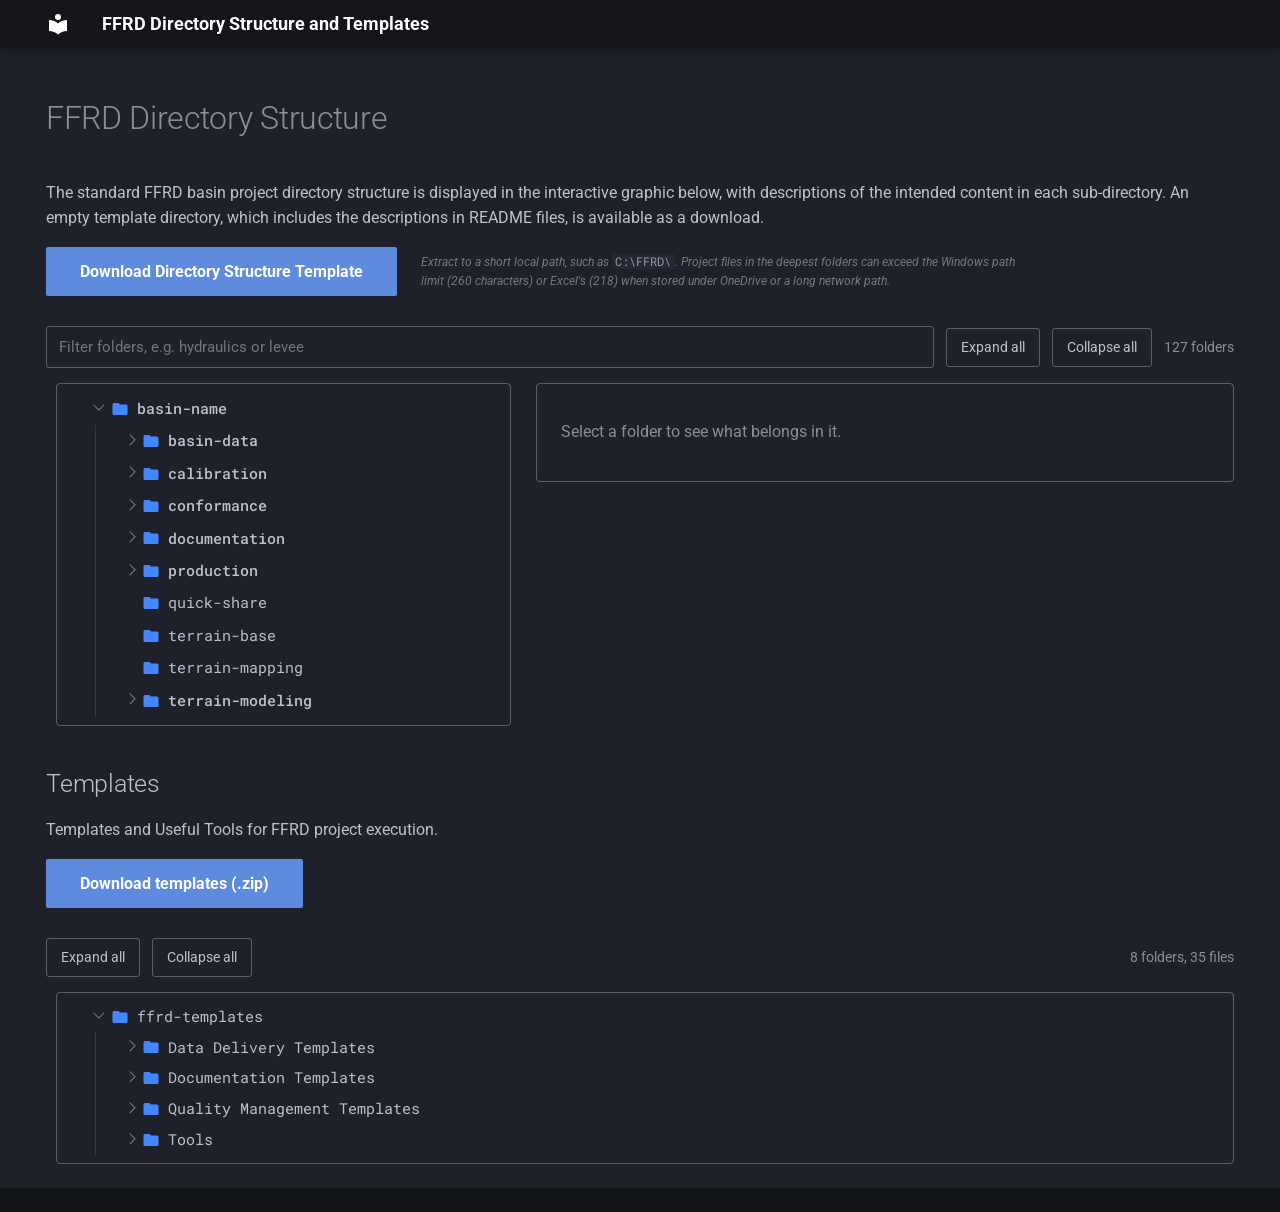
==== commit 6f4195b7: "Deployed 2ba9c17 with MkDocs version: 1.6.1" ====
--- a/index.html
+++ b/index.html
@@ -21,7 +21,7 @@
     
     
       
-        <title>FFRD Demo Directory</title>
+        <title>FFRD Directory Structure and Templates</title>
       
     
     
@@ -83,7 +83,7 @@
 
 <header class="md-header md-header--shadow" data-md-component="header">
   <nav class="md-header__inner md-grid" aria-label="Header">
-    <a href="." title="FFRD Demo Directory" class="md-header__button md-logo" aria-label="FFRD Demo Directory" data-md-component="logo">
+    <a href="." title="FFRD Directory Structure and Templates" class="md-header__button md-logo" aria-label="FFRD Directory Structure and Templates" data-md-component="logo">
       
   
   <svg xmlns="http://www.w3.org/2000/svg" viewBox="0 0 24 24"><path d="M12 8a3 3 0 0 0 3-3 3 3 0 0 0-3-3 3 3 0 0 0-3 3 3 3 0 0 0 3 3m0 3.54C9.64 9.35 6.5 8 3 8v11c3.5 0 6.64 1.35 9 3.54 2.36-2.19 5.5-3.54 9-3.54V8c-3.5 0-6.64 1.35-9 3.54"/></svg>
@@ -97,13 +97,13 @@
       <div class="md-header__ellipsis">
         <div class="md-header__topic">
           <span class="md-ellipsis">
-            FFRD Demo Directory
+            FFRD Directory Structure and Templates
           </span>
         </div>
         <div class="md-header__topic" data-md-component="header-topic">
           <span class="md-ellipsis">
             
-              FFRD standard directory structure
+              FFRD Directory Structure
             
           </span>
         </div>
@@ -143,13 +143,13 @@
 
 <nav class="md-nav md-nav--primary" aria-label="Navigation" data-md-level="0">
   <label class="md-nav__title" for="__drawer">
-    <a href="." title="FFRD Demo Directory" class="md-nav__button md-logo" aria-label="FFRD Demo Directory" data-md-component="logo">
+    <a href="." title="FFRD Directory Structure and Templates" class="md-nav__button md-logo" aria-label="FFRD Directory Structure and Templates" data-md-component="logo">
       
   
   <svg xmlns="http://www.w3.org/2000/svg" viewBox="0 0 24 24"><path d="M12 8a3 3 0 0 0 3-3 3 3 0 0 0-3-3 3 3 0 0 0-3 3 3 3 0 0 0 3 3m0 3.54C9.64 9.35 6.5 8 3 8v11c3.5 0 6.64 1.35 9 3.54 2.36-2.19 5.5-3.54 9-3.54V8c-3.5 0-6.64 1.35-9 3.54"/></svg>
 
     </a>
-    FFRD Demo Directory
+    FFRD Directory Structure and Templates
   </label>
   
   <ul class="md-nav__list" data-md-scrollfix>
@@ -175,7 +175,7 @@
   <span class="md-ellipsis">
     
   
-    FFRD standard directory structure
+    FFRD Directory Structure
   
 
     
@@ -226,14 +226,24 @@
 
 
 
-<h1 id="ffrd-standard-directory-structure">FFRD standard directory structure<a class="headerlink" href="#ffrd-standard-directory-structure" title="Permanent link">&para;</a></h1>
-<p>Every FFRD basin project uses the same folder layout. Select a folder below to see
-what belongs in it, or filter by a word such as <em>levee</em> or <em>hot-fix</em>. Each selection
-has its own link, so you can send a colleague straight to the folder you mean.</p>
-<p><a class="md-button md-button--primary" href="assets/ffrd-template.zip">Download the empty template (.zip)</a></p>
-<p>The download contains every folder shown here. Each folder holds a <code>README.md</code> with
-the same description you read on this page, so the guidance travels with the project.</p>
+<h1 id="ffrd-directory-structure">FFRD Directory Structure<a class="headerlink" href="#ffrd-directory-structure" title="Permanent link">&para;</a></h1>
+<p>The standard FFRD basin project directory structure is displayed in the interactive graphic
+below, with descriptions of the intended content in each sub-directory. An empty
+template directory, which includes the descriptions in README files, is available as a
+download.</p>
+<div class="ffrd-download">
+<a class="md-button md-button--primary" href="assets/ffrd-directory-structure.zip">Download Directory Structure Template</a>
+<p class="ffrd-footnote">Extract to a short local path, such as <code>C:\FFRD\</code>. Project files in the
+deepest folders can exceed the Windows path limit (260 characters) or Excel's (218) when
+stored under OneDrive or a long network path.</p>
+</div>
+
 <div id="ffrd-tree" data-src="assets/tree.json"></div>
+
+<h2 id="templates">Templates<a class="headerlink" href="#templates" title="Permanent link">&para;</a></h2>
+<p>Templates and Useful Tools for FFRD project execution.</p>
+<p><a class="md-button md-button--primary" href="assets/ffrd-templates.zip">Download templates (.zip)</a></p>
+<div id="ffrd-files" data-src="assets/templates-tree.json"></div>
 
 
 
--- a/stylesheets/ffrd-tree.css
+++ b/stylesheets/ffrd-tree.css
@@ -18,7 +18,7 @@
 .md-typeset .ffrd__kids { margin-left: .7rem; padding-left: .5rem; border-left: 1px solid var(--ffrd-line); }
 .ffrd__item[hidden], .ffrd__kids[hidden] { display: none; }
 
-.ffrd__row { display: flex; align-items: baseline; gap: .6rem; width: 100%; box-sizing: border-box; padding: .22rem .5rem .22rem 1.3rem; position: relative; font: inherit; font-size: .74rem; text-align: left; color: inherit; background: none; border: 0; border-radius: .15rem; cursor: pointer; }
+.ffrd__row { display: flex; align-items: center; gap: .4rem; width: 100%; box-sizing: border-box; padding: .22rem .5rem .22rem 1.3rem; position: relative; font: inherit; font-size: .74rem; text-align: left; color: inherit; background: none; border: 0; border-radius: .15rem; cursor: pointer; }
 .ffrd__row:hover { background: var(--ffrd-line); }
 .ffrd__row:focus-visible { outline: 2px solid var(--md-accent-fg-color); outline-offset: -2px; }
 .ffrd__row.is-selected { background: var(--ffrd-sel); box-shadow: inset 2px 0 0 var(--md-accent-fg-color); }
@@ -46,3 +46,35 @@
 .ffrd__empty, .ffrd__note { color: var(--md-default-fg-color--light); }
 .md-typeset .ffrd__files { margin: 1rem 0 0; font-size: .72rem; color: var(--md-default-fg-color--light); }
 .md-typeset .ffrd__actions { display: flex; align-items: center; gap: 1rem; margin: 1rem 0 0; }
+
+/* Names-only tree in the Templates section */
+.md-typeset .ffrd-files__tree { max-height: 70vh; overflow: auto; margin: 0; padding: .4rem; list-style: none; border: 1px solid var(--ffrd-edge); border-radius: .2rem; }
+.md-typeset .ffrd-files__tree ul, .md-typeset .ffrd-files__tree li { list-style: none; margin: 0; padding: 0; }
+.md-typeset .ffrd-files__kids { margin-left: .7rem; padding-left: .5rem; border-left: 1px solid var(--ffrd-line); }
+.ffrd-files__kids[hidden] { display: none; }
+
+.ffrd-files__row { display: flex; align-items: center; gap: .4rem; width: 100%; box-sizing: border-box; padding: .18rem .5rem .18rem 1.3rem; position: relative; font: inherit; font-family: var(--md-code-font-family, monospace); font-size: .74rem; text-align: left; color: inherit; background: none; border: 0; border-radius: .15rem; }
+button.ffrd-files__row { cursor: pointer; }
+button.ffrd-files__row:hover { background: var(--ffrd-line); }
+.ffrd-files__row:focus-visible { outline: 2px solid var(--md-accent-fg-color); outline-offset: -2px; }
+.ffrd-files__row.is-file { color: var(--md-default-fg-color--light); }
+
+button.ffrd-files__row::before { content: ""; position: absolute; left: .5rem; top: .5rem; width: .38rem; height: .38rem; border-right: 1.5px solid currentColor; border-bottom: 1.5px solid currentColor; transform: rotate(-45deg); opacity: .6; }
+button.ffrd-files__row[aria-expanded="true"]::before { transform: rotate(45deg); top: .4rem; }
+@media (prefers-reduced-motion: no-preference) { button.ffrd-files__row::before { transition: transform .12s; } }
+
+/* Folder and file icons, used by both trees */
+.ffrd-icon { flex: none; width: .9rem; height: .9rem; background: currentColor; -webkit-mask: var(--ffrd-icon) center / contain no-repeat; mask: var(--ffrd-icon) center / contain no-repeat; }
+.ffrd-icon--folder { color: var(--md-accent-fg-color); --ffrd-icon: url('data:image/svg+xml;utf8,<svg xmlns="http://www.w3.org/2000/svg" viewBox="0 0 24 24"><path d="M10 4H4c-1.11 0-2 .89-2 2v12a2 2 0 0 0 2 2h16a2 2 0 0 0 2-2V8a2 2 0 0 0-2-2h-8l-2-2z"/></svg>'); }
+.ffrd-icon--file { --ffrd-icon: url('data:image/svg+xml;utf8,<svg xmlns="http://www.w3.org/2000/svg" viewBox="0 0 24 24"><path d="M14 2H6a2 2 0 0 0-2 2v16a2 2 0 0 0 2 2h12a2 2 0 0 0 2-2V8l-6-6zm-1 7V3.5L18.5 9H13z"/></svg>'); }
+
+/* Download button with a small-print note beside it (wraps below on narrow screens) */
+.ffrd-download { display: flex; flex-wrap: wrap; align-items: center; gap: .6rem 1.2rem; margin: 1em 0; }
+.md-typeset .ffrd-download .md-button { flex: none; }
+.md-typeset .ffrd-footnote { flex: 1 1 16rem; max-width: 30rem; margin: 0; font-size: .62rem; font-style: italic; line-height: 1.5; color: var(--md-default-fg-color--light); opacity: .8; }
+.md-typeset .ffrd-footnote code { font-style: normal; font-size: .95em; }
+
+/* Keep the site name in the header bar. Material otherwise swaps it for the page heading
+   once that scrolls out of view. */
+.md-header__topic + .md-header__topic { display: none; }
+.md-header__title--active .md-header__topic { opacity: 1; pointer-events: auto; transform: none; z-index: 0; }
